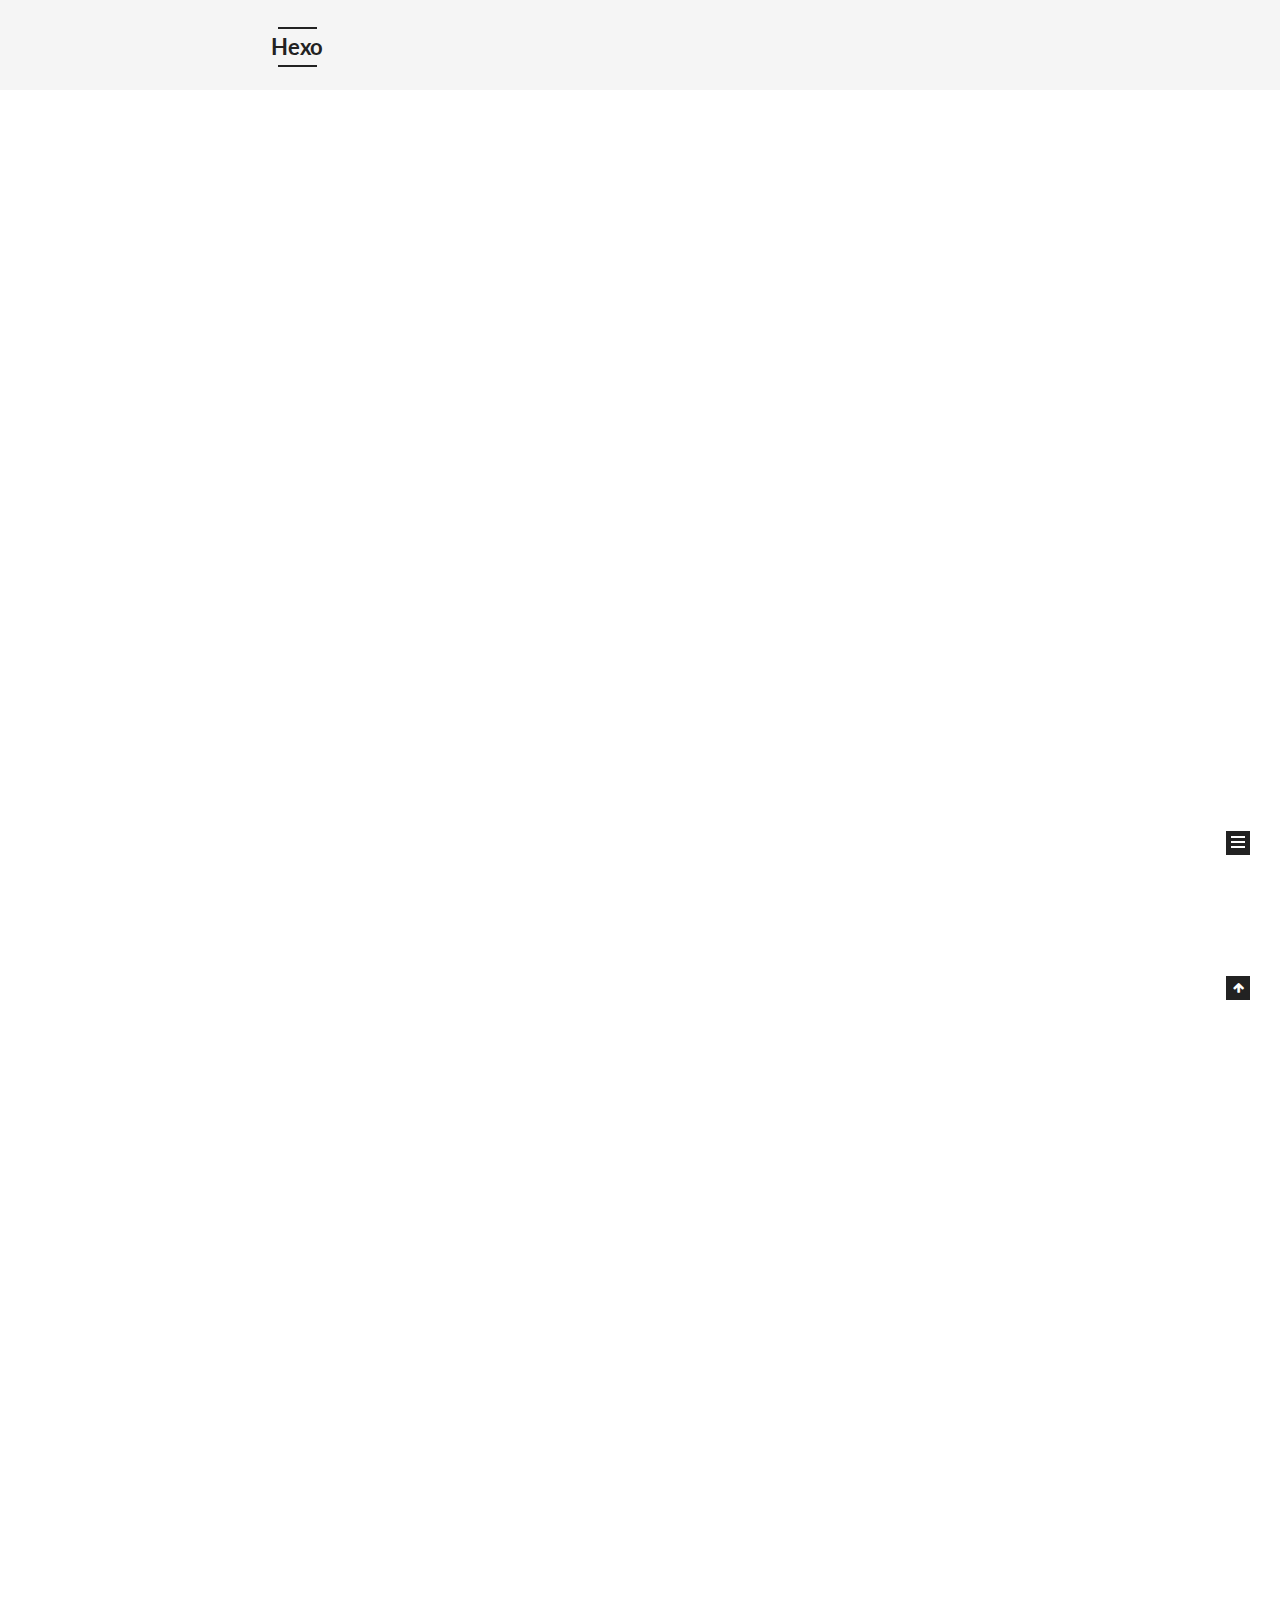
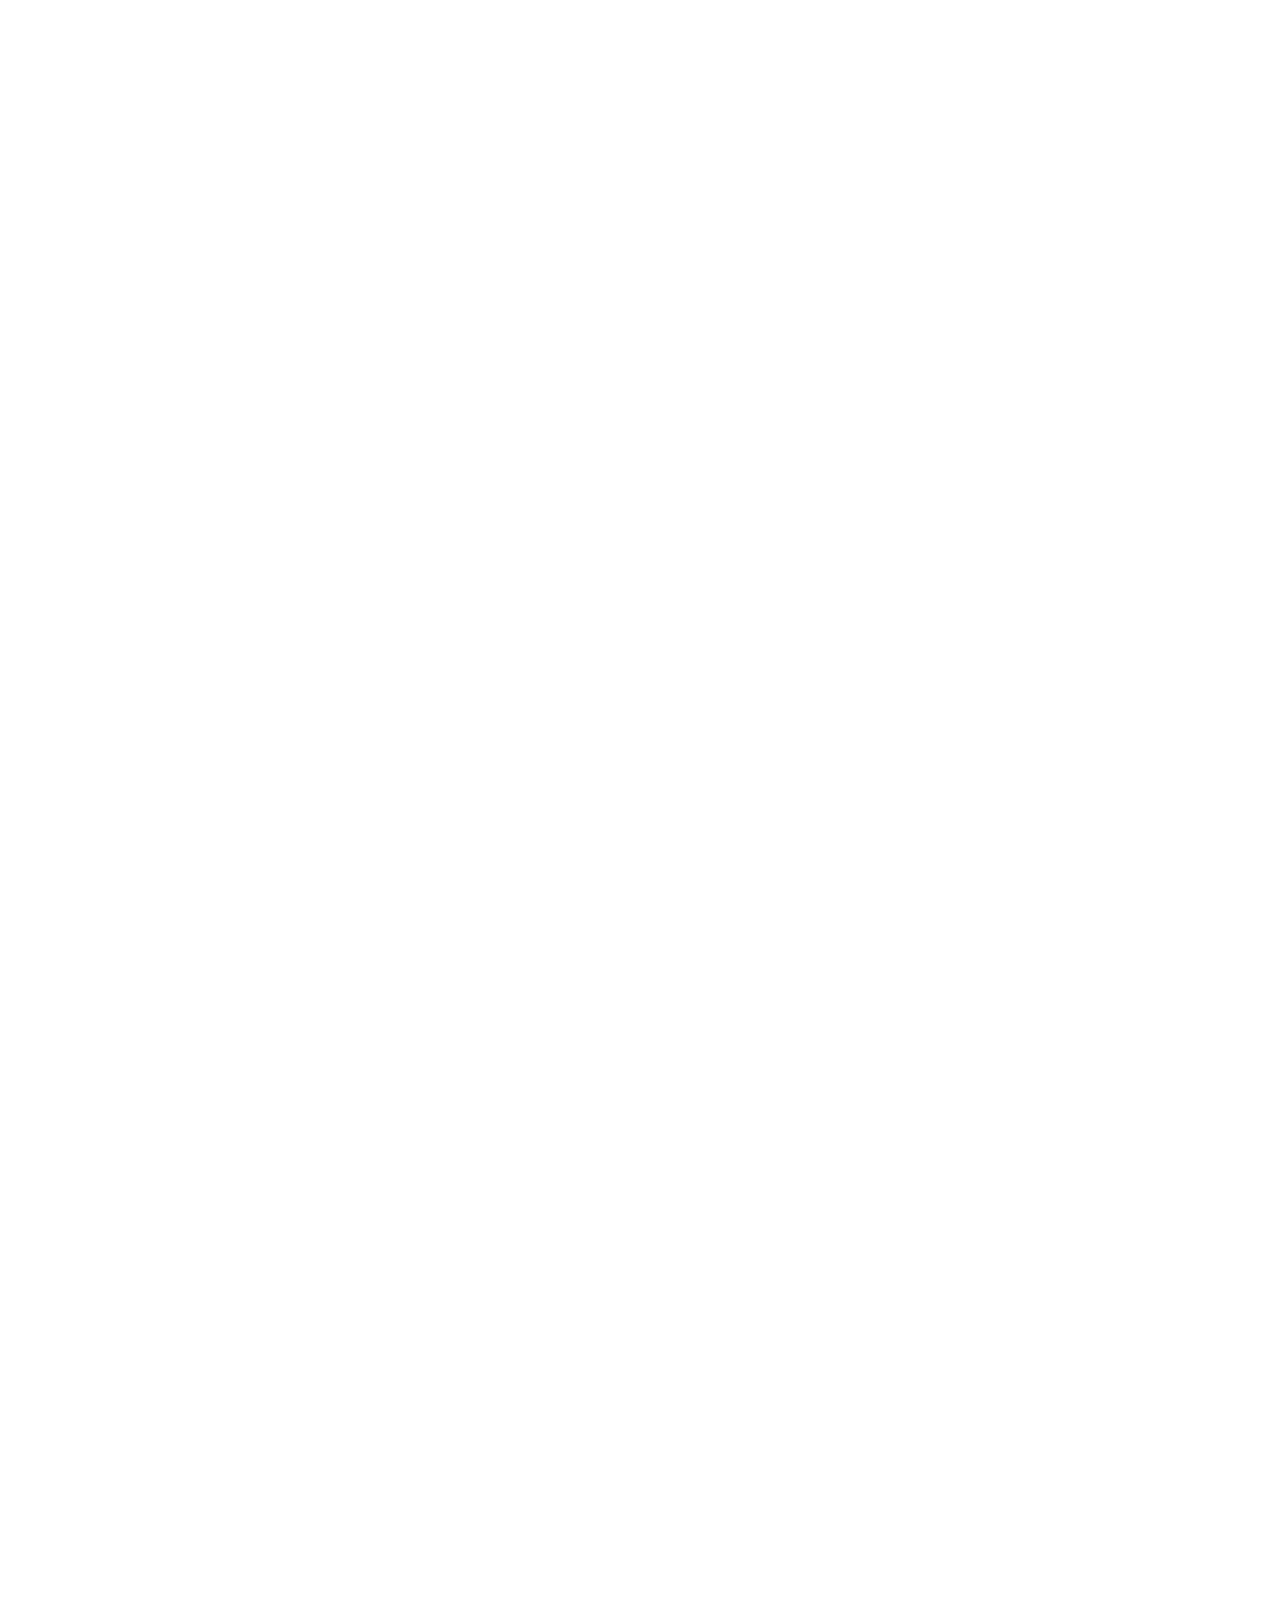
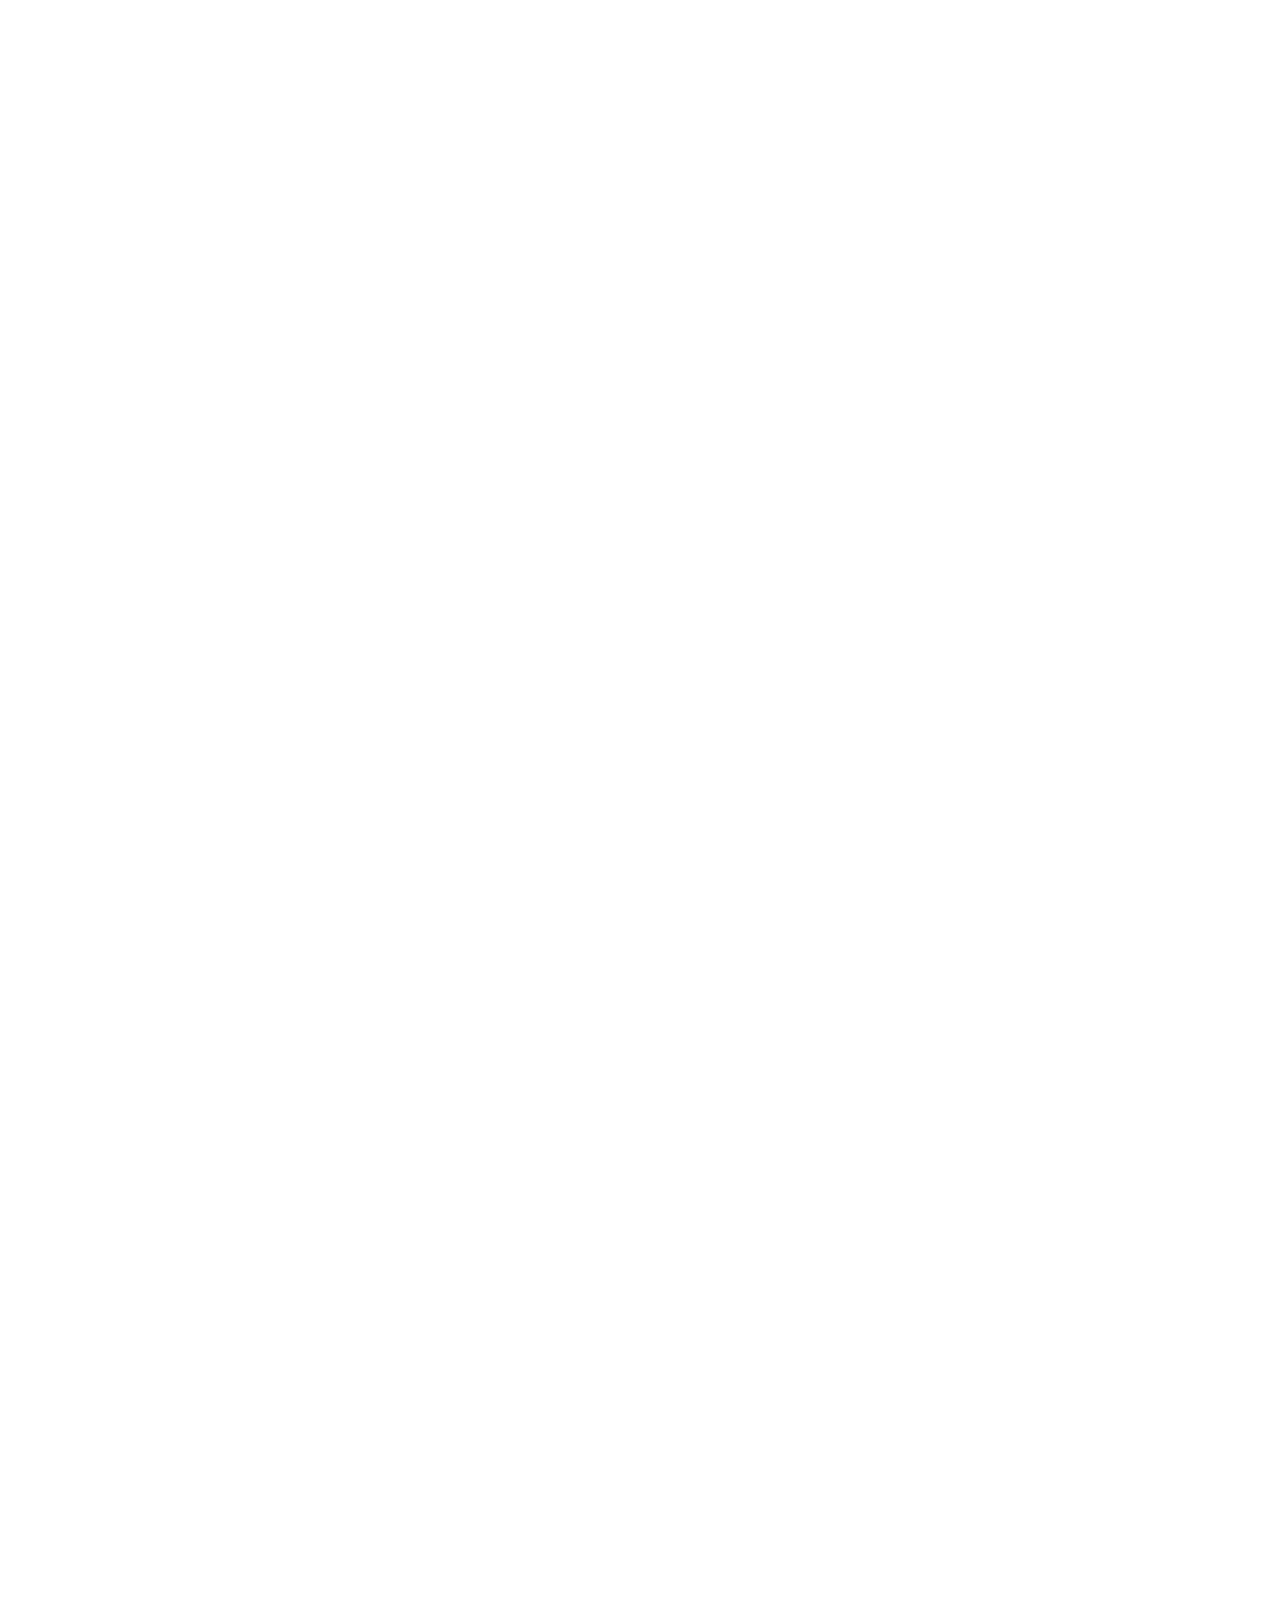
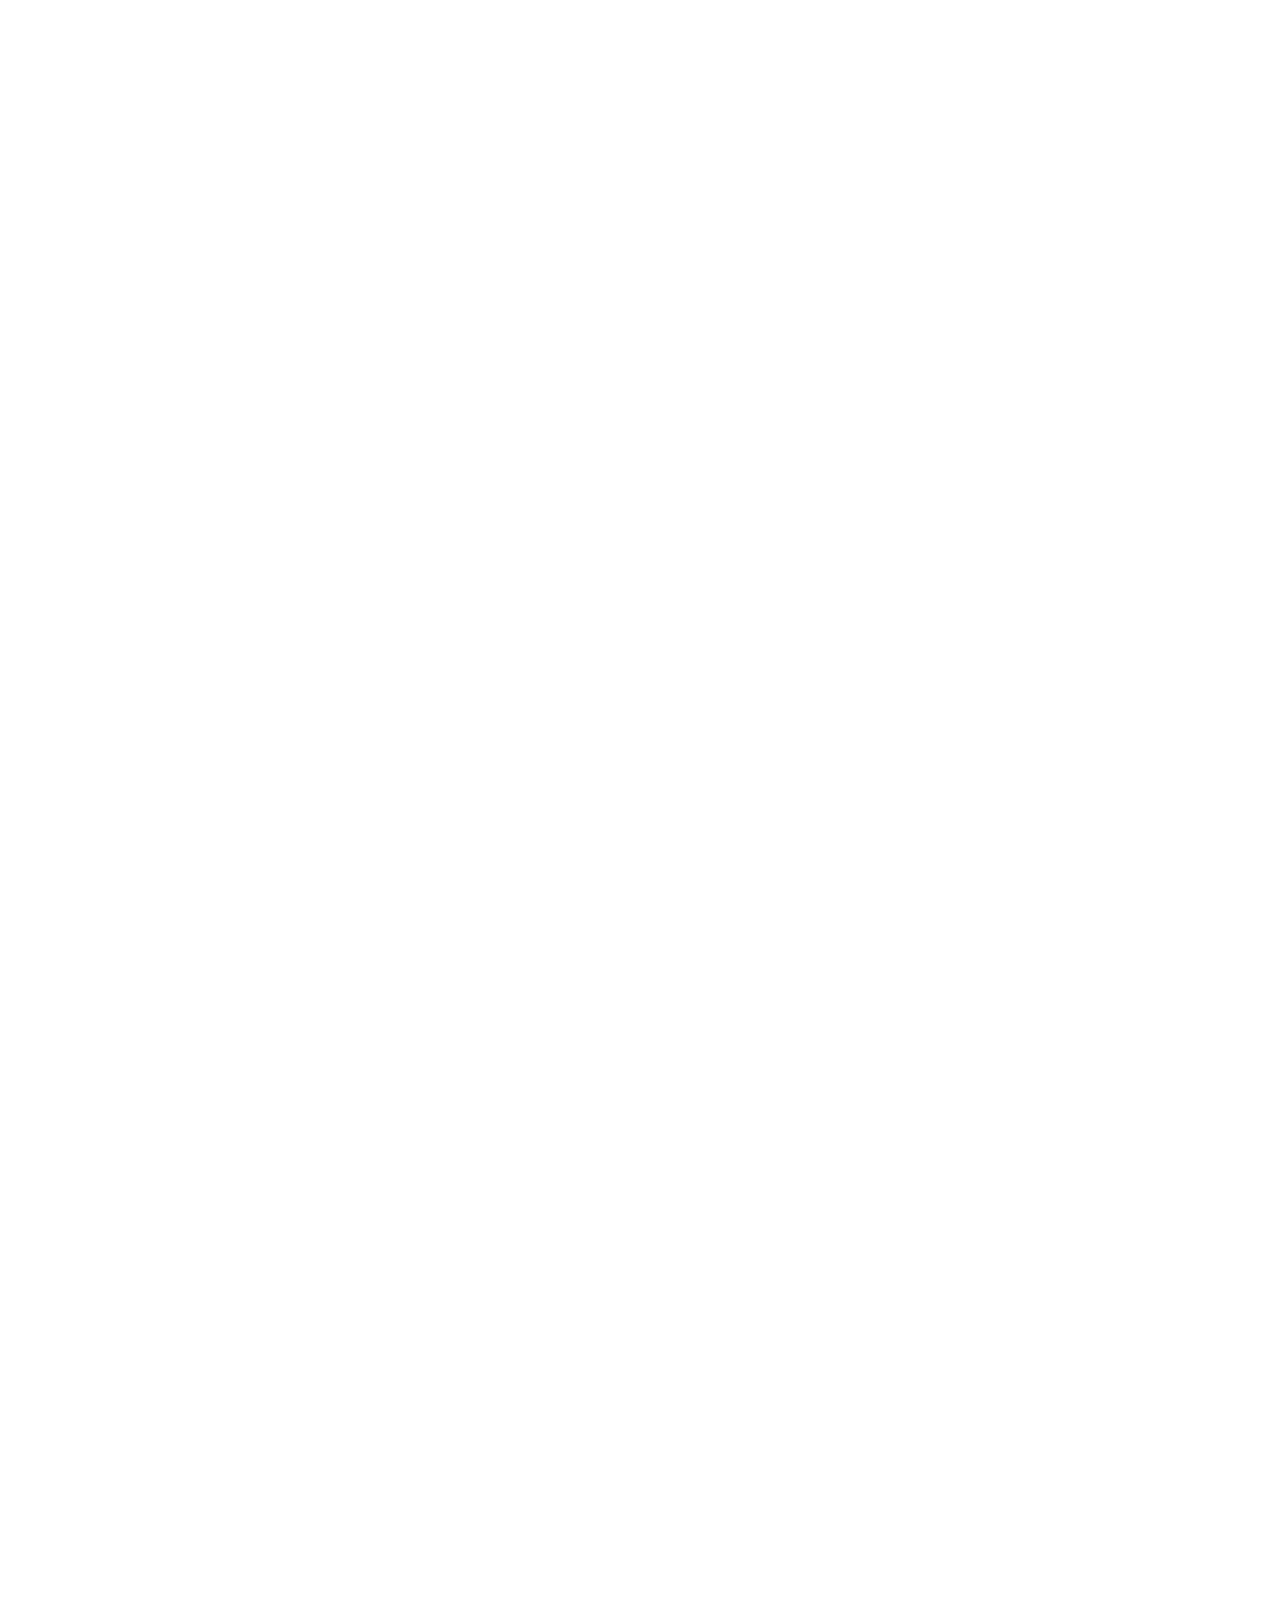
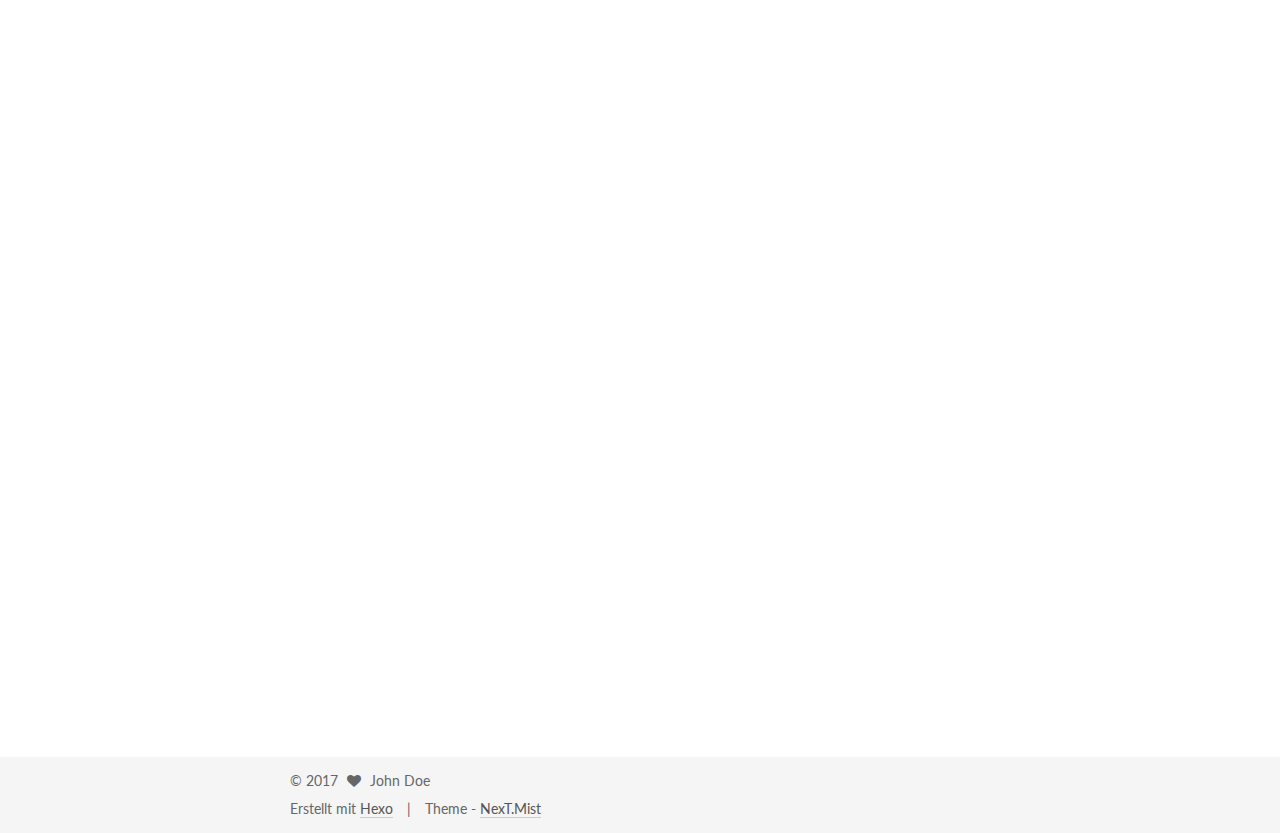
==== index.html @ 52952c56 "Site updated: 2017-04-03 16:56:32" ====
<!doctype html>



  


<html class="theme-next mist use-motion" lang="">
<head>
  <meta charset="UTF-8"/>
<meta http-equiv="X-UA-Compatible" content="IE=edge" />
<meta name="viewport" content="width=device-width, initial-scale=1, maximum-scale=1"/>



<meta http-equiv="Cache-Control" content="no-transform" />
<meta http-equiv="Cache-Control" content="no-siteapp" />















  
  
  <link href="/lib/fancybox/source/jquery.fancybox.css?v=2.1.5" rel="stylesheet" type="text/css" />




  
  
  
  

  
    
    
  

  

  

  

  

  
    
    
    <link href="//fonts.googleapis.com/css?family=Lato:300,300italic,400,400italic,700,700italic&subset=latin,latin-ext" rel="stylesheet" type="text/css">
  






<link href="/lib/font-awesome/css/font-awesome.min.css?v=4.6.2" rel="stylesheet" type="text/css" />

<link href="/css/main.css?v=5.1.0" rel="stylesheet" type="text/css" />


  <meta name="keywords" content="Hexo, NexT" />








  <link rel="shortcut icon" type="image/x-icon" href="/favicon.ico?v=5.1.0" />






<meta property="og:type" content="website">
<meta property="og:title" content="Hexo">
<meta property="og:url" content="http://yoursite.com/index.html">
<meta property="og:site_name" content="Hexo">
<meta name="twitter:card" content="summary">
<meta name="twitter:title" content="Hexo">



<script type="text/javascript" id="hexo.configurations">
  var NexT = window.NexT || {};
  var CONFIG = {
    root: '/',
    scheme: 'Mist',
    sidebar: {"position":"left","display":"post","offset":12,"offset_float":0,"b2t":false,"scrollpercent":false},
    fancybox: true,
    motion: true,
    duoshuo: {
      userId: '0',
      author: 'Author'
    },
    algolia: {
      applicationID: '',
      apiKey: '',
      indexName: '',
      hits: {"per_page":10},
      labels: {"input_placeholder":"Search for Posts","hits_empty":"We didn't find any results for the search: ${query}","hits_stats":"${hits} results found in ${time} ms"}
    }
  };
</script>



  <link rel="canonical" href="http://yoursite.com/"/>





  <title> Hexo </title>
</head>

<body itemscope itemtype="http://schema.org/WebPage" lang="">

  














  
  
    
  

  <div class="container sidebar-position-left 
   page-home 
 ">
    <div class="headband"></div>

    <header id="header" class="header" itemscope itemtype="http://schema.org/WPHeader">
      <div class="header-inner"><div class="site-brand-wrapper">
  <div class="site-meta ">
    

    <div class="custom-logo-site-title">
      <a href="/"  class="brand" rel="start">
        <span class="logo-line-before"><i></i></span>
        <span class="site-title">Hexo</span>
        <span class="logo-line-after"><i></i></span>
      </a>
    </div>
      
        <p class="site-subtitle"></p>
      
  </div>

  <div class="site-nav-toggle">
    <button>
      <span class="btn-bar"></span>
      <span class="btn-bar"></span>
      <span class="btn-bar"></span>
    </button>
  </div>
</div>

<nav class="site-nav">
  

  
    <ul id="menu" class="menu">
      
        
        <li class="menu-item menu-item-home">
          <a href="/" rel="section">
            
              <i class="menu-item-icon fa fa-fw fa-home"></i> <br />
            
            Startseite
          </a>
        </li>
      
        
        <li class="menu-item menu-item-archives">
          <a href="/archives" rel="section">
            
              <i class="menu-item-icon fa fa-fw fa-archive"></i> <br />
            
            Archiv
          </a>
        </li>
      
        
        <li class="menu-item menu-item-tags">
          <a href="/tags" rel="section">
            
              <i class="menu-item-icon fa fa-fw fa-tags"></i> <br />
            
            Tags
          </a>
        </li>
      

      
    </ul>
  

  
</nav>



 </div>
    </header>

    <main id="main" class="main">
      <div class="main-inner">
        <div class="content-wrap">
          <div id="content" class="content">
            
  <section id="posts" class="posts-expand">
    
      

  

  
  
  

  <article class="post post-type-normal " itemscope itemtype="http://schema.org/Article">
    <link itemprop="mainEntityOfPage" href="http://yoursite.com/2017/04/01/sudo命令/">

    <span hidden itemprop="author" itemscope itemtype="http://schema.org/Person">
      <meta itemprop="name" content="John Doe">
      <meta itemprop="description" content="">
      <meta itemprop="image" content="/images/avatar.gif">
    </span>

    <span hidden itemprop="publisher" itemscope itemtype="http://schema.org/Organization">
      <meta itemprop="name" content="Hexo">
    </span>

    
      <header class="post-header">

        
        
          <h1 class="post-title" itemprop="name headline">
            
            
              
                
                <a class="post-title-link" href="/2017/04/01/sudo命令/" itemprop="url">
                  sudo命令用法
                </a>
              
            
          </h1>
        

        <div class="post-meta">
          <span class="post-time">
            
              <span class="post-meta-item-icon">
                <i class="fa fa-calendar-o"></i>
              </span>
              
                <span class="post-meta-item-text">Veröffentlicht am</span>
              
              <time title="Post created" itemprop="dateCreated datePublished" datetime="2017-04-01T18:00:28+08:00">
                2017-04-01
              </time>
            

            

            
          </span>

          

          
            
          

          
          

          

          

          

        </div>
      </header>
    


    <div class="post-body" itemprop="articleBody">

      
      

      
        
          
            <p>在学习linux用户管理时，我们需要了解一个命令，那就是sudo，sudo的作用简言之，就是切换身份，以其它用户的身份执行命令。</p>
<p>那为什么我们需要切换身份呢，主要原因如下：</p>
<ol>
<li><p>养成对系统操作的好习惯，一般情况下，尽量以普通用户的身份来执行日常作业，等需要设定系统环境时，再切换成root用户进行系统管理，这样对系统是相对安全的，避免因为一些错误的指令而造成严重的事故。</p>
</li>
<li><p>用较低的权限来启动系统服务。比如，系统中安装了apache服务，我们可以建一个apache用户，专门用做对apache服务的操作。这样，即使apache出了什么问题，也不会影响到系统的其它方面。</p>
</li>
</ol>
<p>鉴于以上，建议使用普通账户登录系统，当系统需要维护或者更新软件时，再切换成root身份来操作。那么，如何切换呢？</p>
<p>“su”命令可以用来切换root，但是需要root密码，对于普通用户来说，是不应该被告知root密码的。</p>
<p>“sudo”命令也可以切换到root，但不需要root的密码，只需要自己的密码，这样root的密码也不会流失出去。</p>
<p><strong>我们可以在/etc/sudoers文件里面进行相关配置，或者也可以直接在命令行输入：visudo</strong></p>
<p>假设有一个新用户hello，需要系统管理方面的相关权限，我们可以通过如下的步骤：</p>
<p>找到/etc/sudoers中“root　ALL=(ALL)　ALL”,再添加一行，“hello　ALL=(ALL)　ALL”,这样，hello用户就可以通过sudo来执行所有的命令。</p>
<blockquote>
<p>95 ## The COMMANDS section may have other options added to it.<br> 96 ##<br> 97 ## Allow root to run any commands anywhere<br> 98 root    ALL=(ALL)       ALL<br> 99 hello   ALL=(ALL)       ALL</p>
</blockquote>
<p>现在我们登录hello用户来验证是否具有权限。<br>&gt;</p>
<p>此时hello用户可以执行所有的命令。</p>
<p>sudo的使用方法就是　sudo　[选项]　[参数]，我们先用man　sudo来了解sudo的一些选项及用法</p>
<blockquote>
<pre><code>The options are as follows:
</code></pre></blockquote>
<pre><code>-A          Normally, if sudo requires a password, it will read it from
            the user’s terminal.  If the -A (askpass) option is speci-
            fied, a (possibly graphical) helper program is executed to
            read the user’s password and output the password to the stan-
            dard output.  If the SUDO_ASKPASS environment variable is
            set, it specifies the path to the helper program.  Otherwise,
            if /etc/sudo.conf contains a line specifying the askpass pro-
            gram, that value will be used.  For example:

                # Path to askpass helper program
                Path askpass /usr/X11R6/bin/ssh-askpass

            If no askpass program is available, sudo will exit with an
            error.

-b          The -b (background) option tells sudo to run the given com-
            mand in the background.  Note that if you use the -b option
            you cannot use shell job control to manipulate the process.
            Most interactive commands will fail to work properly in back-
            ground mode.

-C fd       Normally, sudo will close all open file descriptors other
            than standard input, standard output and standard error.  The
            -C (close from) option allows the user to specify a starting
            point above the standard error (file descriptor three).  Val-
            ues less than three are not permitted.  The security policy
            may restrict the user’s ability to use the -C option.  The
            sudoers policy only permits use of the -C option when the
            administrator has enabled the closefrom_override option.

-E          The -E (preserve environment) option indicates to the secu-
            rity policy that the user wishes to preserve their existing
            environment variables.  The security policy may return an
            error if the -E option is specified and the user does not
            have permission to preserve the environment.

-e          The -e (edit) option indicates that, instead of running a
            command, the user wishes to edit one or more files.  In lieu
            of a command, the string &quot;sudoedit&quot; is used when consulting
            the security policy.  If the user is authorized by the pol-
            icy, the following steps are taken:

            1.   Temporary copies are made of the files to be edited with
                 the owner set to the invoking user.

            2.   The editor specified by the policy is run to edit the
                 temporary files.  The sudoers policy uses the
                 SUDO_EDITOR, VISUAL and EDITOR environment variables (in
                 that order).  If none of SUDO_EDITOR, VISUAL or EDITOR
                 are set, the first program listed in the editor
                 sudoers(5) option is used.

            3.   If they have been modified, the temporary files are
                 copied back to their original location and the temporary
                 versions are removed.

            If the specified file does not exist, it will be created.
            Note that unlike most commands run by sudo, the editor is run
            with the invoking user’s environment unmodified.  If, for
            some reason, sudo is unable to update a file with its edited
            version, the user will receive a warning and the edited copy
            will remain in a temporary file.

-g group    Normally, sudo runs a command with the primary group set to
            the one specified by the password database for the user the
            command is being run as (by default, root).  The -g (group)
            option causes sudo to run the command with the primary group
            set to group instead.  To specify a gid instead of a group
            name, use #gid.  When running commands as a gid, many shells
            require that the ‘#’ be escaped with a backslash (‘\’).  If
            no -u option is specified, the command will be run as the
            invoking user (not root).  In either case, the primary group
            will be set to group.

-H          The -H (HOME) option requests that the security policy set
            the HOME environment variable to the home directory of the
            target user (root by default) as specified by the password
            database.  Depending on the policy, this may be the default
            behavior.

-h          The -h (help) option causes sudo to print a short help mes-
            sage to the standard output and exit.

-i [command]
            The -i (simulate initial login) option runs the shell speci-
            fied by the password database entry of the target user as a
            login shell.  This means that login-specific resource files
            such as .profile or .login will be read by the shell.  If a
            command is specified, it is passed to the shell for execution
            via the shell’s -c option.  If no command is specified, an
            interactive shell is executed.  sudo attempts to change to
            that user’s home directory before running the shell.  The
            security policy shall initialize the environment to a minimal
            set of variables, similar to what is present when a user logs
            in.  The Command Environment section in the sudoers(5) manual
            documents how the -i option affects the environment in which
            a command is run when the sudoers policy is in use.

-K          The -K (sure kill) option is like -k except that it removes
            the user’s cached credentials entirely and may not be used in
            conjunction with a command or other option.  This option does
            not require a password.  Not all security policies support
            credential caching.

-k [command]
            When used alone, the -k (kill) option to sudo invalidates the
            user’s cached credentials.  The next time sudo is run a pass-
            word will be required.  This option does not require a pass-
            word and was added to allow a user to revoke sudo permissions
            from a .logout file.  Not all security policies support cre-
            dential caching.

            When used in conjunction with a command or an option that may
            require a password, the -k option will cause sudo to ignore
            the user’s cached credentials.  As a result, sudo will prompt
            for a password (if one is required by the security policy)
            and will not update the user’s cached credentials.

-l[l] [command]
            If no command is specified, the -l (list) option will list
            the allowed (and forbidden) commands for the invoking user
            (or the user specified by the -U option) on the current host.
            If a command is specified and is permitted by the security
            policy, the fully-qualified path to the command is displayed
            along with any command line arguments.  If command is speci-
            fied but not allowed, sudo will exit with a status value of
            1.  If the -l option is specified with an l argument (i.e.
            -ll), or if -l is specified multiple times, a longer list
            format is used.

-n          The -n (non-interactive) option prevents sudo from prompting
            the user for a password.  If a password is required for the
            command to run, sudo will display an error message and exit.

-P          The -P (preserve group vector) option causes sudo to preserve
            the invoking user’s group vector unaltered.  By default, the
            sudoers policy will initialize the group vector to the list
            of groups the target user is in.  The real and effective
            group IDs, however, are still set to match the target user.

-p prompt   The -p (prompt) option allows you to override the default
            password prompt and use a custom one.  The following percent
            (‘%’) escapes are supported by the sudoers policy:

            %H  expanded to the host name including the domain name (on
                if the machine’s host name is fully qualified or the fqdn
                option is set in sudoers(5))

            %h  expanded to the local host name without the domain name

            %p  expanded to the name of the user whose password is being
                requested (respects the rootpw, targetpw, and runaspw
                flags in sudoers(5))

            %U  expanded to the login name of the user the command will
                be run as (defaults to root unless the -u option is also
                specified)

            %u  expanded to the invoking user’s login name

            %%  two consecutive ‘%’ characters are collapsed into a sin-
                gle ‘%’ character

            The prompt specified by the -p option will override the sys-
            tem password prompt on systems that support PAM unless the
            passprompt_override flag is disabled in sudoers.

-r role     The -r (role) option causes the new (SELinux) security con-
            text to have the role specified by role.

-S          The -S (stdin) option causes sudo to read the password from
            the standard input instead of the terminal device.  The pass-
            word must be followed by a newline character.

-s [command]
            The -s (shell) option runs the shell specified by the SHELL
            environment variable if it is set or the shell as specified
            in the password database.  If a command is specified, it is
            passed to the shell for execution via the shell’s -c option.
            If no command is specified, an interactive shell is executed.

-t type     The -t (type) option causes the new (SELinux) security con-
            text to have the type specified by type.  If no type is spec-
            ified, the default type is derived from the specified role.

-U user     The -U (other user) option is used in conjunction with the -l
            option to specify the user whose privileges should be listed.
            The security policy may restrict listing other users’ privi-
            leges.  The sudoers policy only allows root or a user with
            the ALL privilege on the current host to use this option.

-u user     The -u (user) option causes sudo to run the specified command
            as a user other than root.  To specify a uid instead of a
            user name, #uid.  When running commands as a uid, many shells
            require that the ‘#’ be escaped with a backslash (‘\’).
            Security policies may restrict uids to those listed in the
            password database.  The sudoers policy allows uids that are
            not in the password database as long as the targetpw option
            is not set.  Other security policies may not support this.

-V          The -V (version) option causes sudo to print its version
            string and the version string of the security policy plugin
            and any I/O plugins.  If the invoking user is already root
            the -V option will display the arguments passed to configure
            when sudo was built and plugins may display more verbose
            information such as default options.

-v          When given the -v (validate) option, sudo will update the
            user’s cached credentials, authenticating the user’s password
            if necessary.  For the sudoers plugin, this extends the sudo
            timeout for another 5 minutes (or whatever the timeout is set
            to by the security policy) but does not run a command.  Not
            all security policies support cached credentials.

--          The -- option indicates that sudo should stop processing com-
            mand line arguments.
</code></pre><p>我们来了解其中的一些选项：<br>-b：在后台运行指令<br>-h：显示帮助信息<br>-H：将HOME环境变量设置为切换后的新用户的HOME路径<br>-k：使时间戳失效，结束密码的有效期，再次使用sudo时需要重新输入密码<br>-l：列出目前用户可执行和不可执行的命令<br>-v：延长密码有效期5分钟</p>

          
        
      
    </div>

    <div>
      
    </div>

    <div>
      
    </div>

    <div>
      
    </div>

    <footer class="post-footer">
      

      

      

      
      
        <div class="post-eof"></div>
      
    </footer>
  </article>


    
      

  

  
  
  

  <article class="post post-type-normal " itemscope itemtype="http://schema.org/Article">
    <link itemprop="mainEntityOfPage" href="http://yoursite.com/2017/03/31/hello-world/">

    <span hidden itemprop="author" itemscope itemtype="http://schema.org/Person">
      <meta itemprop="name" content="John Doe">
      <meta itemprop="description" content="">
      <meta itemprop="image" content="/images/avatar.gif">
    </span>

    <span hidden itemprop="publisher" itemscope itemtype="http://schema.org/Organization">
      <meta itemprop="name" content="Hexo">
    </span>

    
      <header class="post-header">

        
        
          <h1 class="post-title" itemprop="name headline">
            
            
              
                
                <a class="post-title-link" href="/2017/03/31/hello-world/" itemprop="url">
                  Hello World
                </a>
              
            
          </h1>
        

        <div class="post-meta">
          <span class="post-time">
            
              <span class="post-meta-item-icon">
                <i class="fa fa-calendar-o"></i>
              </span>
              
                <span class="post-meta-item-text">Veröffentlicht am</span>
              
              <time title="Post created" itemprop="dateCreated datePublished" datetime="2017-03-31T23:36:07+08:00">
                2017-03-31
              </time>
            

            

            
          </span>

          

          
            
          

          
          

          

          

          

        </div>
      </header>
    


    <div class="post-body" itemprop="articleBody">

      
      

      
        
          
            <p>Welcome to <a href="https://hexo.io/" target="_blank" rel="external">Hexo</a>! This is your very first post. Check <a href="https://hexo.io/docs/" target="_blank" rel="external">documentation</a> for more info. If you get any problems when using Hexo, you can find the answer in <a href="https://hexo.io/docs/troubleshooting.html" target="_blank" rel="external">troubleshooting</a> or you can ask me on <a href="https://github.com/hexojs/hexo/issues" target="_blank" rel="external">GitHub</a>.</p>
<h2 id="Quick-Start"><a href="#Quick-Start" class="headerlink" title="Quick Start"></a>Quick Start</h2><h3 id="Create-a-new-post"><a href="#Create-a-new-post" class="headerlink" title="Create a new post"></a>Create a new post</h3><figure class="highlight bash"><table><tr><td class="gutter"><pre><div class="line">1</div></pre></td><td class="code"><pre><div class="line">$ hexo new <span class="string">"My New Post"</span></div></pre></td></tr></table></figure>
<p>More info: <a href="https://hexo.io/docs/writing.html" target="_blank" rel="external">Writing</a></p>
<h3 id="Run-server"><a href="#Run-server" class="headerlink" title="Run server"></a>Run server</h3><figure class="highlight bash"><table><tr><td class="gutter"><pre><div class="line">1</div></pre></td><td class="code"><pre><div class="line">$ hexo server</div></pre></td></tr></table></figure>
<p>More info: <a href="https://hexo.io/docs/server.html" target="_blank" rel="external">Server</a></p>
<h3 id="Generate-static-files"><a href="#Generate-static-files" class="headerlink" title="Generate static files"></a>Generate static files</h3><figure class="highlight bash"><table><tr><td class="gutter"><pre><div class="line">1</div></pre></td><td class="code"><pre><div class="line">$ hexo generate</div></pre></td></tr></table></figure>
<p>More info: <a href="https://hexo.io/docs/generating.html" target="_blank" rel="external">Generating</a></p>
<h3 id="Deploy-to-remote-sites"><a href="#Deploy-to-remote-sites" class="headerlink" title="Deploy to remote sites"></a>Deploy to remote sites</h3><figure class="highlight bash"><table><tr><td class="gutter"><pre><div class="line">1</div></pre></td><td class="code"><pre><div class="line">$ hexo deploy</div></pre></td></tr></table></figure>
<p>More info: <a href="https://hexo.io/docs/deployment.html" target="_blank" rel="external">Deployment</a></p>

          
        
      
    </div>

    <div>
      
    </div>

    <div>
      
    </div>

    <div>
      
    </div>

    <footer class="post-footer">
      

      

      

      
      
        <div class="post-eof"></div>
      
    </footer>
  </article>


    
  </section>

  


          </div>
          


          

        </div>
        
          
  
  <div class="sidebar-toggle">
    <div class="sidebar-toggle-line-wrap">
      <span class="sidebar-toggle-line sidebar-toggle-line-first"></span>
      <span class="sidebar-toggle-line sidebar-toggle-line-middle"></span>
      <span class="sidebar-toggle-line sidebar-toggle-line-last"></span>
    </div>
  </div>

  <aside id="sidebar" class="sidebar">
    <div class="sidebar-inner">

      

      

      <section class="site-overview sidebar-panel sidebar-panel-active">
        <div class="site-author motion-element" itemprop="author" itemscope itemtype="http://schema.org/Person">
          <img class="site-author-image" itemprop="image"
               src="/images/avatar.gif"
               alt="John Doe" />
          <p class="site-author-name" itemprop="name">John Doe</p>
           
              <p class="site-description motion-element" itemprop="description"></p>
          
        </div>
        <nav class="site-state motion-element">

          
            <div class="site-state-item site-state-posts">
              <a href="/archives">
                <span class="site-state-item-count">2</span>
                <span class="site-state-item-name">Artikel</span>
              </a>
            </div>
          

          

          

        </nav>

        

        <div class="links-of-author motion-element">
          
        </div>

        
        

        
        

        


      </section>

      

      

    </div>
  </aside>


        
      </div>
    </main>

    <footer id="footer" class="footer">
      <div class="footer-inner">
        <div class="copyright" >
  
  &copy; 
  <span itemprop="copyrightYear">2017</span>
  <span class="with-love">
    <i class="fa fa-heart"></i>
  </span>
  <span class="author" itemprop="copyrightHolder">John Doe</span>
</div>


<div class="powered-by">
  Erstellt mit  <a class="theme-link" href="https://hexo.io">Hexo</a>
</div>

<div class="theme-info">
  Theme -
  <a class="theme-link" href="https://github.com/iissnan/hexo-theme-next">
    NexT.Mist
  </a>
</div>


        

        
      </div>
    </footer>

    
      <div class="back-to-top">
        <i class="fa fa-arrow-up"></i>
        
      </div>
    

  </div>

  

<script type="text/javascript">
  if (Object.prototype.toString.call(window.Promise) !== '[object Function]') {
    window.Promise = null;
  }
</script>









  






  
  <script type="text/javascript" src="/lib/jquery/index.js?v=2.1.3"></script>

  
  <script type="text/javascript" src="/lib/fastclick/lib/fastclick.min.js?v=1.0.6"></script>

  
  <script type="text/javascript" src="/lib/jquery_lazyload/jquery.lazyload.js?v=1.9.7"></script>

  
  <script type="text/javascript" src="/lib/velocity/velocity.min.js?v=1.2.1"></script>

  
  <script type="text/javascript" src="/lib/velocity/velocity.ui.min.js?v=1.2.1"></script>

  
  <script type="text/javascript" src="/lib/fancybox/source/jquery.fancybox.pack.js?v=2.1.5"></script>


  


  <script type="text/javascript" src="/js/src/utils.js?v=5.1.0"></script>

  <script type="text/javascript" src="/js/src/motion.js?v=5.1.0"></script>



  
  

  

  


  <script type="text/javascript" src="/js/src/bootstrap.js?v=5.1.0"></script>



  


  




	





  





  





  






  





  

  

  

  

</body>
</html>
---- css/main.css ----
/* normalize.css v3.0.2 | MIT License | git.io/normalize */
html {
  font-family: sans-serif; /* 1 */
  -ms-text-size-adjust: 100%; /* 2 */
  -webkit-text-size-adjust: 100%; /* 2 */
}
body {
  margin: 0;
}
article,
aside,
details,
figcaption,
figure,
footer,
header,
hgroup,
main,
menu,
nav,
section,
summary {
  display: block;
}
audio,
canvas,
progress,
video {
  display: inline-block; /* 1 */
  vertical-align: baseline; /* 2 */
}
audio:not([controls]) {
  display: none;
  height: 0;
}
[hidden],
template {
  display: none;
}
a {
  background-color: transparent;
}
a:active,
a:hover {
  outline: 0;
}
abbr[title] {
  border-bottom: 1px dotted;
}
b,
strong {
  font-weight: bold;
}
dfn {
  font-style: italic;
}
h1 {
  font-size: 2em;
  margin: 0.67em 0;
}
mark {
  background: #ff0;
  color: #000;
}
small {
  font-size: 80%;
}
sub,
sup {
  font-size: 75%;
  line-height: 0;
  position: relative;
  vertical-align: baseline;
}
sup {
  top: -0.5em;
}
sub {
  bottom: -0.25em;
}
img {
  border: 0;
}
svg:not(:root) {
  overflow: hidden;
}
figure {
  margin: 1em 40px;
}
hr {
  -moz-box-sizing: content-box;
  box-sizing: content-box;
  height: 0;
}
pre {
  overflow: auto;
}
code,
kbd,
pre,
samp {
  font-family: monospace, monospace;
  font-size: 1em;
}
button,
input,
optgroup,
select,
textarea {
  color: inherit; /* 1 */
  font: inherit; /* 2 */
  margin: 0; /* 3 */
}
button {
  overflow: visible;
}
button,
select {
  text-transform: none;
}
button,
html input[type="button"],
input[type="reset"],
input[type="submit"] {
  -webkit-appearance: button; /* 2 */
  cursor: pointer; /* 3 */
}
button[disabled],
html input[disabled] {
  cursor: default;
}
button::-moz-focus-inner,
input::-moz-focus-inner {
  border: 0;
  padding: 0;
}
input {
  line-height: normal;
}
input[type="checkbox"],
input[type="radio"] {
  box-sizing: border-box; /* 1 */
  padding: 0; /* 2 */
}
input[type="number"]::-webkit-inner-spin-button,
input[type="number"]::-webkit-outer-spin-button {
  height: auto;
}
input[type="search"] {
  -webkit-appearance: textfield; /* 1 */
  -moz-box-sizing: content-box;
  -webkit-box-sizing: content-box; /* 2 */
  box-sizing: content-box;
}
input[type="search"]::-webkit-search-cancel-button,
input[type="search"]::-webkit-search-decoration {
  -webkit-appearance: none;
}
fieldset {
  border: 1px solid #c0c0c0;
  margin: 0 2px;
  padding: 0.35em 0.625em 0.75em;
}
legend {
  border: 0; /* 1 */
  padding: 0; /* 2 */
}
textarea {
  overflow: auto;
}
optgroup {
  font-weight: bold;
}
table {
  border-collapse: collapse;
  border-spacing: 0;
}
td,
th {
  padding: 0;
}
::selection {
  background: #262a30;
  color: #fff;
}
body {
  position: relative;
  font-family: 'Lato', "PingFang SC", "Microsoft YaHei", sans-serif;
  font-size: 14px;
  line-height: 2;
  color: #555;
  background: #fff;
}
@media (max-width: 767px) {
  body {
    padding-right: 0 !important;
  }
}
@media (min-width: 768px) and (max-width: 991px) {
  body {
    padding-right: 0 !important;
  }
}
@media (min-width: 1600px) {
  body {
    font-size: 16px;
  }
}
h1,
h2,
h3,
h4,
h5,
h6 {
  margin: 0;
  padding: 0;
  font-weight: bold;
  line-height: 1.5;
  font-family: 'Lato', "PingFang SC", "Microsoft YaHei", sans-serif;
}
h2,
h3,
h4,
h5,
h6 {
  margin: 20px 0 15px;
}
h1 {
  font-size: 24px;
}
@media (max-width: 767px) {
  h1 {
    font-size: 20px;
  }
}
h2 {
  font-size: 22px;
}
@media (max-width: 767px) {
  h2 {
    font-size: 18px;
  }
}
h3 {
  font-size: 20px;
}
@media (max-width: 767px) {
  h3 {
    font-size: 16px;
  }
}
h4 {
  font-size: 18px;
}
@media (max-width: 767px) {
  h4 {
    font-size: 14px;
  }
}
h5 {
  font-size: 16px;
}
@media (max-width: 767px) {
  h5 {
    font-size: 12px;
  }
}
h6 {
  font-size: 14px;
}
@media (max-width: 767px) {
  h6 {
    font-size: 10px;
  }
}
p {
  margin: 0 0 25px 0;
}
a {
  color: #555;
  text-decoration: none;
  border-bottom: 1px solid #999;
  word-wrap: break-word;
}
a:hover {
  color: #222;
  border-bottom-color: #222;
}
blockquote {
  margin: 0;
  padding: 0;
}
img {
  display: block;
  margin: auto;
  max-width: 100%;
  height: auto;
}
hr {
  margin: 40px 0;
  height: 3px;
  border: none;
  background-color: #ddd;
  background-image: repeating-linear-gradient(-45deg, #fff, #fff 4px, transparent 4px, transparent 8px);
}
blockquote {
  padding: 0 15px;
  color: #666;
  border-left: 4px solid #ddd;
}
blockquote cite::before {
  content: "-";
  padding: 0 5px;
}
dt {
  font-weight: 700;
}
dd {
  margin: 0;
  padding: 0;
}
.text-left {
  text-align: left;
}
.text-center {
  text-align: center;
}
.text-right {
  text-align: right;
}
.text-justify {
  text-align: justify;
}
.text-nowrap {
  white-space: nowrap;
}
.text-lowercase {
  text-transform: lowercase;
}
.text-uppercase {
  text-transform: uppercase;
}
.text-capitalize {
  text-transform: capitalize;
}
.center-block {
  display: block;
  margin-left: auto;
  margin-right: auto;
}
.clearfix:before,
.clearfix:after {
  content: " ";
  display: table;
}
.clearfix:after {
  clear: both;
}
.pullquote {
  width: 45%;
}
.pullquote.left {
  float: left;
  margin-left: 5px;
  margin-right: 10px;
}
.pullquote.right {
  float: right;
  margin-left: 10px;
  margin-right: 5px;
}
.affix.affix.affix {
  position: fixed;
}
.translation {
  margin-top: -20px;
  font-size: 14px;
  color: #999;
}
.scrollbar-measure {
  width: 100px;
  height: 100px;
  overflow: scroll;
  position: absolute;
  top: -9999px;
}
.use-motion .motion-element {
  opacity: 0;
}
table {
  margin: 20px 0;
  width: 100%;
  border-collapse: collapse;
  border-spacing: 0;
  border: 1px solid #ddd;
  font-size: 14px;
  table-layout: fixed;
  word-wrap: break-all;
}
table>tbody>tr:nth-of-type(odd) {
  background-color: #f9f9f9;
}
table>tbody>tr:hover {
  background-color: #f5f5f5;
}
caption,
th,
td {
  padding: 8px;
  text-align: left;
  vertical-align: middle;
  font-weight: normal;
}
th,
td {
  border-bottom: 3px solid #ddd;
  border-right: 1px solid #eee;
}
th {
  padding-bottom: 10px;
  font-weight: 700;
}
td {
  border-bottom-width: 1px;
}
html,
body {
  height: 100%;
}
.container {
  position: relative;
  min-height: 100%;
}
.header-inner {
  margin: 0 auto;
  padding: 100px 0 70px;
  width: 700px;
}
@media (min-width: 1600px) {
  .container .header-inner {
    width: 900px;
  }
}
.main {
  padding-bottom: 150px;
}
.main-inner {
  margin: 0 auto;
  width: 700px;
}
@media (min-width: 1600px) {
  .container .main-inner {
    width: 900px;
  }
}
.footer {
  position: absolute;
  left: 0;
  bottom: 0;
  width: 100%;
  min-height: 50px;
}
.footer-inner {
  box-sizing: border-box;
  margin: 20px auto;
  width: 700px;
}
@media (min-width: 1600px) {
  .container .footer-inner {
    width: 900px;
  }
}
pre,
.highlight {
  overflow: auto;
  margin: 20px 0;
  padding: 0;
  font-size: 13px;
  color: #4d4d4c;
  background: #f7f7f7;
  line-height: 1.6;
}
pre,
code {
  font-family: consolas, Menlo, "PingFang SC", "Microsoft YaHei", monospace;
}
code {
  padding: 2px 4px;
  word-wrap: break-word;
  color: #555;
  background: #eee;
  border-radius: 3px;
  font-size: 13px;
}
pre code {
  padding: 0;
  color: #4d4d4c;
  background: none;
  text-shadow: none;
}
.highlight {
  border-radius: 1px;
}
.highlight pre {
  border: none;
  margin: 0;
  padding: 10px 0;
}
.highlight table {
  margin: 0;
  width: auto;
  border: none;
}
.highlight td {
  border: none;
  padding: 0;
}
.highlight figcaption {
  font-size: 1em;
  color: #4d4d4c;
  line-height: 1em;
  margin-bottom: 1em;
}
.highlight figcaption:before,
.highlight figcaption:after {
  content: " ";
  display: table;
}
.highlight figcaption:after {
  clear: both;
}
.highlight figcaption a {
  float: right;
  color: #4d4d4c;
}
.highlight figcaption a:hover {
  border-bottom-color: #4d4d4c;
}
.highlight .gutter pre {
  padding-left: 10px;
  padding-right: 10px;
  color: #869194;
  text-align: right;
  background-color: #eff2f3;
}
.highlight .code pre {
  width: 100%;
  padding-left: 10px;
  padding-right: 10px;
  background-color: #f7f7f7;
}
.highlight .line {
  height: 20px;
}
.gutter {
  -webkit-user-select: none;
  -moz-user-select: none;
  -ms-user-select: none;
  user-select: none;
}
.gist table {
  width: auto;
}
.gist table td {
  border: none;
}
pre .deletion {
  background: #fdd;
}
pre .addition {
  background: #dfd;
}
pre .meta {
  color: #8959a8;
}
pre .comment {
  color: #8e908c;
}
pre .variable,
pre .attribute,
pre .tag,
pre .regexp,
pre .ruby .constant,
pre .xml .tag .title,
pre .xml .pi,
pre .xml .doctype,
pre .html .doctype,
pre .css .id,
pre .css .class,
pre .css .pseudo {
  color: #c82829;
}
pre .number,
pre .preprocessor,
pre .built_in,
pre .literal,
pre .params,
pre .constant,
pre .command {
  color: #f5871f;
}
pre .ruby .class .title,
pre .css .rules .attribute,
pre .string,
pre .value,
pre .inheritance,
pre .header,
pre .ruby .symbol,
pre .xml .cdata,
pre .special,
pre .number,
pre .formula {
  color: #718c00;
}
pre .title,
pre .css .hexcolor {
  color: #3e999f;
}
pre .function,
pre .python .decorator,
pre .python .title,
pre .ruby .function .title,
pre .ruby .title .keyword,
pre .perl .sub,
pre .javascript .title,
pre .coffeescript .title {
  color: #4271ae;
}
pre .keyword,
pre .javascript .function {
  color: #8959a8;
}
.full-image.full-image.full-image {
  border: none;
  max-width: 100%;
  width: auto;
  margin: 20px auto;
}
@media (min-width: 992px) {
  .full-image.full-image.full-image {
    max-width: none;
    width: 110%;
    margin: 25px -5%;
  }
}
.blockquote-center,
.page-home .post-type-quote blockquote,
.page-post-detail .post-type-quote blockquote {
  position: relative;
  margin: 40px 0;
  padding: 0;
  border-left: none;
  text-align: center;
}
.blockquote-center::before,
.page-home .post-type-quote blockquote::before,
.page-post-detail .post-type-quote blockquote::before,
.blockquote-center::after,
.page-home .post-type-quote blockquote::after,
.page-post-detail .post-type-quote blockquote::after {
  position: absolute;
  content: ' ';
  display: block;
  width: 100%;
  height: 24px;
  opacity: 0.2;
  background-repeat: no-repeat;
  background-position: 0 -6px;
  background-size: 22px 22px;
}
.blockquote-center::before,
.page-home .post-type-quote blockquote::before,
.page-post-detail .post-type-quote blockquote::before {
  top: -20px;
  background-image: url("../images/quote-l.svg");
  border-top: 1px solid #ccc;
}
.blockquote-center::after,
.page-home .post-type-quote blockquote::after,
.page-post-detail .post-type-quote blockquote::after {
  bottom: -20px;
  background-image: url("../images/quote-r.svg");
  border-bottom: 1px solid #ccc;
  background-position: 100% 8px;
}
.blockquote-center p,
.page-home .post-type-quote blockquote p,
.page-post-detail .post-type-quote blockquote p,
.blockquote-center div,
.page-home .post-type-quote blockquote div,
.page-post-detail .post-type-quote blockquote div {
  text-align: center;
}
.post .post-body .group-picture img {
  box-sizing: border-box;
  padding: 0 3px;
  border: none;
}
.post .group-picture-row {
  overflow: hidden;
  margin-top: 6px;
}
.post .group-picture-row:first-child {
  margin-top: 0;
}
.post .group-picture-column {
  float: left;
}
.page-post-detail .post-body .group-picture-column {
  float: none;
  margin-top: 10px;
  width: auto !important;
}
.page-post-detail .post-body .group-picture-column img {
  margin: 0 auto;
}
.page-archive .group-picture-container {
  overflow: hidden;
}
.page-archive .group-picture-row {
  float: left;
}
.page-archive .group-picture-row:first-child {
  margin-top: 6px;
}
.page-archive .group-picture-column {
  max-width: 150px;
  max-height: 150px;
}
.note {
  padding: 20px;
  margin: 20px 0;
  border: 1px solid #eee;
  border-left-width: 5px;
  border-radius: 3px;
}
.note h2,
.note h3,
.note h4,
.note h5,
.note h6 {
  margin-top: 0;
  margin-bottom: 5px;
}
.note p:last-child {
  margin-bottom: 0;
}
.note code {
  border-radius: 3px;
}
.note+.note {
  margin-top: -5px;
}
.default {
  border-left-color: #777;
}
.default h2,
.default h3,
.default h4,
.default h5,
.default h6 {
  color: #777;
}
.primary {
  border-left-color: #428bca;
}
.primary h2,
.primary h3,
.primary h4,
.primary h5,
.primary h6 {
  color: #428bca;
}
.success {
  border-left-color: #5cb85c;
}
.success h2,
.success h3,
.success h4,
.success h5,
.success h6 {
  color: #5cb85c;
}
.danger {
  border-left-color: #d9534f;
}
.danger h2,
.danger h3,
.danger h4,
.danger h5,
.danger h6 {
  color: #d9534f;
}
.warning {
  border-left-color: #f0ad4e;
}
.warning h2,
.warning h3,
.warning h4,
.warning h5,
.warning h6 {
  color: #f0ad4e;
}
.info {
  border-left-color: #5bc0de;
}
.info h2,
.info h3,
.info h4,
.info h5,
.info h6 {
  color: #5bc0de;
}
.btn {
  display: inline-block;
  padding: 0 20px;
  font-size: 14px;
  color: #fff;
  background: #222;
  border: 2px solid #222;
  text-decoration: none;
  border-radius: 0;
  transition-property: background-color;
  transition-duration: 0.2s;
  transition-timing-function: ease-in-out;
  transition-delay: 0s;
}
.btn:hover,
.post-button .btn:hover {
  border-color: #222;
  color: #222;
  background: #fff;
}
.btn-bar {
  display: block;
  width: 22px;
  height: 2px;
  background: #555;
  border-radius: 1px;
}
.btn-bar+.btn-bar {
  margin-top: 4px;
}
.pagination {
  margin: 120px 0 40px;
  text-align: center;
  border-top: 1px solid #eee;
}
.page-number-basic,
.pagination .prev,
.pagination .next,
.pagination .page-number,
.pagination .space {
  display: inline-block;
  position: relative;
  top: -1px;
  margin: 0 10px;
  padding: 0 10px;
  line-height: 30px;
}
@media (max-width: 767px) {
  .page-number-basic,
  .pagination .prev,
  .pagination .next,
  .pagination .page-number,
  .pagination .space {
    margin: 0 5px;
  }
}
.pagination .prev,
.pagination .next,
.pagination .page-number {
  border-bottom: 0;
  border-top: 1px solid #eee;
  transition-property: border-color;
  transition-duration: 0.2s;
  transition-timing-function: ease-in-out;
  transition-delay: 0s;
}
.pagination .prev:hover,
.pagination .next:hover,
.pagination .page-number:hover {
  border-top-color: #222;
}
.pagination .space {
  padding: 0;
  margin: 0;
}
.pagination .prev {
  margin-left: 0;
}
.pagination .next {
  margin-right: 0;
}
.pagination .page-number.current {
  color: #fff;
  background: #ccc;
  border-top-color: #ccc;
}
@media (max-width: 767px) {
  .pagination {
    border-top: none;
  }
  .pagination .prev,
  .pagination .next,
  .pagination .page-number {
    margin-bottom: 10px;
    border-top: 0;
    border-bottom: 1px solid #eee;
  }
  .pagination .prev:hover,
  .pagination .next:hover,
  .pagination .page-number:hover {
    border-bottom-color: #222;
  }
}
.comments {
  margin: 60px 20px 0;
}
.tag-cloud {
  text-align: center;
}
.tag-cloud a {
  display: inline-block;
  margin: 10px;
}
.back-to-top {
  box-sizing: border-box;
  position: fixed;
  bottom: -100px;
  right: 30px;
  z-index: 1050;
  padding: 0 6px;
  width: 24px;
  background: #222;
  font-size: 12px;
  opacity: 1;
  color: #fff;
  cursor: pointer;
  text-align: center;
  -webkit-transform: translateZ(0);
  transition-property: bottom;
  transition-duration: 0.2s;
  transition-timing-function: ease-in-out;
  transition-delay: 0s;
}
@media (max-width: 767px) {
  .back-to-top {
    display: none;
  }
}
@media (min-width: 768px) and (max-width: 991px) {
  .back-to-top {
    display: none;
  }
}
.back-to-top.back-to-top-on {
  bottom: 19px;
}
.header {
  background: #fff;
}
.header-inner {
  position: relative;
}
.headband {
  height: 3px;
  background: #222;
}
.site-meta {
  margin: 0;
  text-align: left;
}
@media (max-width: 767px) {
  .site-meta {
    text-align: center;
  }
}
.brand {
  position: relative;
  display: inline-block;
  padding: 0 40px;
  color: #222;
  background: #222;
  border-bottom: none;
}
.brand:hover {
  color: #222;
}
.logo {
  display: inline-block;
  margin-right: 5px;
  line-height: 36px;
  vertical-align: top;
}
.site-title {
  display: inline-block;
  vertical-align: top;
  line-height: 36px;
  font-size: 20px;
  font-weight: normal;
  font-family: 'Lato', "PingFang SC", "Microsoft YaHei", sans-serif;
}
.site-subtitle {
  margin-top: 10px;
  font-size: 13px;
  color: #999;
}
.use-motion .brand {
  opacity: 0;
}
.use-motion .logo,
.use-motion .site-title,
.use-motion .site-subtitle {
  opacity: 0;
  position: relative;
  top: -10px;
}
.site-nav-toggle {
  display: none;
  position: absolute;
  top: 10px;
  left: 10px;
}
@media (max-width: 767px) {
  .site-nav-toggle {
    display: block;
  }
}
.site-nav-toggle button {
  margin-top: 2px;
  padding: 9px 10px;
  background: transparent;
  border: none;
}
@media (max-width: 767px) {
  .site-nav {
    display: none;
    margin: 0 -10px;
    padding: 0 10px;
    clear: both;
    border-top: 1px solid #ddd;
  }
}
@media (min-width: 768px) and (max-width: 991px) {
  .site-nav {
    display: block !important;
  }
}
@media (min-width: 992px) {
  .site-nav {
    display: block !important;
  }
}
.menu {
  margin-top: 20px;
  padding-left: 0;
  text-align: center;
}
.menu .menu-item {
  display: inline-block;
  margin: 0 10px;
  list-style: none;
}
@media screen and (max-width: 767px) {
  .menu .menu-item {
    margin-top: 10px;
  }
}
.menu .menu-item a {
  display: block;
  font-size: 13px;
  line-height: inherit;
  border-bottom: 1px solid transparent;
  transition-property: border-color;
  transition-duration: 0.2s;
  transition-timing-function: ease-in-out;
  transition-delay: 0s;
}
.menu .menu-item a:hover {
  border-bottom-color: #222;
}
.menu .menu-item .fa {
  margin-right: 5px;
}
.use-motion .menu-item {
  opacity: 0;
}
.post-body {
  font-family: 'Lato', "PingFang SC", "Microsoft YaHei", sans-serif;
}
@media (max-width: 767px) {
  .post-body {
    word-break: break-word;
  }
}
.post-body .fancybox img {
  display: block !important;
  margin: 0 auto;
  cursor: pointer;
  cursor: zoom-in;
  cursor: -webkit-zoom-in;
}
.post-body .image-caption,
.post-body .figure .caption {
  margin: 10px auto 15px;
  text-align: center;
  font-size: 14px;
  color: #999;
  font-weight: bold;
  line-height: 1;
}
.post-sticky-flag {
  display: inline-block;
  font-size: 16px;
  -ms-transform: rotate(30deg);
  -webkit-transform: rotate(30deg);
  -moz-transform: rotate(30deg);
  -ms-transform: rotate(30deg);
  -o-transform: rotate(30deg);
  transform: rotate(30deg);
}
.posts-expand {
  padding-top: 40px;
}
@media (max-width: 767px) {
  .posts-expand {
    margin: 0 20px;
  }
  .post-body pre {
    padding: 10px;
  }
  .post-body pre .gutter pre {
    padding-right: 10px;
  }
  .post-body .highlight {
    margin-left: -40px;
    margin-right: -40px;
    padding: 0;
  }
  .post-body .highlight .gutter pre {
    padding-right: 10px;
  }
}
@media (min-width: 992px) {
  .posts-expand .post-body {
    text-align: justify;
  }
}
.posts-expand .post-body h2,
.posts-expand .post-body h3,
.posts-expand .post-body h4,
.posts-expand .post-body h5,
.posts-expand .post-body h6 {
  padding-top: 10px;
}
.posts-expand .post-body h2 .header-anchor,
.posts-expand .post-body h3 .header-anchor,
.posts-expand .post-body h4 .header-anchor,
.posts-expand .post-body h5 .header-anchor,
.posts-expand .post-body h6 .header-anchor {
  float: right;
  margin-left: 10px;
  color: #ccc;
  border-bottom-style: none;
  visibility: hidden;
}
.posts-expand .post-body h2 .header-anchor:hover,
.posts-expand .post-body h3 .header-anchor:hover,
.posts-expand .post-body h4 .header-anchor:hover,
.posts-expand .post-body h5 .header-anchor:hover,
.posts-expand .post-body h6 .header-anchor:hover {
  color: inherit;
}
.posts-expand .post-body h2:hover .header-anchor,
.posts-expand .post-body h3:hover .header-anchor,
.posts-expand .post-body h4:hover .header-anchor,
.posts-expand .post-body h5:hover .header-anchor,
.posts-expand .post-body h6:hover .header-anchor {
  visibility: visible;
}
.posts-expand .post-body ul li {
  list-style: circle;
}
.posts-expand .post-body img {
  box-sizing: border-box;
  margin: auto;
  padding: 3px;
  border: 1px solid #ddd;
}
.posts-expand .fancybox img {
  margin: 0 auto;
}
@media (max-width: 767px) {
  .posts-collapse {
    margin: 0 20px;
  }
  .posts-collapse .post-title,
  .posts-collapse .post-meta {
    display: block;
    width: auto;
    text-align: left;
  }
}
.posts-collapse {
  position: relative;
  z-index: 1010;
  margin-left: 0;
}
.posts-collapse::after {
  content: " ";
  position: absolute;
  top: 20px;
  left: 0;
  margin-left: -2px;
  width: 4px;
  height: 100%;
  background: #f5f5f5;
  z-index: -1;
}
@media (max-width: 767px) {
  .posts-collapse {
    margin: 0 20px;
  }
}
.posts-collapse .collection-title {
  position: relative;
  margin: 60px 0;
}
.posts-collapse .collection-title h2 {
  margin-left: 20px;
}
.posts-collapse .collection-title small {
  color: #bbb;
}
.posts-collapse .collection-title::before {
  content: " ";
  position: absolute;
  left: 0;
  top: 50%;
  margin-left: -4px;
  margin-top: -4px;
  width: 8px;
  height: 8px;
  background: #bbb;
  border-radius: 50%;
}
.posts-collapse .post {
  margin: 30px 0;
}
.posts-collapse .post-header {
  position: relative;
  transition-duration: 0.2s;
  transition-timing-function: ease-in-out;
  transition-delay: 0s;
  transition-property: border;
  border-bottom: 1px dashed #ccc;
}
.posts-collapse .post-header::before {
  content: " ";
  position: absolute;
  left: 0;
  top: 12px;
  width: 6px;
  height: 6px;
  margin-left: -4px;
  background: #bbb;
  border-radius: 50%;
  border: 1px solid #fff;
  transition-duration: 0.2s;
  transition-timing-function: ease-in-out;
  transition-delay: 0s;
  transition-property: background;
}
.posts-collapse .post-header:hover {
  border-bottom-color: #666;
}
.posts-collapse .post-header:hover::before {
  background: #222;
}
.posts-collapse .post-meta {
  position: absolute;
  font-size: 12px;
  left: 20px;
  top: 5px;
}
.posts-collapse .post-comments-count {
  display: none;
}
.posts-collapse .post-title {
  margin-left: 60px;
  font-size: 16px;
  font-weight: normal;
  line-height: inherit;
}
.posts-collapse .post-title::after {
  margin-left: 3px;
  opacity: 0.6;
}
.posts-collapse .post-title a {
  color: #666;
  border-bottom: none;
}
.page-home .post-type-quote .post-header,
.page-post-detail .post-type-quote .post-header,
.page-home .post-type-quote .post-tags,
.page-post-detail .post-type-quote .post-tags {
  display: none;
}
.posts-expand .post-title {
  font-size: 26px;
  text-align: center;
  word-break: break-word;
  font-weight: 400;
}
@media (max-width: 767px) {
  .posts-expand .post-title {
    font-size: 22px;
  }
}
.posts-expand .post-title-link {
  display: inline-block;
  position: relative;
  color: #555;
  border-bottom: none;
  line-height: 1.2;
  vertical-align: top;
}
.posts-expand .post-title-link::before {
  content: "";
  position: absolute;
  width: 100%;
  height: 2px;
  bottom: 0;
  left: 0;
  background-color: #000;
  visibility: hidden;
  -webkit-transform: scaleX(0);
  -moz-transform: scaleX(0);
  -ms-transform: scaleX(0);
  -o-transform: scaleX(0);
  transform: scaleX(0);
  transition-duration: 0.2s;
  transition-timing-function: ease-in-out;
  transition-delay: 0s;
}
.posts-expand .post-title-link:hover::before {
  visibility: visible;
  -webkit-transform: scaleX(1);
  -moz-transform: scaleX(1);
  -ms-transform: scaleX(1);
  -o-transform: scaleX(1);
  transform: scaleX(1);
}
.posts-expand .post-title-link .fa {
  font-size: 16px;
}
.posts-expand .post-meta {
  margin: 3px 0 60px 0;
  color: #999;
  font-family: 'Lato', "PingFang SC", "Microsoft YaHei", sans-serif;
  font-size: 12px;
  text-align: center;
}
.posts-expand .post-meta .post-category-list {
  display: inline-block;
  margin: 0;
  padding: 3px;
}
.posts-expand .post-meta .post-category-list-link {
  color: #999;
}
.posts-expand .post-meta .post-description {
  font-size: 14px;
  margin-top: 2px;
}
.post-meta-divider {
  margin: 0 0.5em;
}
.post-meta-item-icon {
  margin-right: 3px;
}
@media (min-width: 768px) and (max-width: 991px) {
  .post-meta-item-icon {
    display: inline-block;
  }
}
@media (max-width: 767px) {
  .post-meta-item-icon {
    display: inline-block;
  }
}
@media (min-width: 768px) and (max-width: 991px) {
  .post-meta-item-text {
    display: none;
  }
}
@media (max-width: 767px) {
  .post-meta-item-text {
    display: none;
  }
}
@media (max-width: 767px) {
  .posts-expand .post-comments-count {
    display: none;
  }
}
.social-like {
  font-size: 14px;
  height: 20px;
  text-align: center;
  border-top: 1px solid #eee;
  padding-top: 9px;
  margin-top: 45px;
  display: flex;
  justify-content: center;
}
.vk_like {
  width: 85px;
  height: 21px;
  padding-top: 7px;
  align-self: center;
}
.fb_like {
  height: 30px;
  align-self: center;
}
.post-button {
  margin-top: 50px;
}
.post-button .btn {
  color: #555;
  font-size: 14px;
  background: transparent;
  border-radius: 0;
  line-height: 2;
  margin: 0 4px 8px 4px;
}
.post-button .fa-fw {
  width: 1.285714285714286em;
  text-align: left;
}
.posts-expand .post-tags {
  margin-top: 40px;
  text-align: center;
}
.posts-expand .post-tags a {
  display: inline-block;
  margin-right: 10px;
  font-size: 13px;
}
.post-nav {
  display: table;
  margin-top: 15px;
  width: 100%;
  border-top: 1px solid #eee;
}
.post-nav-divider {
  display: table-cell;
  width: 10%;
}
.post-nav-item {
  display: table-cell;
  padding: 10px 0 0 0;
  width: 45%;
  vertical-align: top;
}
.post-nav-item a {
  position: relative;
  display: block;
  line-height: 25px;
  font-size: 14px;
  color: #555;
  border-bottom: none;
}
.post-nav-item a:hover {
  color: #222;
  border-bottom: none;
}
.post-nav-item a:active {
  top: 2px;
}
.post-nav-item .fa {
  position: absolute;
  top: 8px;
  left: 0;
  font-size: 12px;
}
.post-nav-next a {
  padding-left: 15px;
}
.post-nav-prev {
  text-align: right;
}
.post-nav-prev a {
  padding-right: 15px;
}
.post-nav-prev .fa {
  right: 0;
  left: auto;
}
.posts-expand .post-eof {
  display: block;
  margin: 80px auto 60px;
  width: 8%;
  height: 1px;
  background: #ccc;
  text-align: center;
}
.post:last-child .post-eof.post-eof.post-eof {
  display: none;
}
.post-gallery {
  display: table;
  table-layout: fixed;
  width: 100%;
  border-collapse: separate;
}
.post-gallery-row {
  display: table-row;
}
.post-gallery .post-gallery-img {
  display: table-cell;
  text-align: center;
  vertical-align: middle;
  border: none;
}
.post-gallery .post-gallery-img img {
  max-width: 100%;
  max-height: 100%;
  border: none;
}
.fancybox-close,
.fancybox-close:hover {
  border: none;
}
.sidebar {
  position: fixed;
  right: 0;
  top: 0;
  bottom: 0;
  width: 0;
  z-index: 1040;
  box-shadow: inset 0 2px 6px #000;
  background: #222;
  -webkit-transform: translateZ(0);
}
.sidebar a {
  color: #999;
  border-bottom-color: #555;
}
.sidebar a:hover {
  color: #eee;
}
@media (min-width: 768px) and (max-width: 991px) {
  .sidebar {
    display: none !important;
  }
}
@media (max-width: 767px) {
  .sidebar {
    display: none !important;
  }
}
.sidebar-inner {
  position: relative;
  padding: 20px 10px;
  color: #999;
  text-align: center;
}
.sidebar-toggle {
  position: fixed;
  right: 30px;
  bottom: 45px;
  width: 14px;
  height: 14px;
  padding: 5px;
  background: #222;
  line-height: 0;
  z-index: 1050;
  cursor: pointer;
  -webkit-transform: translateZ(0);
}
@media (min-width: 768px) and (max-width: 991px) {
  .sidebar-toggle {
    display: none;
  }
}
@media (max-width: 767px) {
  .sidebar-toggle {
    display: none;
  }
}
.sidebar-toggle-line {
  position: relative;
  display: inline-block;
  vertical-align: top;
  height: 2px;
  width: 100%;
  background: #fff;
  margin-top: 3px;
}
.sidebar-toggle-line:first-child {
  margin-top: 0;
}
.site-author-image {
  display: block;
  margin: 0 auto;
  padding: 2px;
  max-width: 96px;
  height: auto;
  border: 2px solid #333;
}
.site-author-name {
  margin: 5px 0 0;
  text-align: center;
  color: #f5f5f5;
  font-weight: normal;
}
.site-description {
  margin-top: 5px;
  text-align: center;
  font-size: 14px;
  color: #999;
}
.site-state {
  overflow: hidden;
  line-height: 1.4;
  white-space: nowrap;
  text-align: center;
}
.site-state-item {
  display: inline-block;
  padding: 0 15px;
  border-left: 1px solid #333;
}
.site-state-item:first-child {
  border-left: none;
}
.site-state-item a {
  border-bottom: none;
}
.site-state-item-count {
  display: block;
  text-align: center;
  color: inherit;
  font-weight: 600;
  font-size: 18px;
}
.site-state-item-name {
  font-size: 13px;
  color: inherit;
}
.feed-link {
  margin-top: 20px;
}
.feed-link a {
  display: inline-block;
  padding: 0 15px;
  color: #fc6423;
  border: 1px solid #fc6423;
  border-radius: 4px;
}
.feed-link a i {
  color: #fc6423;
  font-size: 14px;
}
.feed-link a:hover {
  color: #fff;
  background: #fc6423;
}
.feed-link a:hover i {
  color: #fff;
}
.links-of-author {
  margin-top: 20px;
}
.links-of-author a {
  display: inline-block;
  vertical-align: middle;
  margin-right: 10px;
  margin-bottom: 10px;
  border-bottom-color: #555;
  font-size: 13px;
}
.links-of-author a:before {
  display: inline-block;
  vertical-align: middle;
  margin-right: 3px;
  content: " ";
  width: 4px;
  height: 4px;
  border-radius: 50%;
  background: #ffa6a2;
}
.links-of-blogroll {
  font-size: 13px;
}
.links-of-blogroll-title {
  margin-top: 20px;
  font-size: 14px;
  font-weight: 600;
}
.links-of-blogroll-list {
  margin: 0;
  padding: 0;
  list-style: none;
}
.links-of-blogroll-item {
  padding: 2px 10px;
}
.sidebar-nav {
  margin: 0 0 20px;
  padding-left: 0;
}
.sidebar-nav li {
  display: inline-block;
  cursor: pointer;
  border-bottom: 1px solid transparent;
  font-size: 14px;
  color: #555;
}
.sidebar-nav li:hover {
  color: #f5f5f5;
}
.page-post-detail .sidebar-nav-toc {
  padding: 0 5px;
}
.page-post-detail .sidebar-nav-overview {
  margin-left: 10px;
}
.sidebar-nav .sidebar-nav-active {
  color: #87daff;
  border-bottom-color: #87daff;
}
.sidebar-nav .sidebar-nav-active:hover {
  color: #87daff;
}
.sidebar-panel {
  display: none;
}
.sidebar-panel-active {
  display: block;
}
.post-toc-empty {
  font-size: 14px;
  color: #666;
}
.post-toc-wrap {
  overflow: hidden;
}
.post-toc {
  overflow: auto;
}
.post-toc ol {
  margin: 0;
  padding: 0 2px 5px 10px;
  text-align: left;
  list-style: none;
  font-size: 14px;
}
.post-toc ol > ol {
  padding-left: 0;
}
.post-toc ol a {
  transition-duration: 0.2s;
  transition-timing-function: ease-in-out;
  transition-delay: 0s;
  transition-property: all;
  color: #999;
  border-bottom-color: #555;
}
.post-toc ol a:hover {
  color: #ccc;
  border-bottom-color: #ccc;
}
.post-toc .nav-item {
  overflow: hidden;
  text-overflow: ellipsis;
  white-space: nowrap;
  line-height: 1.8;
}
.post-toc .nav .nav-child {
  display: none;
}
.post-toc .nav .active > .nav-child {
  display: block;
}
.post-toc .nav .active-current > .nav-child {
  display: block;
}
.post-toc .nav .active-current > .nav-child > .nav-item {
  display: block;
}
.post-toc .nav .active > a {
  color: #87daff;
  border-bottom-color: #87daff;
}
.post-toc .nav .active-current > a {
  color: #87daff;
}
.post-toc .nav .active-current > a:hover {
  color: #87daff;
}
.footer {
  font-size: 14px;
  color: #999;
}
.footer img {
  border: none;
}
.footer-inner {
  text-align: center;
}
.with-love {
  display: inline-block;
  margin: 0 5px;
}
.powered-by,
.theme-info {
  display: inline-block;
}
.powered-by {
  margin-right: 10px;
}
.powered-by::after {
  content: "|";
  padding-left: 10px;
}
.cc-license {
  margin-top: 10px;
  text-align: center;
}
.cc-license .cc-opacity {
  opacity: 0.7;
  border-bottom: none;
}
.cc-license .cc-opacity:hover {
  opacity: 0.9;
}
.cc-license img {
  display: inline-block;
}
.theme-next #ds-thread #ds-reset {
  color: #555;
}
.theme-next #ds-thread #ds-reset .ds-replybox {
  margin-bottom: 30px;
}
.theme-next #ds-thread #ds-reset .ds-replybox .ds-avatar,
.theme-next #ds-reset .ds-avatar img {
  box-shadow: none;
}
.theme-next #ds-thread #ds-reset .ds-textarea-wrapper {
  border-color: #c7d4e1;
  background: none;
  border-top-right-radius: 3px;
  border-top-left-radius: 3px;
}
.theme-next #ds-thread #ds-reset .ds-textarea-wrapper textarea {
  height: 60px;
}
.theme-next #ds-reset .ds-rounded-top {
  border-radius: 0;
}
.theme-next #ds-thread #ds-reset .ds-post-toolbar {
  box-sizing: border-box;
  border: 1px solid #c7d4e1;
  background: #f6f8fa;
}
.theme-next #ds-thread #ds-reset .ds-post-options {
  height: 40px;
  border: none;
  background: none;
}
.theme-next #ds-thread #ds-reset .ds-toolbar-buttons {
  top: 11px;
}
.theme-next #ds-thread #ds-reset .ds-sync {
  top: 5px;
}
.theme-next #ds-thread #ds-reset .ds-post-button {
  top: 4px;
  right: 5px;
  width: 90px;
  height: 30px;
  border: 1px solid #c5ced7;
  border-radius: 3px;
  background-image: linear-gradient(#fbfbfc, #f5f7f9);
  color: #60676d;
}
.theme-next #ds-thread #ds-reset .ds-post-button:hover {
  background-position: 0 -30px;
  color: #60676d;
}
.theme-next #ds-thread #ds-reset .ds-comments-info {
  padding: 10px 0;
}
.theme-next #ds-thread #ds-reset .ds-sort {
  display: none;
}
.theme-next #ds-thread #ds-reset li.ds-tab a.ds-current {
  border: none;
  background: #f6f8fa;
  color: #60676d;
}
.theme-next #ds-thread #ds-reset li.ds-tab a.ds-current:hover {
  background-color: #e9f0f7;
  color: #60676d;
}
.theme-next #ds-thread #ds-reset li.ds-tab a {
  border-radius: 2px;
  padding: 5px;
}
.theme-next #ds-thread #ds-reset .ds-login-buttons p {
  color: #999;
  line-height: 36px;
}
.theme-next #ds-thread #ds-reset .ds-login-buttons .ds-service-list li {
  height: 28px;
}
.theme-next #ds-thread #ds-reset .ds-service-list a {
  background: none;
  padding: 5px;
  border: 1px solid;
  border-radius: 3px;
  text-align: center;
}
.theme-next #ds-thread #ds-reset .ds-service-list a:hover {
  color: #fff;
  background: #666;
}
.theme-next #ds-thread #ds-reset .ds-service-list .ds-weibo {
  color: #fc9b00;
  border-color: #fc9b00;
}
.theme-next #ds-thread #ds-reset .ds-service-list .ds-weibo:hover {
  background: #fc9b00;
}
.theme-next #ds-thread #ds-reset .ds-service-list .ds-qq {
  color: #60a3ec;
  border-color: #60a3ec;
}
.theme-next #ds-thread #ds-reset .ds-service-list .ds-qq:hover {
  background: #60a3ec;
}
.theme-next #ds-thread #ds-reset .ds-service-list .ds-renren {
  color: #2e7ac4;
  border-color: #2e7ac4;
}
.theme-next #ds-thread #ds-reset .ds-service-list .ds-renren:hover {
  background: #2e7ac4;
}
.theme-next #ds-thread #ds-reset .ds-service-list .ds-douban {
  color: #37994c;
  border-color: #37994c;
}
.theme-next #ds-thread #ds-reset .ds-service-list .ds-douban:hover {
  background: #37994c;
}
.theme-next #ds-thread #ds-reset .ds-service-list .ds-kaixin {
  color: #fef20d;
  border-color: #fef20d;
}
.theme-next #ds-thread #ds-reset .ds-service-list .ds-kaixin:hover {
  background: #fef20d;
}
.theme-next #ds-thread #ds-reset .ds-service-list .ds-netease {
  color: #f00;
  border-color: #f00;
}
.theme-next #ds-thread #ds-reset .ds-service-list .ds-netease:hover {
  background: #f00;
}
.theme-next #ds-thread #ds-reset .ds-service-list .ds-sohu {
  color: #ffcb05;
  border-color: #ffcb05;
}
.theme-next #ds-thread #ds-reset .ds-service-list .ds-sohu:hover {
  background: #ffcb05;
}
.theme-next #ds-thread #ds-reset .ds-service-list .ds-baidu {
  color: #2831e0;
  border-color: #2831e0;
}
.theme-next #ds-thread #ds-reset .ds-service-list .ds-baidu:hover {
  background: #2831e0;
}
.theme-next #ds-thread #ds-reset .ds-service-list .ds-google {
  color: #166bec;
  border-color: #166bec;
}
.theme-next #ds-thread #ds-reset .ds-service-list .ds-google:hover {
  background: #166bec;
}
.theme-next #ds-thread #ds-reset .ds-service-list .ds-weixin {
  color: #00ce0d;
  border-color: #00ce0d;
}
.theme-next #ds-thread #ds-reset .ds-service-list .ds-weixin:hover {
  background: #00ce0d;
}
.theme-next #ds-thread #ds-reset .ds-service-list .ds-more-services {
  border: none;
}
.theme-next #ds-thread #ds-reset .ds-service-list .ds-more-services:hover {
  background: none;
}
.theme-next #ds-reset .duoshuo-ua-admin {
  display: inline-block;
  color: #f00;
}
.theme-next #ds-reset .duoshuo-ua-platform,
.theme-next #ds-reset .duoshuo-ua-browser {
  color: #ccc;
}
.theme-next #ds-reset .duoshuo-ua-platform .fa,
.theme-next #ds-reset .duoshuo-ua-browser .fa {
  display: inline-block;
  margin-right: 3px;
}
.theme-next #ds-reset .duoshuo-ua-separator {
  display: inline-block;
  margin-left: 5px;
}
.theme-next .this_ua {
  background-color: #ccc !important;
  border-radius: 4px;
  padding: 0 5px !important;
  margin: 1px 1px !important;
  border: 1px solid #bbb !important;
  color: #fff;
  display: inline-block !important;
}
.theme-next .this_ua.admin {
  background-color: #d9534f !important;
  border-color: #d9534f !important;
}
.theme-next .this_ua.platform.iOS,
.theme-next .this_ua.platform.Mac,
.theme-next .this_ua.platform.Windows {
  background-color: #39b3d7 !important;
  border-color: #46b8da !important;
}
.theme-next .this_ua.platform.Linux {
  background-color: #3a3a3a !important;
  border-color: #1f1f1f !important;
}
.theme-next .this_ua.platform.Android {
  background-color: #00c47d !important;
  border-color: #01b171 !important;
}
.theme-next .this_ua.browser.Mobile,
.theme-next .this_ua.browser.Chrome {
  background-color: #5cb85c !important;
  border-color: #4cae4c !important;
}
.theme-next .this_ua.browser.Firefox {
  background-color: #f0ad4e !important;
  border-color: #eea236 !important;
}
.theme-next .this_ua.browser.Maxthon,
.theme-next .this_ua.browser.IE {
  background-color: #428bca !important;
  border-color: #357ebd !important;
}
.theme-next .this_ua.browser.baidu,
.theme-next .this_ua.browser.UCBrowser,
.theme-next .this_ua.browser.Opera {
  background-color: #d9534f !important;
  border-color: #d43f3a !important;
}
.theme-next .this_ua.browser.Android,
.theme-next .this_ua.browser.QQBrowser {
  background-color: #78ace9 !important;
  border-color: #4cae4c !important;
}
.cloud-tie-wrapper img {
  display: inline-block;
}
.cloud-tie-wrapper .total-txt {
  font-size: 1em !important;
}
.cloud-tie-join-count .join-count {
  color: #555 !important;
  font-size: inherit !important;
  margin: 0 !important;
}
.post-spread {
  margin-top: 20px;
  text-align: center;
}
.jiathis_style {
  display: inline-block;
}
.jiathis_style a {
  border: none;
}
.post-spread {
  margin-top: 20px;
  text-align: center;
}
.bdshare-slide-button-box a {
  border: none;
}
.bdsharebuttonbox {
  display: inline-block;
}
.bdsharebuttonbox a {
  border: none;
}
.local-search-pop-overlay {
  position: fixed;
  width: 100%;
  height: 100%;
  top: 0;
  left: 0;
  z-index: 2080;
  background-color: rgba(0,0,0,0.3);
}
.local-search-popup {
  display: none;
  position: fixed;
  top: 10%;
  left: 50%;
  margin-left: -350px;
  width: 700px;
  height: 80%;
  padding: 0;
  background: #fff;
  color: #333;
  z-index: 9999;
  border-radius: 5px;
}
@media (max-width: 767px) {
  .local-search-popup {
    padding: 0;
    top: 0;
    left: 0;
    margin: 0;
    width: 100%;
    height: 100%;
    border-radius: 0;
  }
}
.local-search-popup ul.search-result-list {
  padding: 0;
  margin: 0 5px;
}
.local-search-popup p.search-result {
  border-bottom: 1px dashed #ccc;
  padding: 5px 0;
}
.local-search-popup a.search-result-title {
  font-weight: bold;
  font-size: 16px;
}
.local-search-popup .search-keyword {
  border-bottom: 1px dashed #f00;
  font-size: 14px;
  font-weight: bold;
  color: #f00;
}
.local-search-popup .local-search-header {
  padding: 5px;
  height: 36px;
  background: #f5f5f5;
  border-top-left-radius: 5px;
  border-top-right-radius: 5px;
}
.local-search-popup #local-search-result {
  overflow: auto;
  position: relative;
  padding: 5px 25px;
  height: calc(100% - 55px);
}
.local-search-popup .local-search-input-wrapper {
  display: inline-block;
  width: calc(100% - 60px);
  height: 36px;
  line-height: 36px;
  padding: 0 5px;
}
.local-search-popup .local-search-input-wrapper input {
  padding: 8px 0;
  height: 20px;
  display: block;
  width: 100%;
  outline: none;
  border: none;
  background: transparent;
  vertical-align: middle;
}
.local-search-popup .search-icon,
.local-search-popup .popup-btn-close {
  display: inline-block;
  font-size: 18px;
  color: #999;
  height: 36px;
  width: 18px;
}
.local-search-popup .search-icon {
  float: left;
}
.local-search-popup .popup-btn-close {
  border-left: 1px solid #eee;
  float: right;
  cursor: pointer;
  padding-left: 10px;
}
.local-search-popup #no-result {
  position: absolute;
  left: 50%;
  top: 50%;
  -webkit-transform: translate(-50%, -50%);
  -webkit-transform: translate(-50%, -50%);
  -moz-transform: translate(-50%, -50%);
  -ms-transform: translate(-50%, -50%);
  -o-transform: translate(-50%, -50%);
  transform: translate(-50%, -50%);
  color: #ccc;
}
.site-uv,
.site-pv,
.page-pv {
  display: inline-block;
}
.site-uv .busuanzi-value,
.site-pv .busuanzi-value,
.page-pv .busuanzi-value {
  margin: 0 5px;
}
.site-uv {
  margin-right: 10px;
}
.site-uv::after {
  content: "|";
  padding-left: 10px;
}
.use-motion .post {
  opacity: 0;
}
.page-archive .archive-page-counter {
  position: relative;
  top: 3px;
  left: 20px;
}
@media (max-width: 767px) {
  .page-archive .archive-page-counter {
    top: 5px;
  }
}
.page-archive .posts-collapse .archive-move-on {
  position: absolute;
  top: 11px;
  left: 0;
  margin-left: -6px;
  width: 10px;
  height: 10px;
  opacity: 0.5;
  background: #555;
  border: 1px solid #fff;
  border-radius: 50%;
}
.category-all-page .category-all-title {
  text-align: center;
}
.category-all-page .category-all {
  margin-top: 20px;
}
.category-all-page .category-list {
  margin: 0;
  padding: 0;
  list-style: none;
}
.category-all-page .category-list-item {
  margin: 5px 10px;
}
.category-all-page .category-list-count {
  color: #bbb;
}
.category-all-page .category-list-count:before {
  display: inline;
  content: " (";
}
.category-all-page .category-list-count:after {
  display: inline;
  content: ") ";
}
.category-all-page .category-list-child {
  padding-left: 10px;
}
#schedule ul#event-list {
  padding-left: 30px;
}
#schedule ul#event-list hr {
  margin: 20px 0 45px 0 !important;
  background: #222;
}
#schedule ul#event-list hr:after {
  display: inline-block;
  content: 'NOW';
  background: #222;
  color: #fff;
  font-weight: bold;
  text-align: right;
  padding: 0 5px;
}
#schedule ul#event-list li.event {
  margin: 20px 0px;
  background: #f9f9f9;
  padding-left: 10px;
  min-height: 40px;
}
#schedule ul#event-list li.event h2.event-summary {
  margin: 0;
  padding-bottom: 3px;
}
#schedule ul#event-list li.event h2.event-summary:before {
  display: inline-block;
  font-family: FontAwesome;
  font-size: 8px;
  content: '\f111';
  vertical-align: middle;
  margin-right: 25px;
  color: #bbb;
}
#schedule ul#event-list li.event span.event-relative-time {
  display: inline-block;
  font-size: 12px;
  font-weight: 400;
  padding-left: 12px;
  color: #bbb;
}
#schedule ul#event-list li.event span.event-details {
  display: block;
  color: #bbb;
  margin-left: 56px;
  padding-top: 3px;
  padding-bottom: 6px;
  text-indent: -24px;
  line-height: 18px;
}
#schedule ul#event-list li.event span.event-details:before {
  text-indent: 0;
  display: inline-block;
  width: 14px;
  font-family: FontAwesome;
  text-align: center;
  margin-right: 9px;
  color: #bbb;
}
#schedule ul#event-list li.event span.event-details.event-location:before {
  content: '\f041';
}
#schedule ul#event-list li.event span.event-details.event-duration:before {
  content: '\f017';
}
#schedule ul#event-list li.event-past {
  background: #fcfcfc;
}
#schedule ul#event-list li.event-past > * {
  opacity: 0.6;
}
#schedule ul#event-list li.event-past h2.event-summary {
  color: #bbb;
}
#schedule ul#event-list li.event-past h2.event-summary:before {
  color: #dfdfdf;
}
#schedule ul#event-list li.event-now {
  background: #222;
  color: #fff;
  padding: 15px 0 15px 10px;
}
#schedule ul#event-list li.event-now h2.event-summary:before {
  -webkit-transform: scale(1.2);
  -moz-transform: scale(1.2);
  -ms-transform: scale(1.2);
  -o-transform: scale(1.2);
  transform: scale(1.2);
  color: #fff;
  animation: dot-flash 1s alternate infinite ease-in-out;
}
#schedule ul#event-list li.event-now * {
  color: #fff !important;
}
@-moz-keyframes dot-flash {
  from {
    opacity: 1;
    -webkit-transform: scale(1.1);
    -moz-transform: scale(1.1);
    -ms-transform: scale(1.1);
    -o-transform: scale(1.1);
    transform: scale(1.1);
  }
  to {
    opacity: 0;
    -webkit-transform: scale(1);
    -moz-transform: scale(1);
    -ms-transform: scale(1);
    -o-transform: scale(1);
    transform: scale(1);
  }
}
@-webkit-keyframes dot-flash {
  from {
    opacity: 1;
    -webkit-transform: scale(1.1);
    -moz-transform: scale(1.1);
    -ms-transform: scale(1.1);
    -o-transform: scale(1.1);
    transform: scale(1.1);
  }
  to {
    opacity: 0;
    -webkit-transform: scale(1);
    -moz-transform: scale(1);
    -ms-transform: scale(1);
    -o-transform: scale(1);
    transform: scale(1);
  }
}
@-o-keyframes dot-flash {
  from {
    opacity: 1;
    -webkit-transform: scale(1.1);
    -moz-transform: scale(1.1);
    -ms-transform: scale(1.1);
    -o-transform: scale(1.1);
    transform: scale(1.1);
  }
  to {
    opacity: 0;
    -webkit-transform: scale(1);
    -moz-transform: scale(1);
    -ms-transform: scale(1);
    -o-transform: scale(1);
    transform: scale(1);
  }
}
@keyframes dot-flash {
  from {
    opacity: 1;
    -webkit-transform: scale(1.1);
    -moz-transform: scale(1.1);
    -ms-transform: scale(1.1);
    -o-transform: scale(1.1);
    transform: scale(1.1);
  }
  to {
    opacity: 0;
    -webkit-transform: scale(1);
    -moz-transform: scale(1);
    -ms-transform: scale(1);
    -o-transform: scale(1);
    transform: scale(1);
  }
}
.page-post-detail .sidebar-toggle-line {
  background: #87daff;
}
.page-post-detail .comments {
  overflow: hidden;
}
h1,
h2,
h3,
h4,
h5,
h6 {
  margin: 20px 0 10px;
}
p {
  margin: 0 0 25px 0;
}
a {
  border-bottom-color: #ccc;
}
hr {
  margin: 20px 0;
  height: 2px;
}
.main-inner {
  margin-top: 80px;
}
.header {
  background: #f5f5f5;
}
.header-inner {
  padding: 25px 0 20px;
}
.header-inner:before,
.header-inner:after {
  content: " ";
  display: table;
}
.header-inner:after {
  clear: both;
}
@media (max-width: 767px) {
  .header-inner {
    width: auto;
    margin-bottom: 50px;
    padding: 10px;
  }
}
.site-meta {
  float: left;
  margin-left: -20px;
  line-height: normal;
}
@media (max-width: 767px) {
  .site-meta {
    margin-left: 10px;
  }
}
.site-meta .brand {
  padding: 2px 1px;
  background: none;
}
@media (max-width: 767px) {
  .site-meta .brand {
    display: block;
  }
}
.site-meta .logo {
  display: none;
}
.site-meta .site-title {
  font-size: 22px;
  font-weight: bolder;
}
@media (max-width: 767px) {
  .site-meta .site-title {
    line-height: 34px;
  }
}
.logo-line-before,
.logo-line-after {
  display: block;
  overflow: hidden;
  margin: 0 auto;
  width: 75%;
}
@media (max-width: 767px) {
  .logo-line-before,
  .logo-line-after {
    display: none;
  }
}
.logo-line-before i,
.logo-line-after i {
  position: relative;
  display: block;
  height: 2px;
  background: #222;
}
@media (max-width: 767px) {
  .logo-line-before i,
  .logo-line-after i {
    height: 3px;
  }
}
.use-motion .logo-line-before i {
  left: -100%;
}
.use-motion .logo-line-after i {
  right: -100%;
}
.site-subtitle {
  display: none;
}
.site-nav-toggle {
  position: static;
  float: right;
}
.menu {
  float: right;
  margin: 8px 0 0 0;
}
@media (max-width: 767px) {
  .menu {
    margin: 20px 0 0 0;
    padding: 0;
  }
}
.menu br {
  display: none;
}
.menu .menu-item {
  margin: 0;
}
@media (max-width: 767px) {
  .menu .menu-item {
    display: block;
  }
}
.menu .menu-item a {
  padding: 0 10px;
  background: none;
  border: none;
  border-radius: 2px;
  transition-property: background;
}
@media (max-width: 767px) {
  .menu .menu-item a {
    text-align: left;
  }
}
.menu .menu-item a:hover {
  background: #e1e1e1;
}
.menu a::before {
  display: none;
}
@media (max-width: 767px) {
  .menu a::before {
    display: block;
  }
}
@media (max-width: 767px) {
  .menu {
    float: none;
  }
}
.site-search form {
  display: none;
}
.posts-expand {
  padding-top: 0;
}
.posts-expand .post-title,
.posts-expand .post-meta {
  text-align: left;
}
@media (max-width: 767px) {
  .posts-expand .post-title,
  .posts-expand .post-meta {
    text-align: center;
  }
}
.posts-expand .post-eof {
  display: none;
}
.posts-expand .post {
  margin-top: 120px;
}
.posts-expand .post:first-child {
  margin-top: 0;
}
.posts-expand .post-meta {
  margin-top: 5px;
  margin-bottom: 20px;
}
.posts-expand .post-title {
  position: relative;
  font-size: 26px;
  font-weight: 400;
}
@media (max-width: 767px) {
  .posts-expand .post-title {
    font-size: 20px;
  }
}
@media (min-width: 1600px) {
  .posts-expand .post-title {
    font-size: 26px;
  }
}
.posts-expand .post-title:hover:before {
  background: #222;
}
.posts-expand .post-body img {
  margin: 0;
}
.posts-expand .post-tags {
  text-align: left;
}
.posts-expand .post-tags a {
  padding: 1px 5px;
  background: #f5f5f5;
  border-bottom: none;
}
.posts-expand .post-tags a:hover {
  background: #ccc;
}
.posts-expand .post-nav {
  margin-top: 40px;
}
.post-button {
  margin-top: 20px;
  text-align: left;
}
.post-button a {
  margin: 0 8px 8px 0 !important;
  padding: 0;
  font-size: 14px;
  color: #666;
  background: none;
  border: none;
  border-bottom: 2px solid #666;
  transition-property: border;
}
@media (max-width: 767px) {
  .post-button a {
    font-size: 12px;
  }
}
@media (min-width: 1600px) {
  .post-button a {
    font-size: 16px;
  }
}
.post-button a:hover {
  border-bottom-color: #222;
}
.links-of-blogroll-inline .links-of-blogroll-item {
  display: inline-block;
}
.btn {
  padding: 0 10px;
  border-width: 2px;
  border-radius: 0;
}
.headband {
  display: none;
}
.site-search {
  position: relative;
  float: right;
  margin-top: 5px;
  padding-top: 3px;
}
@media (max-width: 767px) {
  .site-search {
    float: none;
    padding: 0 10px;
  }
}
@media (max-width: 767px) {
  .container .main-inner {
    width: auto;
  }
}
.page-post-detail .post-title,
.page-post-detail .post-meta {
  text-align: center;
}
.page-post-detail .post-title:before {
  display: none;
}
.page-post-detail .post-meta {
  margin-bottom: 60px;
}
.pagination {
  margin: 120px 0 0;
  text-align: left;
}
@media (max-width: 767px) {
  .pagination {
    margin: 80px 10px 0;
    text-align: center;
  }
}
.footer {
  margin-top: 80px;
  padding: 10px 0;
  background: #f5f5f5;
  color: #666;
}
.footer-inner {
  margin: 0 auto;
  text-align: left;
}
@media (max-width: 767px) {
  .footer-inner {
    width: auto;
    text-align: center;
  }
}
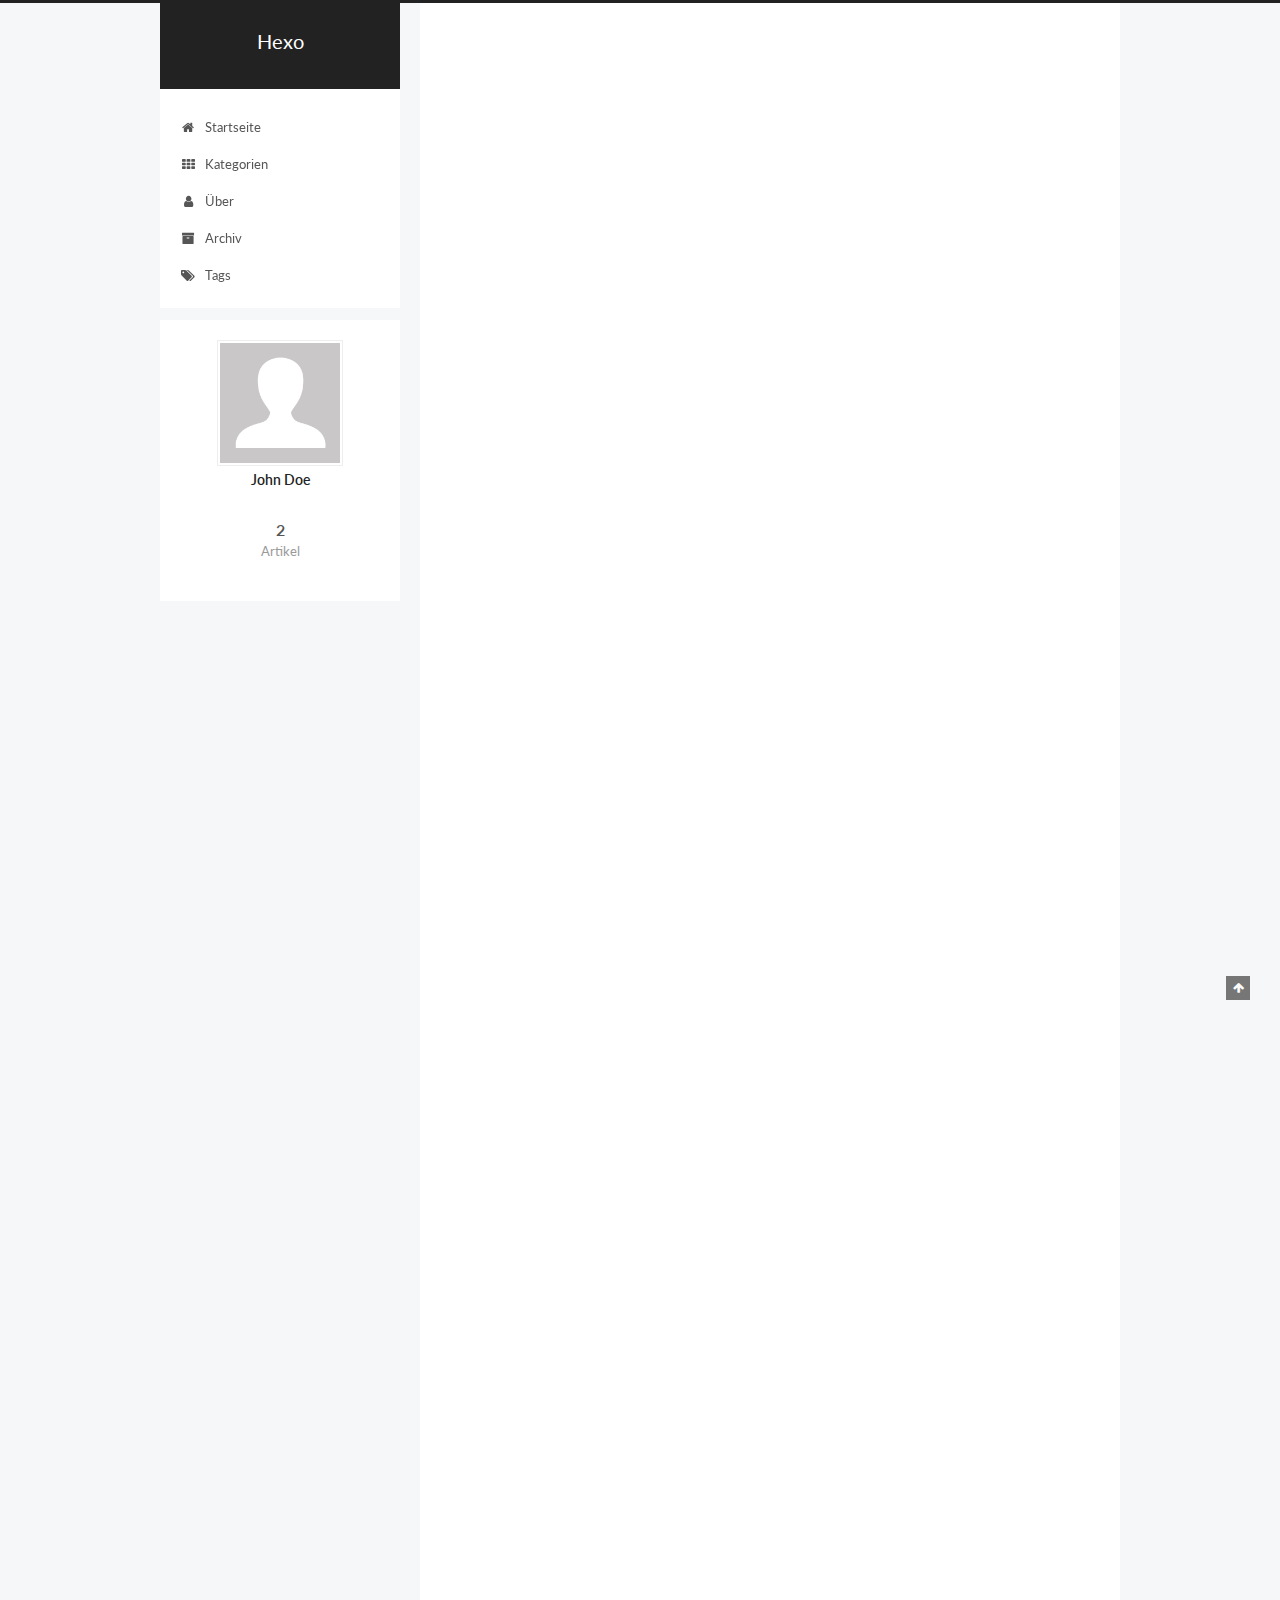
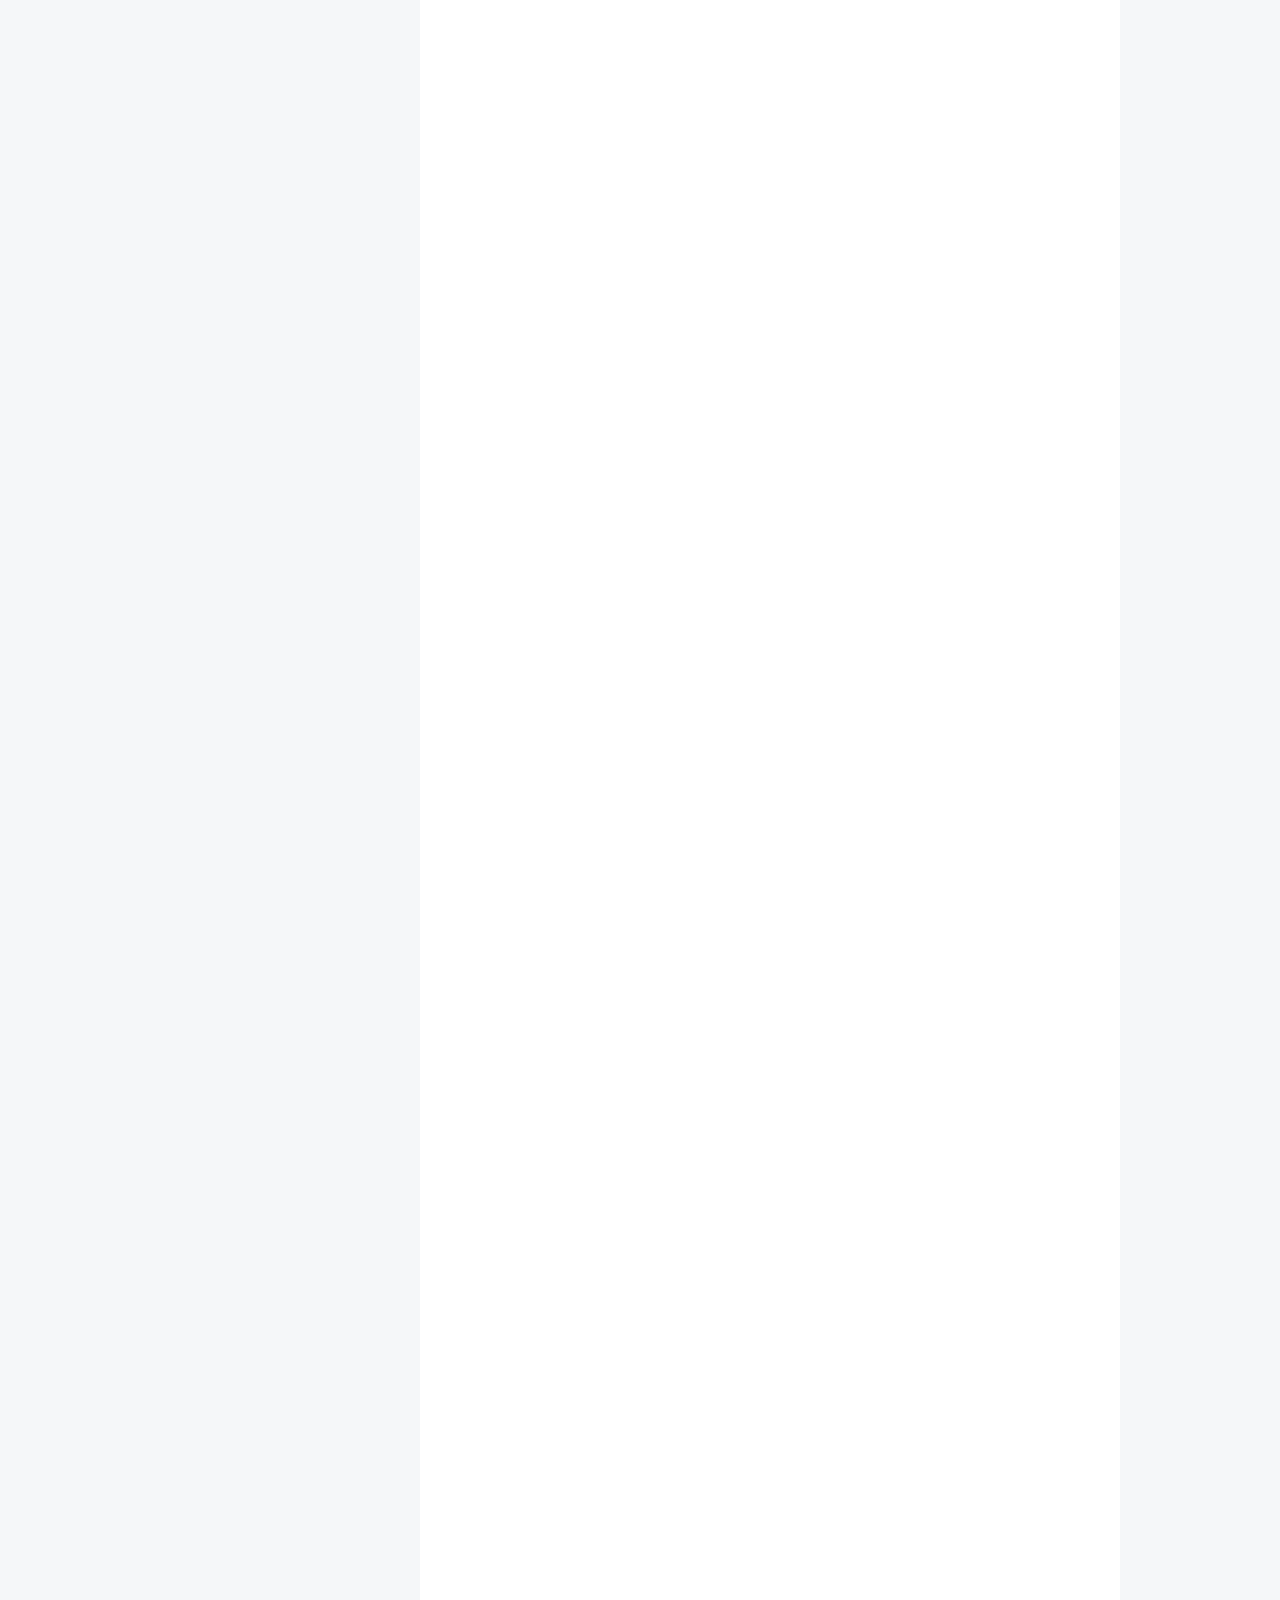
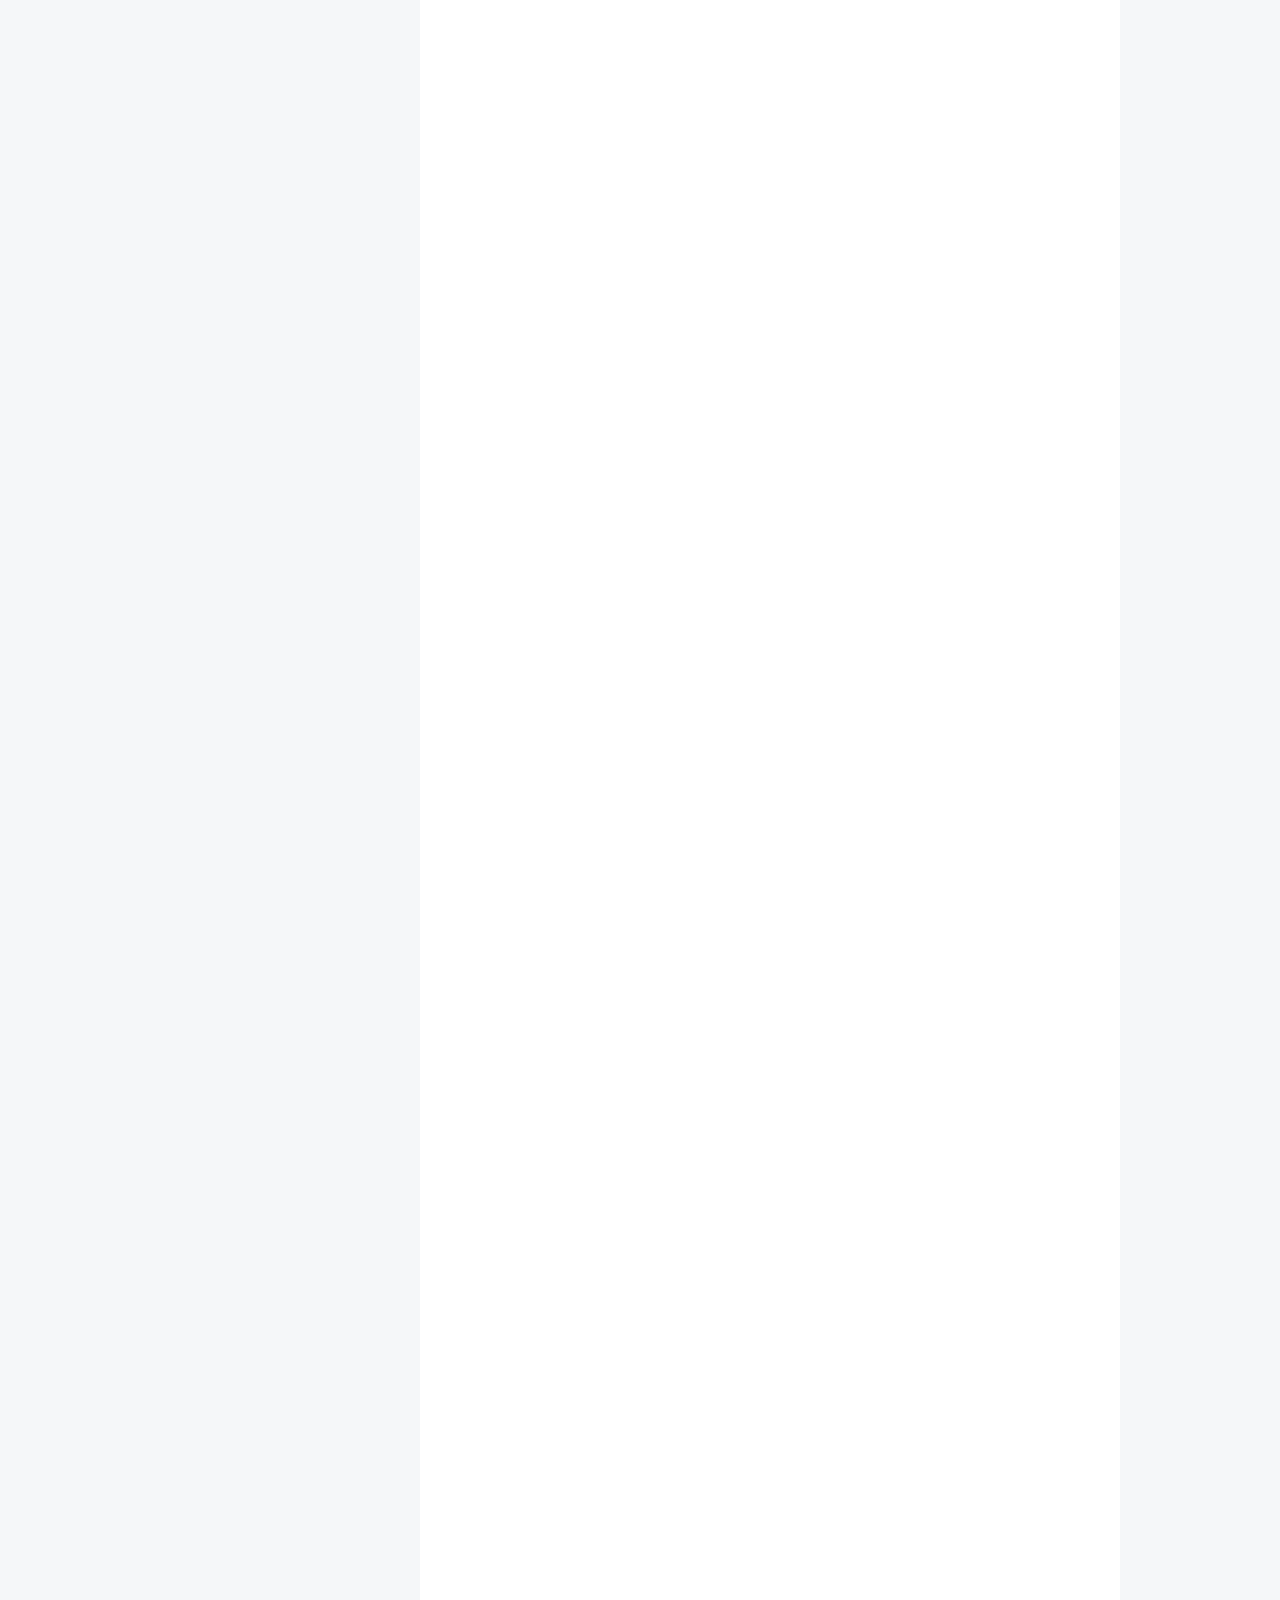
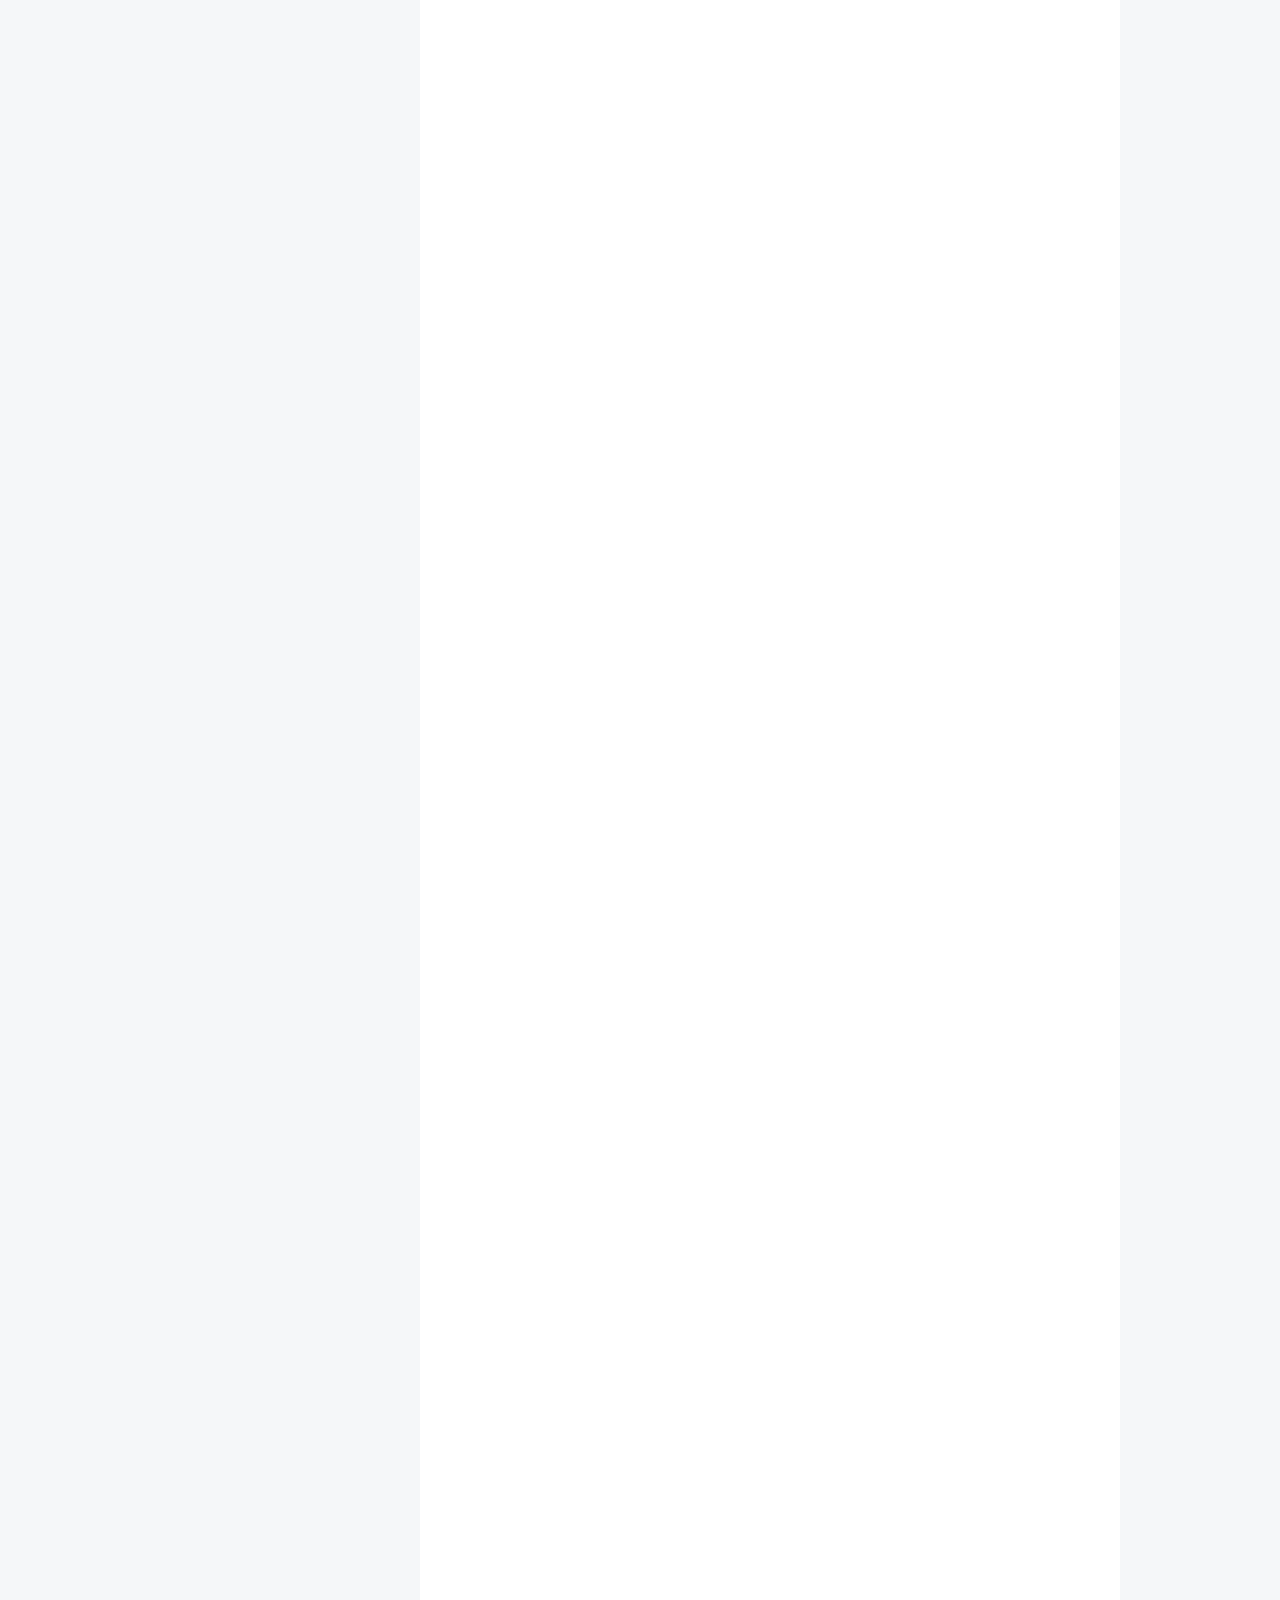
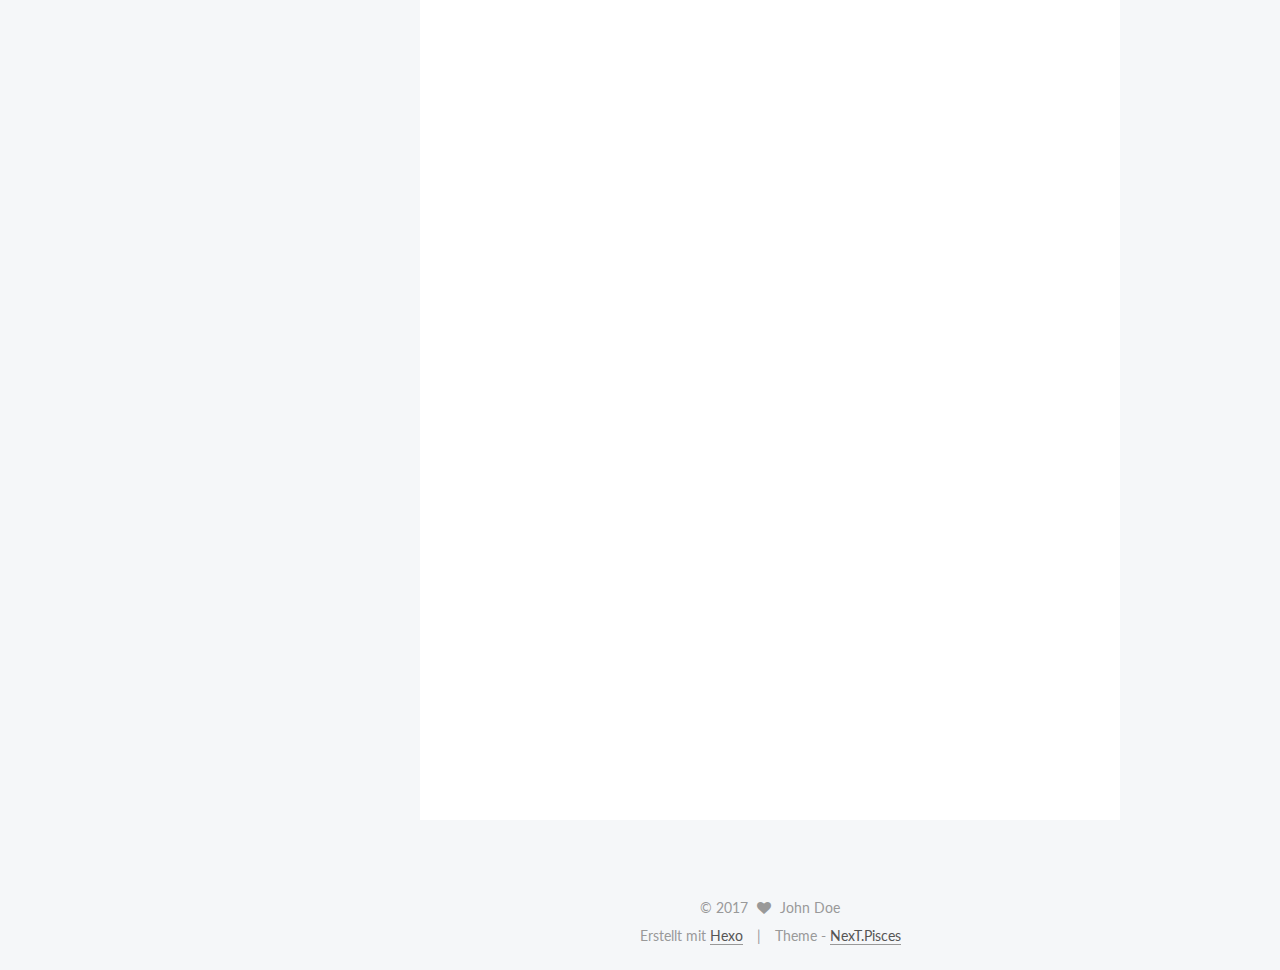
==== commit 5d3e2a99: "Site updated: 2017-04-03 16:58:53" ====
--- a/index.html
+++ b/index.html
@@ -5,7 +5,7 @@
   
 
 
-<html class="theme-next mist use-motion" lang="">
+<html class="theme-next pisces use-motion" lang="">
 <head>
   <meta charset="UTF-8"/>
 <meta http-equiv="X-UA-Compatible" content="IE=edge" />
@@ -100,7 +100,7 @@
   var NexT = window.NexT || {};
   var CONFIG = {
     root: '/',
-    scheme: 'Mist',
+    scheme: 'Pisces',
     sidebar: {"position":"left","display":"post","offset":12,"offset_float":0,"b2t":false,"scrollpercent":false},
     fancybox: true,
     motion: true,
@@ -195,6 +195,26 @@
               <i class="menu-item-icon fa fa-fw fa-home"></i> <br />
             
             Startseite
+          </a>
+        </li>
+      
+        
+        <li class="menu-item menu-item-categories">
+          <a href="/categories" rel="section">
+            
+              <i class="menu-item-icon fa fa-fw fa-th"></i> <br />
+            
+            Kategorien
+          </a>
+        </li>
+      
+        
+        <li class="menu-item menu-item-about">
+          <a href="/about" rel="section">
+            
+              <i class="menu-item-icon fa fa-fw fa-user"></i> <br />
+            
+            Über
           </a>
         </li>
       
@@ -833,7 +853,7 @@
 <div class="theme-info">
   Theme -
   <a class="theme-link" href="https://github.com/iissnan/hexo-theme-next">
-    NexT.Mist
+    NexT.Pisces
   </a>
 </div>
 
@@ -907,6 +927,13 @@
   
   
 
+
+  <script type="text/javascript" src="/js/src/affix.js?v=5.1.0"></script>
+
+  <script type="text/javascript" src="/js/src/schemes/pisces.js?v=5.1.0"></script>
+
+
+
   
 
   
--- a/css/main.css
+++ b/css/main.css
@@ -189,7 +189,7 @@
   font-size: 14px;
   line-height: 2;
   color: #555;
-  background: #fff;
+  background: #f5f7f9;
 }
 @media (max-width: 767px) {
   body {
@@ -226,51 +226,51 @@
   margin: 20px 0 15px;
 }
 h1 {
-  font-size: 24px;
+  font-size: 22px;
 }
 @media (max-width: 767px) {
   h1 {
-    font-size: 20px;
+    font-size: 18px;
   }
 }
 h2 {
-  font-size: 22px;
+  font-size: 20px;
 }
 @media (max-width: 767px) {
   h2 {
-    font-size: 18px;
+    font-size: 16px;
   }
 }
 h3 {
-  font-size: 20px;
+  font-size: 18px;
 }
 @media (max-width: 767px) {
   h3 {
-    font-size: 16px;
+    font-size: 14px;
   }
 }
 h4 {
-  font-size: 18px;
+  font-size: 16px;
 }
 @media (max-width: 767px) {
   h4 {
-    font-size: 14px;
+    font-size: 12px;
   }
 }
 h5 {
-  font-size: 16px;
+  font-size: 14px;
 }
 @media (max-width: 767px) {
   h5 {
-    font-size: 12px;
+    font-size: 10px;
   }
 }
 h6 {
-  font-size: 14px;
+  font-size: 12px;
 }
 @media (max-width: 767px) {
   h6 {
-    font-size: 10px;
+    font-size: 8px;
   }
 }
 p {
@@ -639,8 +639,8 @@
 @media (min-width: 992px) {
   .full-image.full-image.full-image {
     max-width: none;
-    width: 110%;
-    margin: 25px -5%;
+    width: 118%;
+    margin: 0 -9%;
   }
 }
 .blockquote-center,
@@ -817,7 +817,7 @@
   font-size: 14px;
   color: #fff;
   background: #222;
-  border: 2px solid #222;
+  border: 2px solid #555;
   text-decoration: none;
   border-radius: 0;
   transition-property: background-color;
@@ -828,8 +828,8 @@
 .btn:hover,
 .post-button .btn:hover {
   border-color: #222;
-  color: #222;
-  background: #fff;
+  color: #fff;
+  background: #222;
 }
 .btn-bar {
   display: block;
@@ -934,7 +934,7 @@
   width: 24px;
   background: #222;
   font-size: 12px;
-  opacity: 1;
+  opacity: 0.6;
   color: #fff;
   cursor: pointer;
   text-align: center;
@@ -955,7 +955,7 @@
   }
 }
 .back-to-top.back-to-top-on {
-  bottom: 19px;
+  bottom: 30px;
 }
 .header {
   background: #fff;
@@ -969,7 +969,7 @@
 }
 .site-meta {
   margin: 0;
-  text-align: left;
+  text-align: center;
 }
 @media (max-width: 767px) {
   .site-meta {
@@ -980,12 +980,12 @@
   position: relative;
   display: inline-block;
   padding: 0 40px;
-  color: #222;
+  color: #fff;
   background: #222;
   border-bottom: none;
 }
 .brand:hover {
-  color: #222;
+  color: #fff;
 }
 .logo {
   display: inline-block;
@@ -1004,7 +1004,7 @@
 .site-subtitle {
   margin-top: 10px;
   font-size: 13px;
-  color: #999;
+  color: #ddd;
 }
 .use-motion .brand {
   opacity: 0;
@@ -1077,7 +1077,8 @@
   transition-timing-function: ease-in-out;
   transition-delay: 0s;
 }
-.menu .menu-item a:hover {
+.menu .menu-item a:hover,
+.menu-item-active a {
   border-bottom-color: #222;
 }
 .menu .menu-item .fa {
@@ -1205,7 +1206,7 @@
 .posts-collapse {
   position: relative;
   z-index: 1010;
-  margin-left: 0;
+  margin-left: 55px;
 }
 .posts-collapse::after {
   content: " ";
@@ -1431,8 +1432,8 @@
 .post-button .btn {
   color: #555;
   font-size: 14px;
-  background: transparent;
-  border-radius: 0;
+  background: #fff;
+  border-radius: 2px;
   line-height: 2;
   margin: 0 4px 8px 4px;
 }
@@ -1607,20 +1608,20 @@
   display: block;
   margin: 0 auto;
   padding: 2px;
-  max-width: 96px;
+  max-width: 120px;
   height: auto;
-  border: 2px solid #333;
+  border: 1px solid #eee;
 }
 .site-author-name {
-  margin: 5px 0 0;
+  margin: 0;
   text-align: center;
-  color: #f5f5f5;
-  font-weight: normal;
+  color: #222;
+  font-weight: 600;
 }
 .site-description {
-  margin-top: 5px;
+  margin-top: 0;
   text-align: center;
-  font-size: 14px;
+  font-size: 13px;
   color: #999;
 }
 .site-state {
@@ -1632,7 +1633,7 @@
 .site-state-item {
   display: inline-block;
   padding: 0 15px;
-  border-left: 1px solid #333;
+  border-left: 1px solid #eee;
 }
 .site-state-item:first-child {
   border-left: none;
@@ -1645,11 +1646,11 @@
   text-align: center;
   color: inherit;
   font-weight: 600;
-  font-size: 18px;
+  font-size: 16px;
 }
 .site-state-item-name {
   font-size: 13px;
-  color: inherit;
+  color: #999;
 }
 .feed-link {
   margin-top: 20px;
@@ -1691,7 +1692,7 @@
   width: 4px;
   height: 4px;
   border-radius: 50%;
-  background: #ffa6a2;
+  background: #ffb;
 }
 .links-of-blogroll {
   font-size: 13px;
@@ -1721,7 +1722,7 @@
   color: #555;
 }
 .sidebar-nav li:hover {
-  color: #f5f5f5;
+  color: #fc6423;
 }
 .page-post-detail .sidebar-nav-toc {
   padding: 0 5px;
@@ -1730,11 +1731,11 @@
   margin-left: 10px;
 }
 .sidebar-nav .sidebar-nav-active {
-  color: #87daff;
-  border-bottom-color: #87daff;
+  color: #fc6423;
+  border-bottom-color: #fc6423;
 }
 .sidebar-nav .sidebar-nav-active:hover {
-  color: #87daff;
+  color: #fc6423;
 }
 .sidebar-panel {
   display: none;
@@ -1767,12 +1768,12 @@
   transition-timing-function: ease-in-out;
   transition-delay: 0s;
   transition-property: all;
-  color: #999;
-  border-bottom-color: #555;
+  color: #666;
+  border-bottom-color: #ccc;
 }
 .post-toc ol a:hover {
-  color: #ccc;
-  border-bottom-color: #ccc;
+  color: #000;
+  border-bottom-color: #000;
 }
 .post-toc .nav-item {
   overflow: hidden;
@@ -1793,14 +1794,14 @@
   display: block;
 }
 .post-toc .nav .active > a {
-  color: #87daff;
-  border-bottom-color: #87daff;
+  color: #fc6423;
+  border-bottom-color: #fc6423;
 }
 .post-toc .nav .active-current > a {
-  color: #87daff;
+  color: #fc6423;
 }
 .post-toc .nav .active-current > a:hover {
-  color: #87daff;
+  color: #fc6423;
 }
 .footer {
   font-size: 14px;
@@ -2220,6 +2221,16 @@
   transform: translate(-50%, -50%);
   color: #ccc;
 }
+@media (min-width: 768px) and (max-width: 991px) {
+  .busuanzi-count {
+    width: auto;
+  }
+}
+@media (max-width: 767px) {
+  .busuanzi-count {
+    width: auto;
+  }
+}
 .site-uv,
 .site-pv,
 .page-pv {
@@ -2458,324 +2469,397 @@
   }
 }
 .page-post-detail .sidebar-toggle-line {
-  background: #87daff;
+  background: #fc6423;
 }
 .page-post-detail .comments {
   overflow: hidden;
 }
-h1,
-h2,
-h3,
-h4,
-h5,
-h6 {
-  margin: 20px 0 10px;
-}
-p {
-  margin: 0 0 25px 0;
-}
-a {
-  border-bottom-color: #ccc;
-}
-hr {
-  margin: 20px 0;
-  height: 2px;
-}
-.main-inner {
-  margin-top: 80px;
-}
 .header {
-  background: #f5f5f5;
+  position: relative;
+  margin: 0 auto;
+  width: 960px;
+}
+@media (min-width: 768px) and (max-width: 991px) {
+  .header {
+    width: auto;
+  }
+}
+@media (max-width: 767px) {
+  .header {
+    width: auto;
+  }
 }
 .header-inner {
-  padding: 25px 0 20px;
-}
-.header-inner:before,
-.header-inner:after {
+  position: absolute;
+  top: 0;
+  overflow: hidden;
+  padding: 0;
+  width: 240px;
+  background: #fff;
+  box-shadow: initial;
+  border-radius: initial;
+}
+@media (min-width: 1600px) {
+  .container .header-inner {
+    width: 240px;
+  }
+}
+@media (min-width: 768px) and (max-width: 991px) {
+  .header-inner {
+    position: relative;
+    width: auto;
+    border-radius: initial;
+  }
+}
+@media (max-width: 767px) {
+  .header-inner {
+    position: relative;
+    width: auto;
+    border-radius: initial;
+  }
+}
+.main:before,
+.main:after {
   content: " ";
   display: table;
 }
-.header-inner:after {
+.main:after {
   clear: both;
 }
-@media (max-width: 767px) {
-  .header-inner {
+@media (min-width: 768px) and (max-width: 991px) {
+  .main {
+    padding-bottom: 100px;
+  }
+}
+@media (max-width: 767px) {
+  .main {
+    padding-bottom: 100px;
+  }
+}
+.container .main-inner {
+  width: 960px;
+}
+@media (min-width: 768px) and (max-width: 991px) {
+  .container .main-inner {
     width: auto;
-    margin-bottom: 50px;
-    padding: 10px;
-  }
+  }
+}
+@media (max-width: 767px) {
+  .container .main-inner {
+    width: auto;
+  }
+}
+.content-wrap {
+  float: right;
+  box-sizing: border-box;
+  padding: 40px;
+  width: 700px;
+  background: #fff;
+  min-height: 700px;
+  box-shadow: initial;
+  border-radius: initial;
+}
+@media (min-width: 768px) and (max-width: 991px) {
+  .content-wrap {
+    width: 100%;
+    padding: 20px;
+    border-radius: initial;
+  }
+}
+@media (max-width: 767px) {
+  .content-wrap {
+    width: 100%;
+    padding: 20px;
+    min-height: auto;
+    border-radius: initial;
+  }
+}
+.sidebar {
+  position: static;
+  float: left;
+  margin-top: 300px;
+  width: 240px;
+  background: #f5f7f9;
+  box-shadow: none;
+}
+@media (min-width: 768px) and (max-width: 991px) {
+  .sidebar {
+    display: none;
+  }
+}
+@media (max-width: 767px) {
+  .sidebar {
+    display: none;
+  }
+}
+.sidebar-toggle {
+  display: none;
+}
+.footer-inner {
+  width: 960px;
+  padding-left: 260px;
+}
+@media (min-width: 768px) and (max-width: 991px) {
+  .footer-inner {
+    width: auto;
+    padding-left: 0 !important;
+    padding-right: 0 !important;
+  }
+}
+@media (max-width: 767px) {
+  .footer-inner {
+    width: auto;
+    padding-left: 0 !important;
+    padding-right: 0 !important;
+  }
+}
+.sidebar-position-right .header-inner {
+  right: 0;
+}
+.sidebar-position-right .content-wrap {
+  float: left;
+}
+.sidebar-position-right .sidebar {
+  float: right;
+}
+.sidebar-position-right .footer-inner {
+  padding-left: 0;
+  padding-right: 260px;
+}
+.site-brand-wrapper {
+  position: relative;
 }
 .site-meta {
-  float: left;
-  margin-left: -20px;
-  line-height: normal;
-}
-@media (max-width: 767px) {
+  padding: 20px 0;
+  color: #fff;
+  background: #222;
+}
+@media (min-width: 768px) and (max-width: 991px) {
   .site-meta {
-    margin-left: 10px;
-  }
-}
-.site-meta .brand {
-  padding: 2px 1px;
+    box-shadow: 0 0 16px rgba(0,0,0,0.5);
+  }
+}
+@media (max-width: 767px) {
+  .site-meta {
+    box-shadow: 0 0 16px rgba(0,0,0,0.5);
+  }
+}
+.brand {
+  padding: 0;
   background: none;
 }
-@media (max-width: 767px) {
-  .site-meta .brand {
-    display: block;
-  }
-}
-.site-meta .logo {
-  display: none;
-}
-.site-meta .site-title {
-  font-size: 22px;
-  font-weight: bolder;
-}
-@media (max-width: 767px) {
-  .site-meta .site-title {
-    line-height: 34px;
-  }
-}
-.logo-line-before,
-.logo-line-after {
-  display: block;
-  overflow: hidden;
-  margin: 0 auto;
-  width: 75%;
-}
-@media (max-width: 767px) {
-  .logo-line-before,
-  .logo-line-after {
-    display: none;
-  }
-}
-.logo-line-before i,
-.logo-line-after i {
-  position: relative;
-  display: block;
-  height: 2px;
-  background: #222;
-}
-@media (max-width: 767px) {
-  .logo-line-before i,
-  .logo-line-after i {
-    height: 3px;
-  }
-}
-.use-motion .logo-line-before i {
-  left: -100%;
-}
-.use-motion .logo-line-after i {
-  right: -100%;
+.brand:hover {
+  color: #fff;
 }
 .site-subtitle {
-  display: none;
-}
-.site-nav-toggle {
-  position: static;
-  float: right;
-}
-.menu {
-  float: right;
-  margin: 8px 0 0 0;
-}
-@media (max-width: 767px) {
-  .menu {
-    margin: 20px 0 0 0;
-    padding: 0;
-  }
-}
-.menu br {
-  display: none;
-}
-.menu .menu-item {
-  margin: 0;
-}
-@media (max-width: 767px) {
-  .menu .menu-item {
-    display: block;
-  }
-}
-.menu .menu-item a {
-  padding: 0 10px;
-  background: none;
-  border: none;
-  border-radius: 2px;
-  transition-property: background;
-}
-@media (max-width: 767px) {
-  .menu .menu-item a {
-    text-align: left;
-  }
-}
-.menu .menu-item a:hover {
-  background: #e1e1e1;
-}
-.menu a::before {
-  display: none;
-}
-@media (max-width: 767px) {
-  .menu a::before {
-    display: block;
-  }
-}
-@media (max-width: 767px) {
-  .menu {
-    float: none;
-  }
+  margin: 10px 10px 0;
+  font-weight: initial;
 }
 .site-search form {
   display: none;
 }
-.posts-expand {
-  padding-top: 0;
-}
-.posts-expand .post-title,
-.posts-expand .post-meta {
+.site-nav {
+  border-top: none;
+}
+@media (min-width: 768px) and (max-width: 991px) {
+  .site-nav {
+    display: none !important;
+  }
+}
+@media (min-width: 768px) and (max-width: 991px) {
+  .site-nav-on {
+    display: block !important;
+  }
+}
+.menu .menu-item {
+  display: block;
+  margin: 0;
+}
+.menu .menu-item a {
+  position: relative;
+  box-sizing: border-box;
+  padding: 5px 20px;
   text-align: left;
-}
-@media (max-width: 767px) {
-  .posts-expand .post-title,
-  .posts-expand .post-meta {
-    text-align: center;
-  }
-}
-.posts-expand .post-eof {
+  line-height: inherit;
+  transition-property: background-color;
+  transition-duration: 0.2s;
+  transition-timing-function: ease-in-out;
+  transition-delay: 0s;
+}
+.menu .menu-item a:hover,
+.menu-item-active a {
+  background: #f9f9f9;
+  border-bottom-color: #fff;
+}
+.menu .menu-item br {
   display: none;
 }
-.posts-expand .post {
-  margin-top: 120px;
-}
-.posts-expand .post:first-child {
+.menu-item-active a:after {
+  content: " ";
+  position: absolute;
+  top: 50%;
+  margin-top: -3px;
+  right: 15px;
+  width: 6px;
+  height: 6px;
+  border-radius: 50%;
+  background-color: #bbb;
+}
+.btn-bar {
+  background-color: #fff;
+}
+.site-nav-toggle {
+  left: 20px;
+  top: 50%;
+  -webkit-transform: translateY(-50%);
+  -webkit-transform: translateY(-50%);
+  -moz-transform: translateY(-50%);
+  -ms-transform: translateY(-50%);
+  -o-transform: translateY(-50%);
+  transform: translateY(-50%);
+}
+@media (min-width: 768px) and (max-width: 991px) {
+  .site-nav-toggle {
+    display: block;
+  }
+}
+.use-motion .sidebar .motion-element {
+  opacity: 1;
+}
+.sidebar {
+  display: none;
+  right: auto;
+  bottom: auto;
+  -webkit-transform: none;
+}
+.sidebar-inner {
+  box-sizing: border-box;
+  width: 240px;
+  color: #555;
+  background: #fff;
+  box-shadow: initial;
+  border-radius: initial;
+}
+.sidebar-inner.affix {
+  position: fixed;
+  top: 0px;
+}
+.site-overview {
+  margin: 0 2px;
+  text-align: left;
+}
+.site-author:before,
+.site-author:after {
+  content: " ";
+  display: table;
+}
+.site-author:after {
+  clear: both;
+}
+.sidebar a {
+  color: #555;
+}
+.sidebar a:hover {
+  color: #222;
+}
+.links-of-author-item a:before {
+  display: none;
+}
+.links-of-author-item a {
+  border-bottom: none;
+  text-decoration: underline;
+}
+.feed-link {
+  border-top: 1px dotted #ccc;
+  border-bottom: 1px dotted #ccc;
+  text-align: center;
+}
+.feed-link a {
+  display: block;
+  color: #fc6423;
+  border: none;
+}
+.feed-link a:hover {
+  background: none;
+  color: #e34603;
+}
+.feed-link a:hover i {
+  color: #e34603;
+}
+.links-of-author:before,
+.links-of-author:after {
+  content: " ";
+  display: table;
+}
+.links-of-author:after {
+  clear: both;
+}
+.links-of-author-item {
+  float: left;
+  margin: 5px 0 0;
+  width: 50%;
+}
+.links-of-author-item a {
+  box-sizing: border-box;
+  display: inline-block;
+  margin-right: 0;
+  margin-bottom: 0;
+  padding: 0 5px;
+  overflow: hidden;
+  white-space: nowrap;
+  text-overflow: ellipsis;
+}
+.links-of-author-item a {
+  display: block;
+  text-decoration: none;
+}
+.links-of-author-item a:hover {
+  border-radius: 4px;
+  background: #eee;
+}
+.links-of-author-item .fa {
+  margin-right: 2px;
+  font-size: 16px;
+}
+.links-of-author-item .fa-globe {
+  font-size: 15px;
+}
+.links-of-blogroll {
+  margin-top: 20px;
+  padding: 3px 0 0;
+  border-top: 1px dotted #ccc;
+}
+.links-of-blogroll-title {
   margin-top: 0;
 }
-.posts-expand .post-meta {
-  margin-top: 5px;
-  margin-bottom: 20px;
-}
-.posts-expand .post-title {
-  position: relative;
-  font-size: 26px;
-  font-weight: 400;
-}
-@media (max-width: 767px) {
-  .posts-expand .post-title {
-    font-size: 20px;
-  }
-}
-@media (min-width: 1600px) {
-  .posts-expand .post-title {
-    font-size: 26px;
-  }
-}
-.posts-expand .post-title:hover:before {
-  background: #222;
-}
-.posts-expand .post-body img {
-  margin: 0;
-}
-.posts-expand .post-tags {
-  text-align: left;
-}
-.posts-expand .post-tags a {
-  padding: 1px 5px;
-  background: #f5f5f5;
-  border-bottom: none;
-}
-.posts-expand .post-tags a:hover {
-  background: #ccc;
-}
-.posts-expand .post-nav {
-  margin-top: 40px;
-}
-.post-button {
-  margin-top: 20px;
-  text-align: left;
-}
-.post-button a {
-  margin: 0 8px 8px 0 !important;
+.links-of-blogroll-item {
   padding: 0;
-  font-size: 14px;
-  color: #666;
-  background: none;
-  border: none;
-  border-bottom: 2px solid #666;
-  transition-property: border;
-}
-@media (max-width: 767px) {
-  .post-button a {
-    font-size: 12px;
-  }
-}
-@media (min-width: 1600px) {
-  .post-button a {
-    font-size: 16px;
-  }
-}
-.post-button a:hover {
-  border-bottom-color: #222;
+}
+.links-of-blogroll-inline:before,
+.links-of-blogroll-inline:after {
+  content: " ";
+  display: table;
+}
+.links-of-blogroll-inline:after {
+  clear: both;
 }
 .links-of-blogroll-inline .links-of-blogroll-item {
-  display: inline-block;
-}
-.btn {
-  padding: 0 10px;
-  border-width: 2px;
-  border-radius: 0;
-}
-.headband {
-  display: none;
-}
-.site-search {
-  position: relative;
-  float: right;
-  margin-top: 5px;
-  padding-top: 3px;
-}
-@media (max-width: 767px) {
-  .site-search {
-    float: none;
-    padding: 0 10px;
-  }
-}
-@media (max-width: 767px) {
-  .container .main-inner {
-    width: auto;
-  }
-}
-.page-post-detail .post-title,
-.page-post-detail .post-meta {
-  text-align: center;
-}
-.page-post-detail .post-title:before {
-  display: none;
-}
-.page-post-detail .post-meta {
-  margin-bottom: 60px;
-}
-.pagination {
-  margin: 120px 0 0;
-  text-align: left;
-}
-@media (max-width: 767px) {
-  .pagination {
-    margin: 80px 10px 0;
-    text-align: center;
-  }
-}
-.footer {
-  margin-top: 80px;
-  padding: 10px 0;
-  background: #f5f5f5;
-  color: #666;
-}
-.footer-inner {
-  margin: 0 auto;
-  text-align: left;
-}
-@media (max-width: 767px) {
-  .footer-inner {
-    width: auto;
-    text-align: center;
-  }
-}
+  float: left;
+  margin: 5px 0 0;
+  width: 50%;
+}
+.links-of-blogroll-inline .links-of-blogroll-item a {
+  box-sizing: border-box;
+  display: inline-block;
+  margin-right: 0;
+  margin-bottom: 0;
+  padding: 0 5px;
+  overflow: hidden;
+  white-space: nowrap;
+  text-overflow: ellipsis;
+}
+@media (max-width: 767px) {
+  .post-body {
+    text-align: justify;
+  }
+}
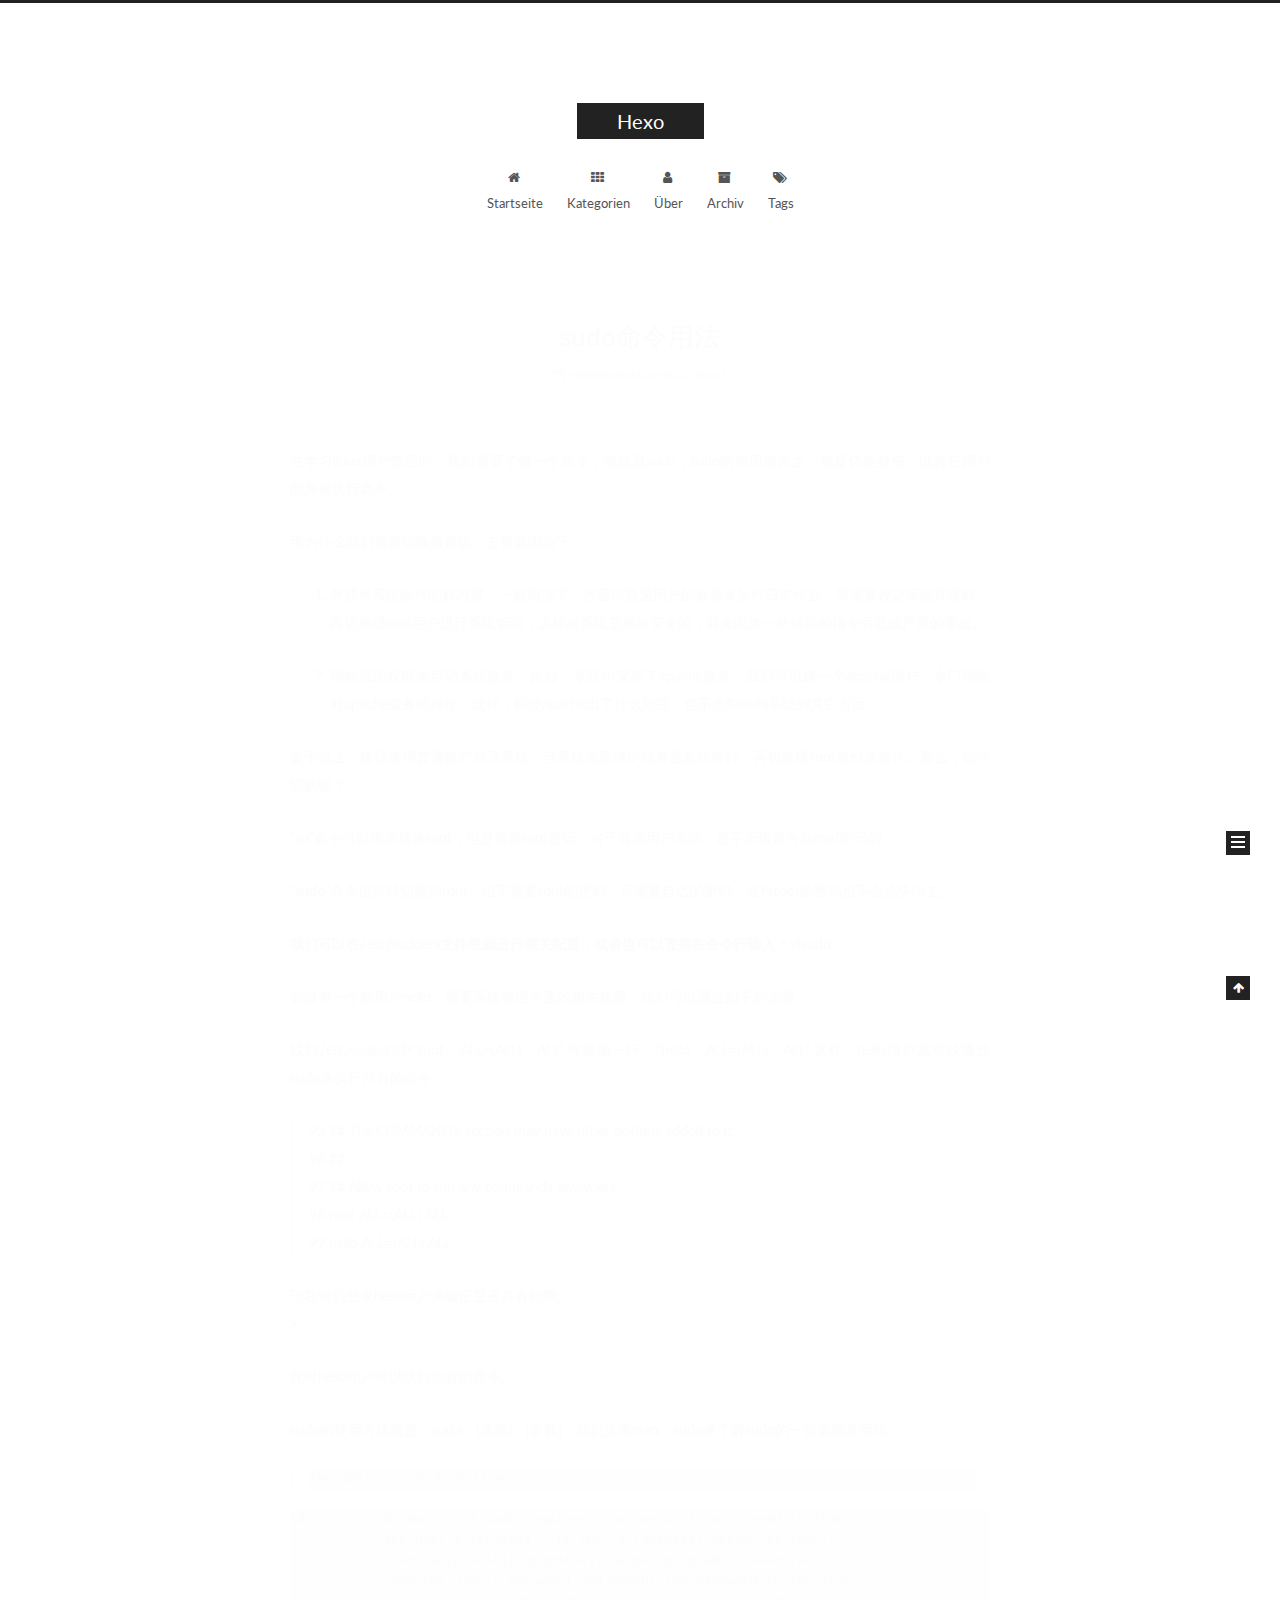
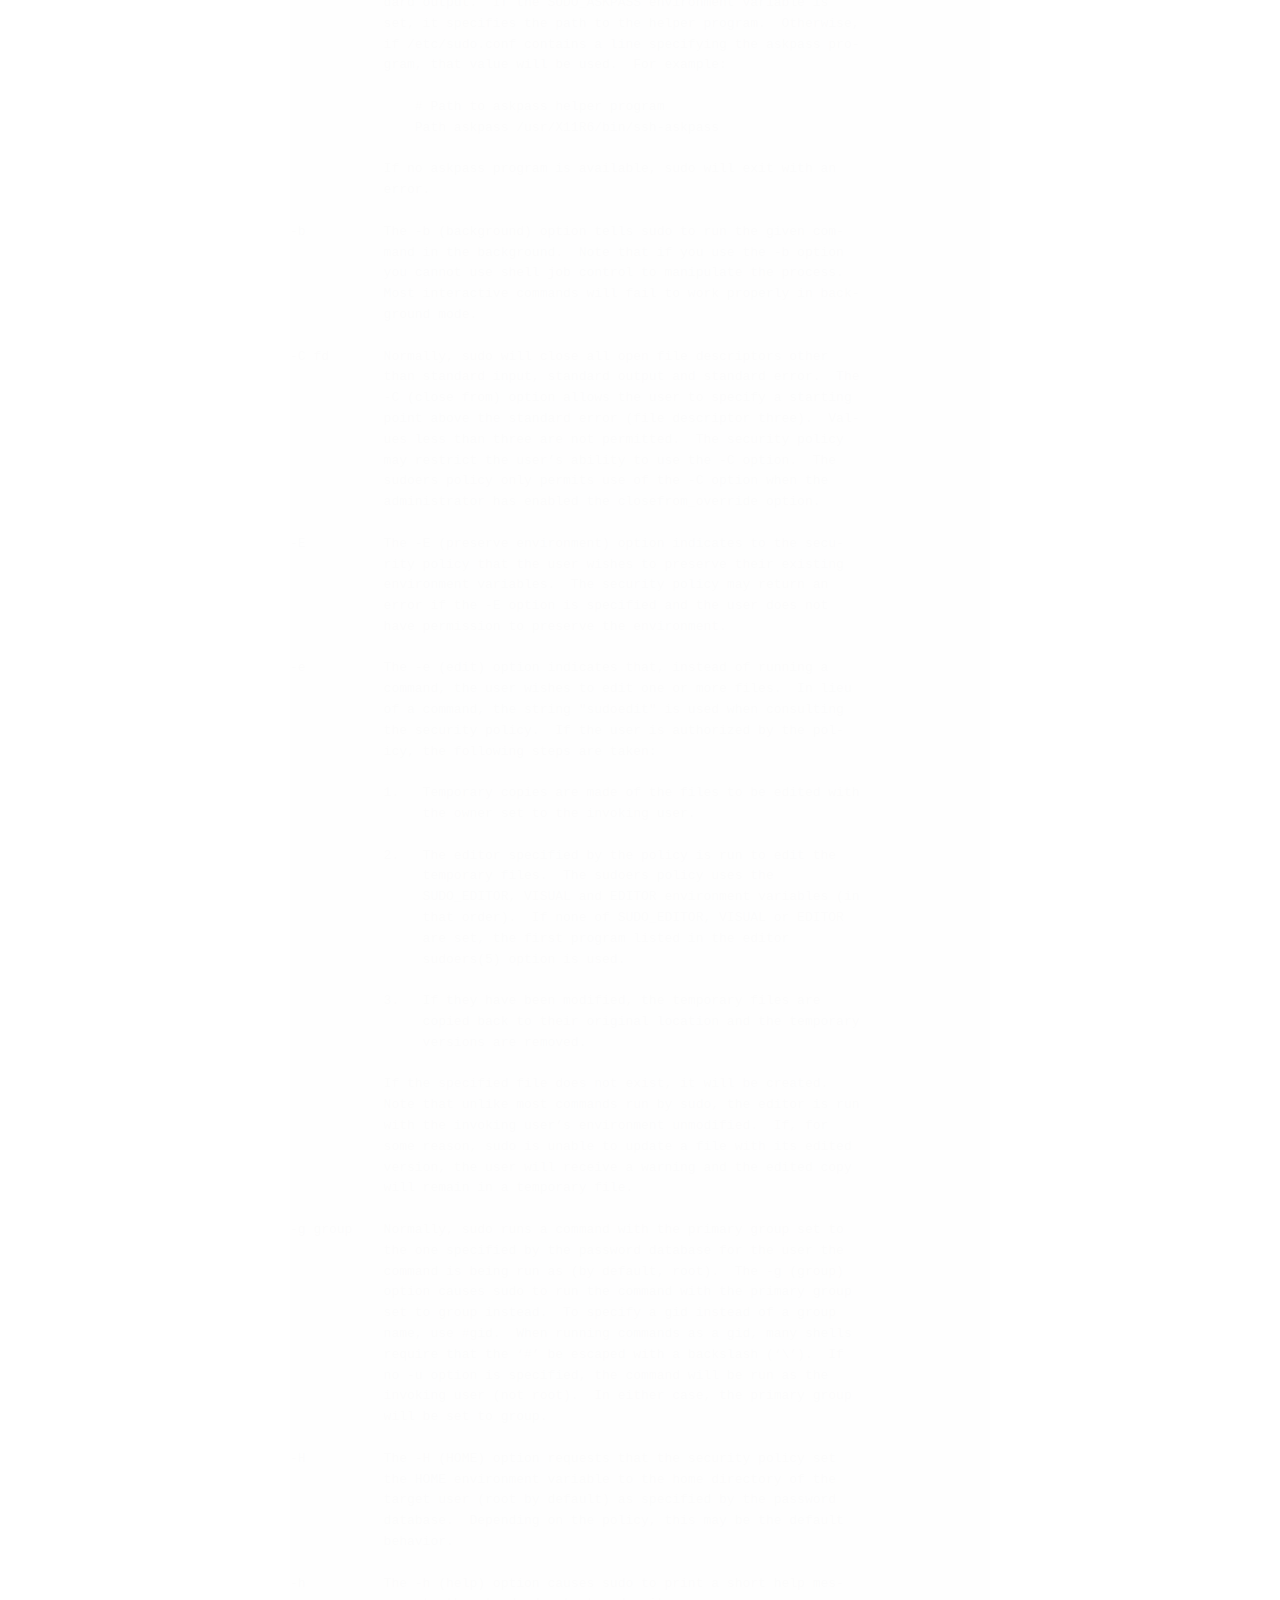
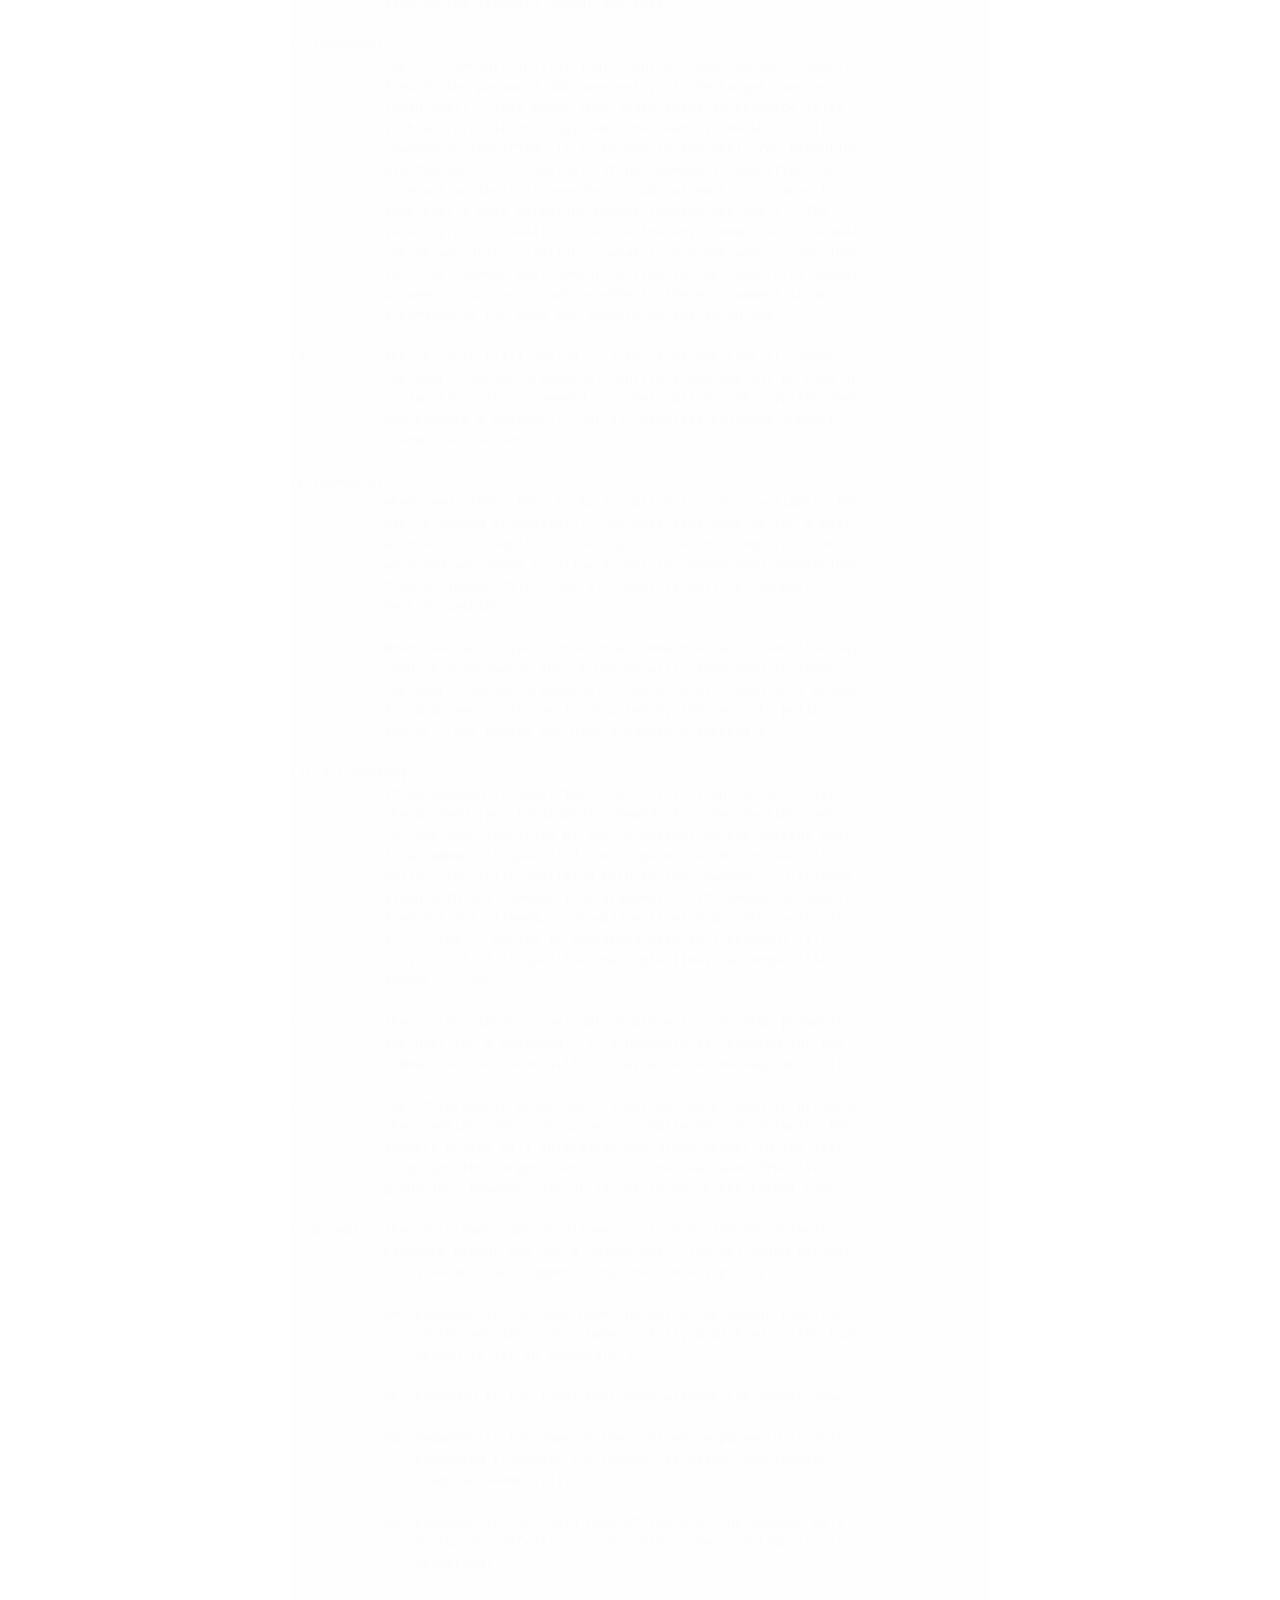
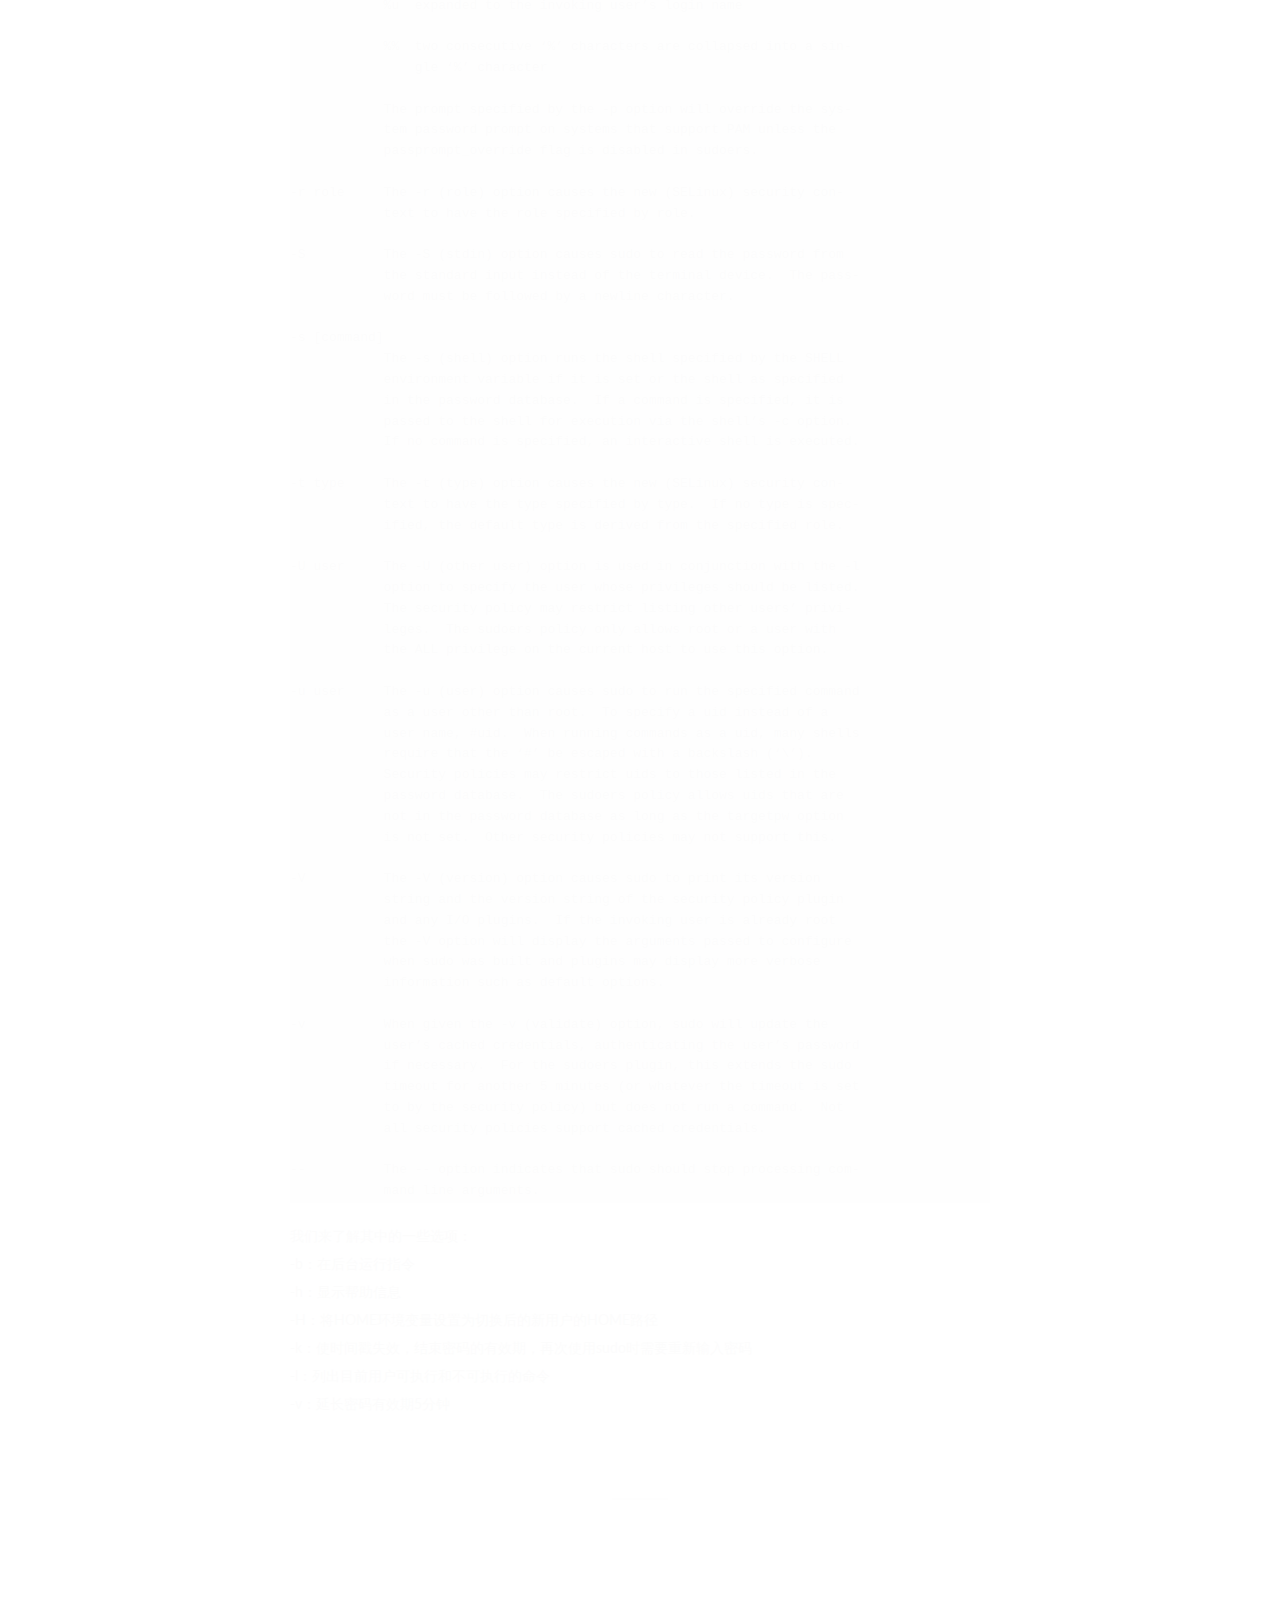
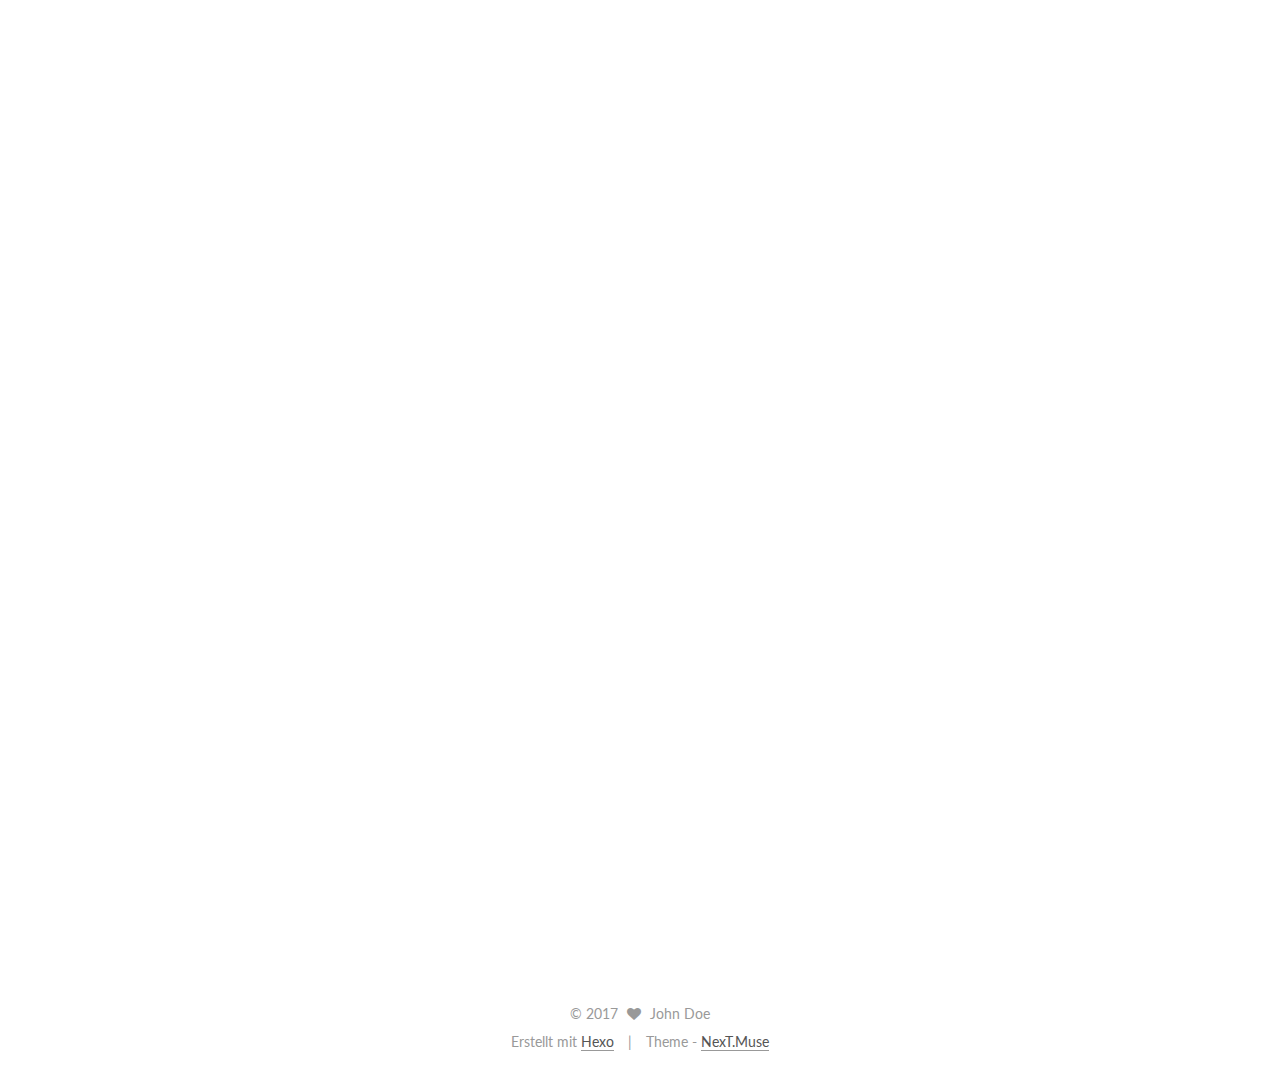
==== commit 67c6315a: "Site updated: 2017-04-03 17:01:40" ====
--- a/index.html
+++ b/index.html
@@ -5,7 +5,7 @@
   
 
 
-<html class="theme-next pisces use-motion" lang="">
+<html class="theme-next muse use-motion" lang="">
 <head>
   <meta charset="UTF-8"/>
 <meta http-equiv="X-UA-Compatible" content="IE=edge" />
@@ -100,7 +100,7 @@
   var NexT = window.NexT || {};
   var CONFIG = {
     root: '/',
-    scheme: 'Pisces',
+    scheme: 'Muse',
     sidebar: {"position":"left","display":"post","offset":12,"offset_float":0,"b2t":false,"scrollpercent":false},
     fancybox: true,
     motion: true,
@@ -853,7 +853,7 @@
 <div class="theme-info">
   Theme -
   <a class="theme-link" href="https://github.com/iissnan/hexo-theme-next">
-    NexT.Pisces
+    NexT.Muse
   </a>
 </div>
 
@@ -927,13 +927,6 @@
   
   
 
-
-  <script type="text/javascript" src="/js/src/affix.js?v=5.1.0"></script>
-
-  <script type="text/javascript" src="/js/src/schemes/pisces.js?v=5.1.0"></script>
-
-
-
   
 
   
--- a/css/main.css
+++ b/css/main.css
@@ -189,7 +189,7 @@
   font-size: 14px;
   line-height: 2;
   color: #555;
-  background: #f5f7f9;
+  background: #fff;
 }
 @media (max-width: 767px) {
   body {
@@ -639,8 +639,8 @@
 @media (min-width: 992px) {
   .full-image.full-image.full-image {
     max-width: none;
-    width: 118%;
-    margin: 0 -9%;
+    width: 110%;
+    margin: 25px -5%;
   }
 }
 .blockquote-center,
@@ -817,7 +817,7 @@
   font-size: 14px;
   color: #fff;
   background: #222;
-  border: 2px solid #555;
+  border: 2px solid #222;
   text-decoration: none;
   border-radius: 0;
   transition-property: background-color;
@@ -828,8 +828,8 @@
 .btn:hover,
 .post-button .btn:hover {
   border-color: #222;
-  color: #fff;
-  background: #222;
+  color: #222;
+  background: #fff;
 }
 .btn-bar {
   display: block;
@@ -934,7 +934,7 @@
   width: 24px;
   background: #222;
   font-size: 12px;
-  opacity: 0.6;
+  opacity: 1;
   color: #fff;
   cursor: pointer;
   text-align: center;
@@ -955,7 +955,7 @@
   }
 }
 .back-to-top.back-to-top-on {
-  bottom: 30px;
+  bottom: 19px;
 }
 .header {
   background: #fff;
@@ -1004,7 +1004,7 @@
 .site-subtitle {
   margin-top: 10px;
   font-size: 13px;
-  color: #ddd;
+  color: #999;
 }
 .use-motion .brand {
   opacity: 0;
@@ -1077,8 +1077,7 @@
   transition-timing-function: ease-in-out;
   transition-delay: 0s;
 }
-.menu .menu-item a:hover,
-.menu-item-active a {
+.menu .menu-item a:hover {
   border-bottom-color: #222;
 }
 .menu .menu-item .fa {
@@ -1430,10 +1429,10 @@
   margin-top: 50px;
 }
 .post-button .btn {
-  color: #555;
+  color: #fff;
   font-size: 14px;
-  background: #fff;
-  border-radius: 2px;
+  background: #222;
+  border-radius: 0;
   line-height: 2;
   margin: 0 4px 8px 4px;
 }
@@ -1608,20 +1607,20 @@
   display: block;
   margin: 0 auto;
   padding: 2px;
-  max-width: 120px;
+  max-width: 96px;
   height: auto;
-  border: 1px solid #eee;
+  border: 2px solid #333;
 }
 .site-author-name {
-  margin: 0;
-  text-align: center;
-  color: #222;
-  font-weight: 600;
+  margin: 5px 0 0;
+  text-align: center;
+  color: #f5f5f5;
+  font-weight: normal;
 }
 .site-description {
-  margin-top: 0;
-  text-align: center;
-  font-size: 13px;
+  margin-top: 5px;
+  text-align: center;
+  font-size: 14px;
   color: #999;
 }
 .site-state {
@@ -1633,7 +1632,7 @@
 .site-state-item {
   display: inline-block;
   padding: 0 15px;
-  border-left: 1px solid #eee;
+  border-left: 1px solid #333;
 }
 .site-state-item:first-child {
   border-left: none;
@@ -1646,11 +1645,11 @@
   text-align: center;
   color: inherit;
   font-weight: 600;
-  font-size: 16px;
+  font-size: 18px;
 }
 .site-state-item-name {
   font-size: 13px;
-  color: #999;
+  color: inherit;
 }
 .feed-link {
   margin-top: 20px;
@@ -1692,7 +1691,7 @@
   width: 4px;
   height: 4px;
   border-radius: 50%;
-  background: #ffb;
+  background: #2233c7;
 }
 .links-of-blogroll {
   font-size: 13px;
@@ -1722,7 +1721,7 @@
   color: #555;
 }
 .sidebar-nav li:hover {
-  color: #fc6423;
+  color: #f5f5f5;
 }
 .page-post-detail .sidebar-nav-toc {
   padding: 0 5px;
@@ -1731,11 +1730,11 @@
   margin-left: 10px;
 }
 .sidebar-nav .sidebar-nav-active {
-  color: #fc6423;
-  border-bottom-color: #fc6423;
+  color: #87daff;
+  border-bottom-color: #87daff;
 }
 .sidebar-nav .sidebar-nav-active:hover {
-  color: #fc6423;
+  color: #87daff;
 }
 .sidebar-panel {
   display: none;
@@ -1768,12 +1767,12 @@
   transition-timing-function: ease-in-out;
   transition-delay: 0s;
   transition-property: all;
-  color: #666;
+  color: #999;
+  border-bottom-color: #555;
+}
+.post-toc ol a:hover {
+  color: #ccc;
   border-bottom-color: #ccc;
-}
-.post-toc ol a:hover {
-  color: #000;
-  border-bottom-color: #000;
 }
 .post-toc .nav-item {
   overflow: hidden;
@@ -1794,14 +1793,14 @@
   display: block;
 }
 .post-toc .nav .active > a {
-  color: #fc6423;
-  border-bottom-color: #fc6423;
+  color: #87daff;
+  border-bottom-color: #87daff;
 }
 .post-toc .nav .active-current > a {
-  color: #fc6423;
+  color: #87daff;
 }
 .post-toc .nav .active-current > a:hover {
-  color: #fc6423;
+  color: #87daff;
 }
 .footer {
   font-size: 14px;
@@ -2221,16 +2220,6 @@
   transform: translate(-50%, -50%);
   color: #ccc;
 }
-@media (min-width: 768px) and (max-width: 991px) {
-  .busuanzi-count {
-    width: auto;
-  }
-}
-@media (max-width: 767px) {
-  .busuanzi-count {
-    width: auto;
-  }
-}
 .site-uv,
 .site-pv,
 .page-pv {
@@ -2469,397 +2458,83 @@
   }
 }
 .page-post-detail .sidebar-toggle-line {
-  background: #fc6423;
+  background: #87daff;
 }
 .page-post-detail .comments {
   overflow: hidden;
 }
-.header {
-  position: relative;
-  margin: 0 auto;
-  width: 960px;
-}
-@media (min-width: 768px) and (max-width: 991px) {
-  .header {
-    width: auto;
-  }
-}
-@media (max-width: 767px) {
-  .header {
-    width: auto;
-  }
-}
-.header-inner {
-  position: absolute;
-  top: 0;
-  overflow: hidden;
-  padding: 0;
-  width: 240px;
-  background: #fff;
-  box-shadow: initial;
-  border-radius: initial;
-}
-@media (min-width: 1600px) {
-  .container .header-inner {
-    width: 240px;
-  }
-}
-@media (min-width: 768px) and (max-width: 991px) {
-  .header-inner {
-    position: relative;
-    width: auto;
-    border-radius: initial;
-  }
-}
-@media (max-width: 767px) {
-  .header-inner {
-    position: relative;
-    width: auto;
-    border-radius: initial;
-  }
-}
-.main:before,
-.main:after {
-  content: " ";
-  display: table;
-}
-.main:after {
-  clear: both;
-}
-@media (min-width: 768px) and (max-width: 991px) {
-  .main {
-    padding-bottom: 100px;
-  }
-}
-@media (max-width: 767px) {
-  .main {
-    padding-bottom: 100px;
-  }
-}
-.container .main-inner {
-  width: 960px;
-}
-@media (min-width: 768px) and (max-width: 991px) {
-  .container .main-inner {
-    width: auto;
-  }
-}
-@media (max-width: 767px) {
-  .container .main-inner {
-    width: auto;
-  }
-}
-.content-wrap {
-  float: right;
-  box-sizing: border-box;
-  padding: 40px;
-  width: 700px;
-  background: #fff;
-  min-height: 700px;
-  box-shadow: initial;
-  border-radius: initial;
-}
-@media (min-width: 768px) and (max-width: 991px) {
-  .content-wrap {
-    width: 100%;
-    padding: 20px;
-    border-radius: initial;
-  }
-}
-@media (max-width: 767px) {
-  .content-wrap {
-    width: 100%;
-    padding: 20px;
-    min-height: auto;
-    border-radius: initial;
-  }
-}
-.sidebar {
-  position: static;
-  float: left;
-  margin-top: 300px;
-  width: 240px;
-  background: #f5f7f9;
-  box-shadow: none;
-}
-@media (min-width: 768px) and (max-width: 991px) {
-  .sidebar {
-    display: none;
-  }
-}
-@media (max-width: 767px) {
-  .sidebar {
-    display: none;
-  }
-}
-.sidebar-toggle {
-  display: none;
-}
-.footer-inner {
-  width: 960px;
-  padding-left: 260px;
-}
-@media (min-width: 768px) and (max-width: 991px) {
+@media (max-width: 767px) {
+  .header-inner,
+  .container .main-inner,
   .footer-inner {
     width: auto;
-    padding-left: 0 !important;
-    padding-right: 0 !important;
-  }
-}
-@media (max-width: 767px) {
-  .footer-inner {
-    width: auto;
-    padding-left: 0 !important;
-    padding-right: 0 !important;
-  }
-}
-.sidebar-position-right .header-inner {
-  right: 0;
-}
-.sidebar-position-right .content-wrap {
-  float: left;
-}
-.sidebar-position-right .sidebar {
-  float: right;
-}
-.sidebar-position-right .footer-inner {
-  padding-left: 0;
-  padding-right: 260px;
-}
-.site-brand-wrapper {
-  position: relative;
-}
-.site-meta {
-  padding: 20px 0;
-  color: #fff;
-  background: #222;
-}
-@media (min-width: 768px) and (max-width: 991px) {
-  .site-meta {
-    box-shadow: 0 0 16px rgba(0,0,0,0.5);
-  }
-}
-@media (max-width: 767px) {
-  .site-meta {
-    box-shadow: 0 0 16px rgba(0,0,0,0.5);
-  }
-}
-.brand {
-  padding: 0;
+  }
+}
+embed {
+  display: block;
+  margin: 0px auto 25px auto;
+}
+.custom-logo .site-meta-headline {
+  text-align: center;
+}
+.custom-logo .brand {
   background: none;
 }
-.brand:hover {
-  color: #fff;
-}
-.site-subtitle {
-  margin: 10px 10px 0;
-  font-weight: initial;
+.custom-logo .site-title {
+  margin: 10px auto 0;
+  font-size: 24px;
+  color: #222;
+}
+.custom-logo .site-title a {
+  border: none;
+}
+.custom-logo-image {
+  margin: 0 auto;
+  padding: 5px;
+  max-width: 150px;
+  background: #fff;
+}
+@media (max-width: 767px) {
+  .site-nav {
+    position: absolute;
+    left: 0;
+    top: 52px;
+    margin: 0;
+    width: 100%;
+    padding: 0;
+    background: #fff;
+    border-bottom: 1px solid #ddd;
+    z-index: 1;
+  }
+}
+@media (max-width: 767px) {
+  .menu {
+    text-align: left;
+  }
+}
+@media (max-width: 767px) {
+  .menu .menu-item {
+    display: block;
+    margin: 0 10px;
+    vertical-align: top;
+  }
+}
+@media (max-width: 767px) {
+  .menu .menu-item br {
+    display: none;
+  }
+}
+@media (max-width: 767px) {
+  .menu .menu-item a {
+    padding: 5px 10px;
+  }
+}
+.menu .menu-item .fa {
+  margin-right: 0;
 }
 .site-search form {
   display: none;
 }
-.site-nav {
-  border-top: none;
-}
-@media (min-width: 768px) and (max-width: 991px) {
-  .site-nav {
-    display: none !important;
-  }
-}
-@media (min-width: 768px) and (max-width: 991px) {
-  .site-nav-on {
-    display: block !important;
-  }
-}
-.menu .menu-item {
-  display: block;
-  margin: 0;
-}
-.menu .menu-item a {
-  position: relative;
-  box-sizing: border-box;
-  padding: 5px 20px;
-  text-align: left;
-  line-height: inherit;
-  transition-property: background-color;
-  transition-duration: 0.2s;
-  transition-timing-function: ease-in-out;
-  transition-delay: 0s;
-}
-.menu .menu-item a:hover,
-.menu-item-active a {
-  background: #f9f9f9;
-  border-bottom-color: #fff;
-}
-.menu .menu-item br {
-  display: none;
-}
-.menu-item-active a:after {
-  content: " ";
-  position: absolute;
-  top: 50%;
-  margin-top: -3px;
-  right: 15px;
-  width: 6px;
-  height: 6px;
-  border-radius: 50%;
-  background-color: #bbb;
-}
-.btn-bar {
-  background-color: #fff;
-}
-.site-nav-toggle {
-  left: 20px;
-  top: 50%;
-  -webkit-transform: translateY(-50%);
-  -webkit-transform: translateY(-50%);
-  -moz-transform: translateY(-50%);
-  -ms-transform: translateY(-50%);
-  -o-transform: translateY(-50%);
-  transform: translateY(-50%);
-}
-@media (min-width: 768px) and (max-width: 991px) {
-  .site-nav-toggle {
-    display: block;
-  }
-}
-.use-motion .sidebar .motion-element {
-  opacity: 1;
-}
-.sidebar {
-  display: none;
-  right: auto;
-  bottom: auto;
-  -webkit-transform: none;
-}
-.sidebar-inner {
-  box-sizing: border-box;
-  width: 240px;
-  color: #555;
-  background: #fff;
-  box-shadow: initial;
-  border-radius: initial;
-}
-.sidebar-inner.affix {
-  position: fixed;
-  top: 0px;
-}
-.site-overview {
-  margin: 0 2px;
-  text-align: left;
-}
-.site-author:before,
-.site-author:after {
-  content: " ";
-  display: table;
-}
-.site-author:after {
-  clear: both;
-}
-.sidebar a {
-  color: #555;
-}
-.sidebar a:hover {
-  color: #222;
-}
-.links-of-author-item a:before {
-  display: none;
-}
-.links-of-author-item a {
-  border-bottom: none;
-  text-decoration: underline;
-}
-.feed-link {
-  border-top: 1px dotted #ccc;
-  border-bottom: 1px dotted #ccc;
-  text-align: center;
-}
-.feed-link a {
-  display: block;
-  color: #fc6423;
-  border: none;
-}
-.feed-link a:hover {
-  background: none;
-  color: #e34603;
-}
-.feed-link a:hover i {
-  color: #e34603;
-}
-.links-of-author:before,
-.links-of-author:after {
-  content: " ";
-  display: table;
-}
-.links-of-author:after {
-  clear: both;
-}
-.links-of-author-item {
-  float: left;
-  margin: 5px 0 0;
-  width: 50%;
-}
-.links-of-author-item a {
-  box-sizing: border-box;
-  display: inline-block;
-  margin-right: 0;
-  margin-bottom: 0;
-  padding: 0 5px;
-  overflow: hidden;
-  white-space: nowrap;
-  text-overflow: ellipsis;
-}
-.links-of-author-item a {
-  display: block;
-  text-decoration: none;
-}
-.links-of-author-item a:hover {
-  border-radius: 4px;
-  background: #eee;
-}
-.links-of-author-item .fa {
-  margin-right: 2px;
-  font-size: 16px;
-}
-.links-of-author-item .fa-globe {
-  font-size: 15px;
-}
-.links-of-blogroll {
-  margin-top: 20px;
-  padding: 3px 0 0;
-  border-top: 1px dotted #ccc;
-}
-.links-of-blogroll-title {
-  margin-top: 0;
-}
-.links-of-blogroll-item {
-  padding: 0;
-}
-.links-of-blogroll-inline:before,
-.links-of-blogroll-inline:after {
-  content: " ";
-  display: table;
-}
-.links-of-blogroll-inline:after {
-  clear: both;
-}
 .links-of-blogroll-inline .links-of-blogroll-item {
-  float: left;
-  margin: 5px 0 0;
-  width: 50%;
-}
-.links-of-blogroll-inline .links-of-blogroll-item a {
-  box-sizing: border-box;
-  display: inline-block;
-  margin-right: 0;
-  margin-bottom: 0;
-  padding: 0 5px;
-  overflow: hidden;
-  white-space: nowrap;
-  text-overflow: ellipsis;
-}
-@media (max-width: 767px) {
-  .post-body {
-    text-align: justify;
-  }
-}
+  display: inline-block;
+}
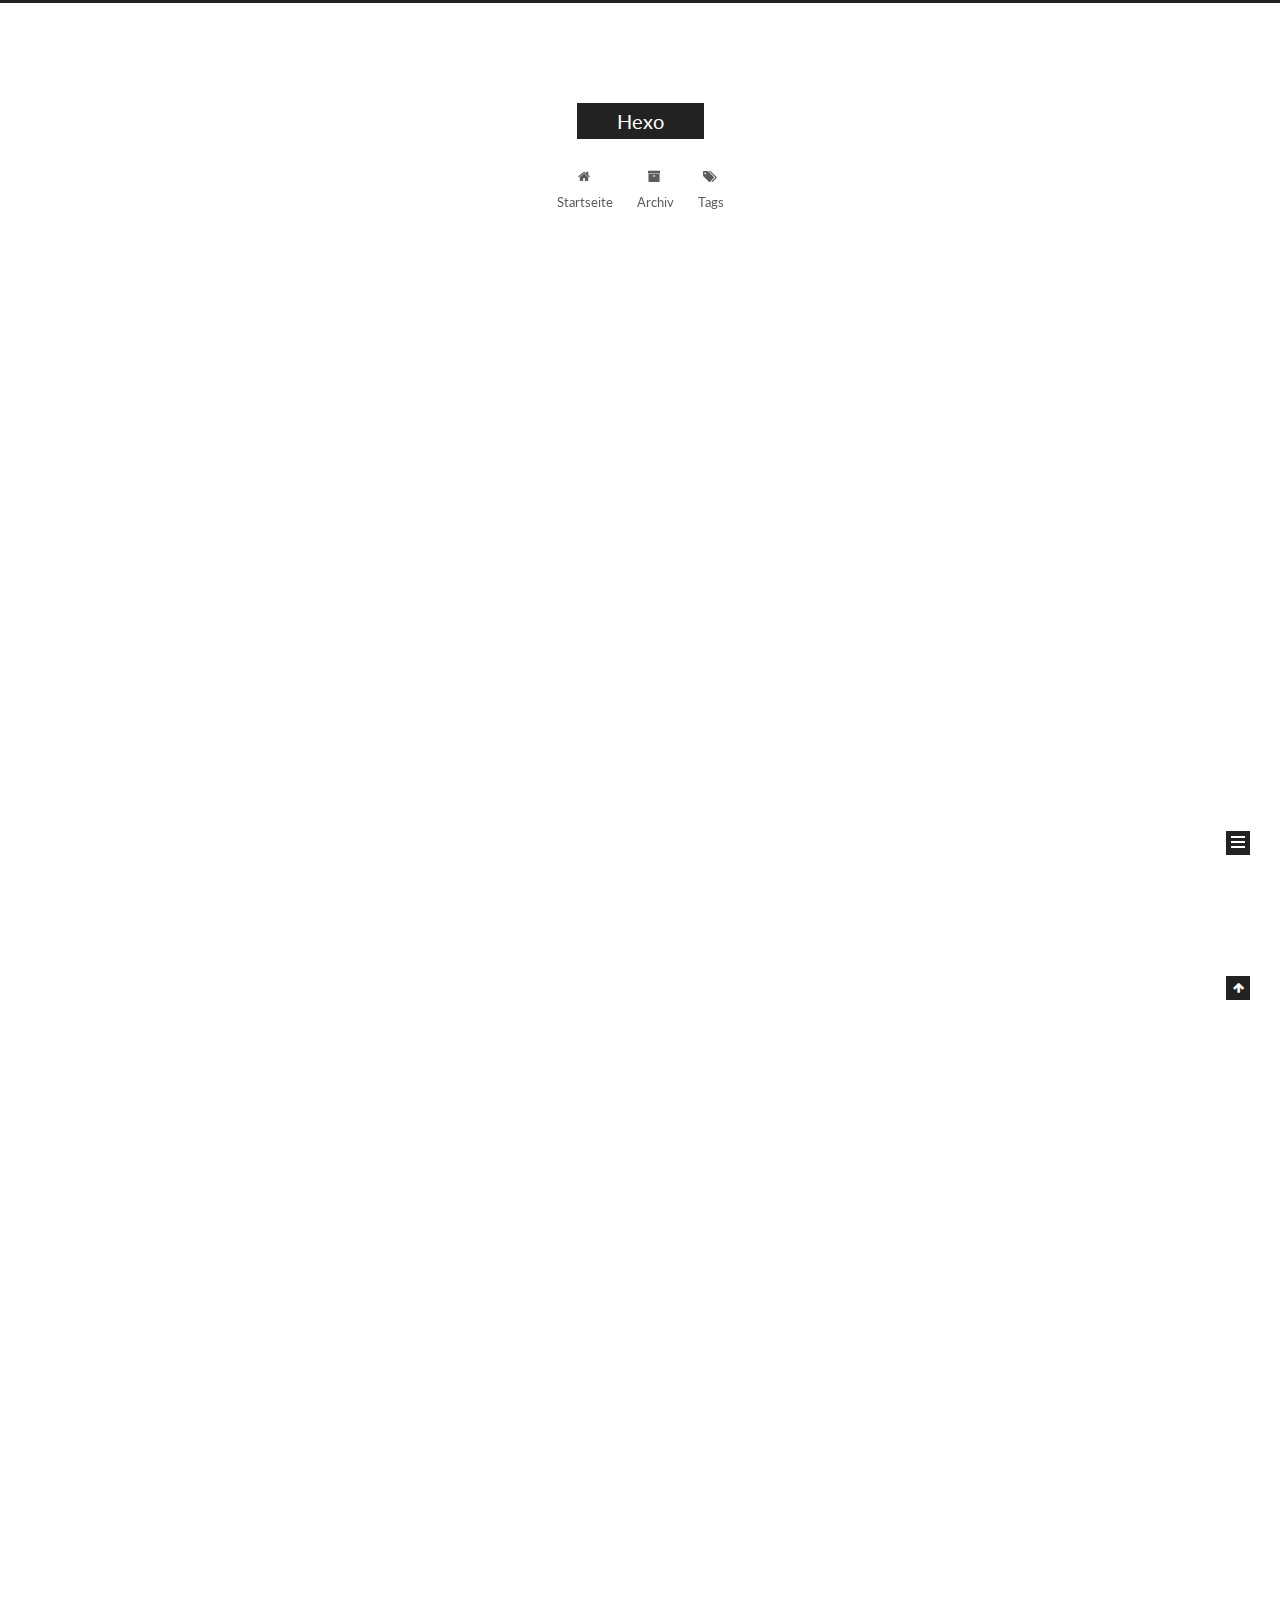
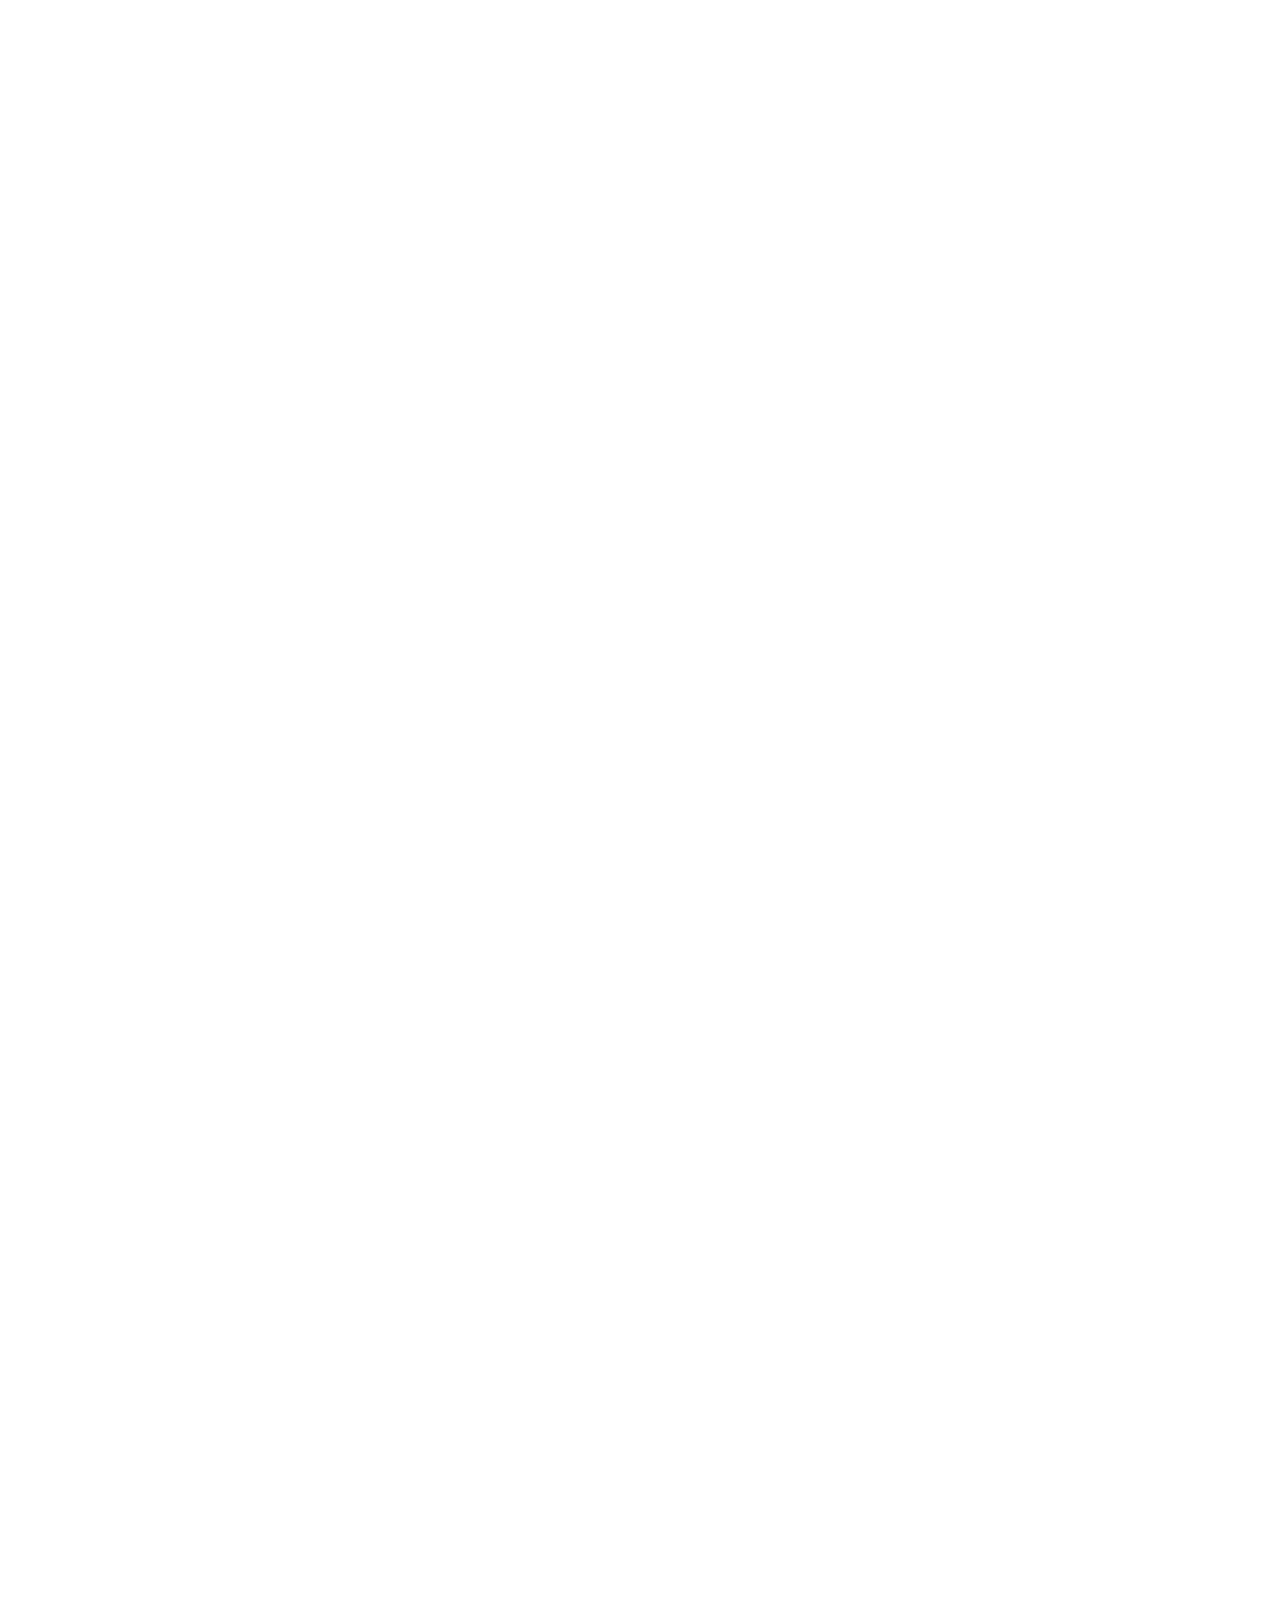
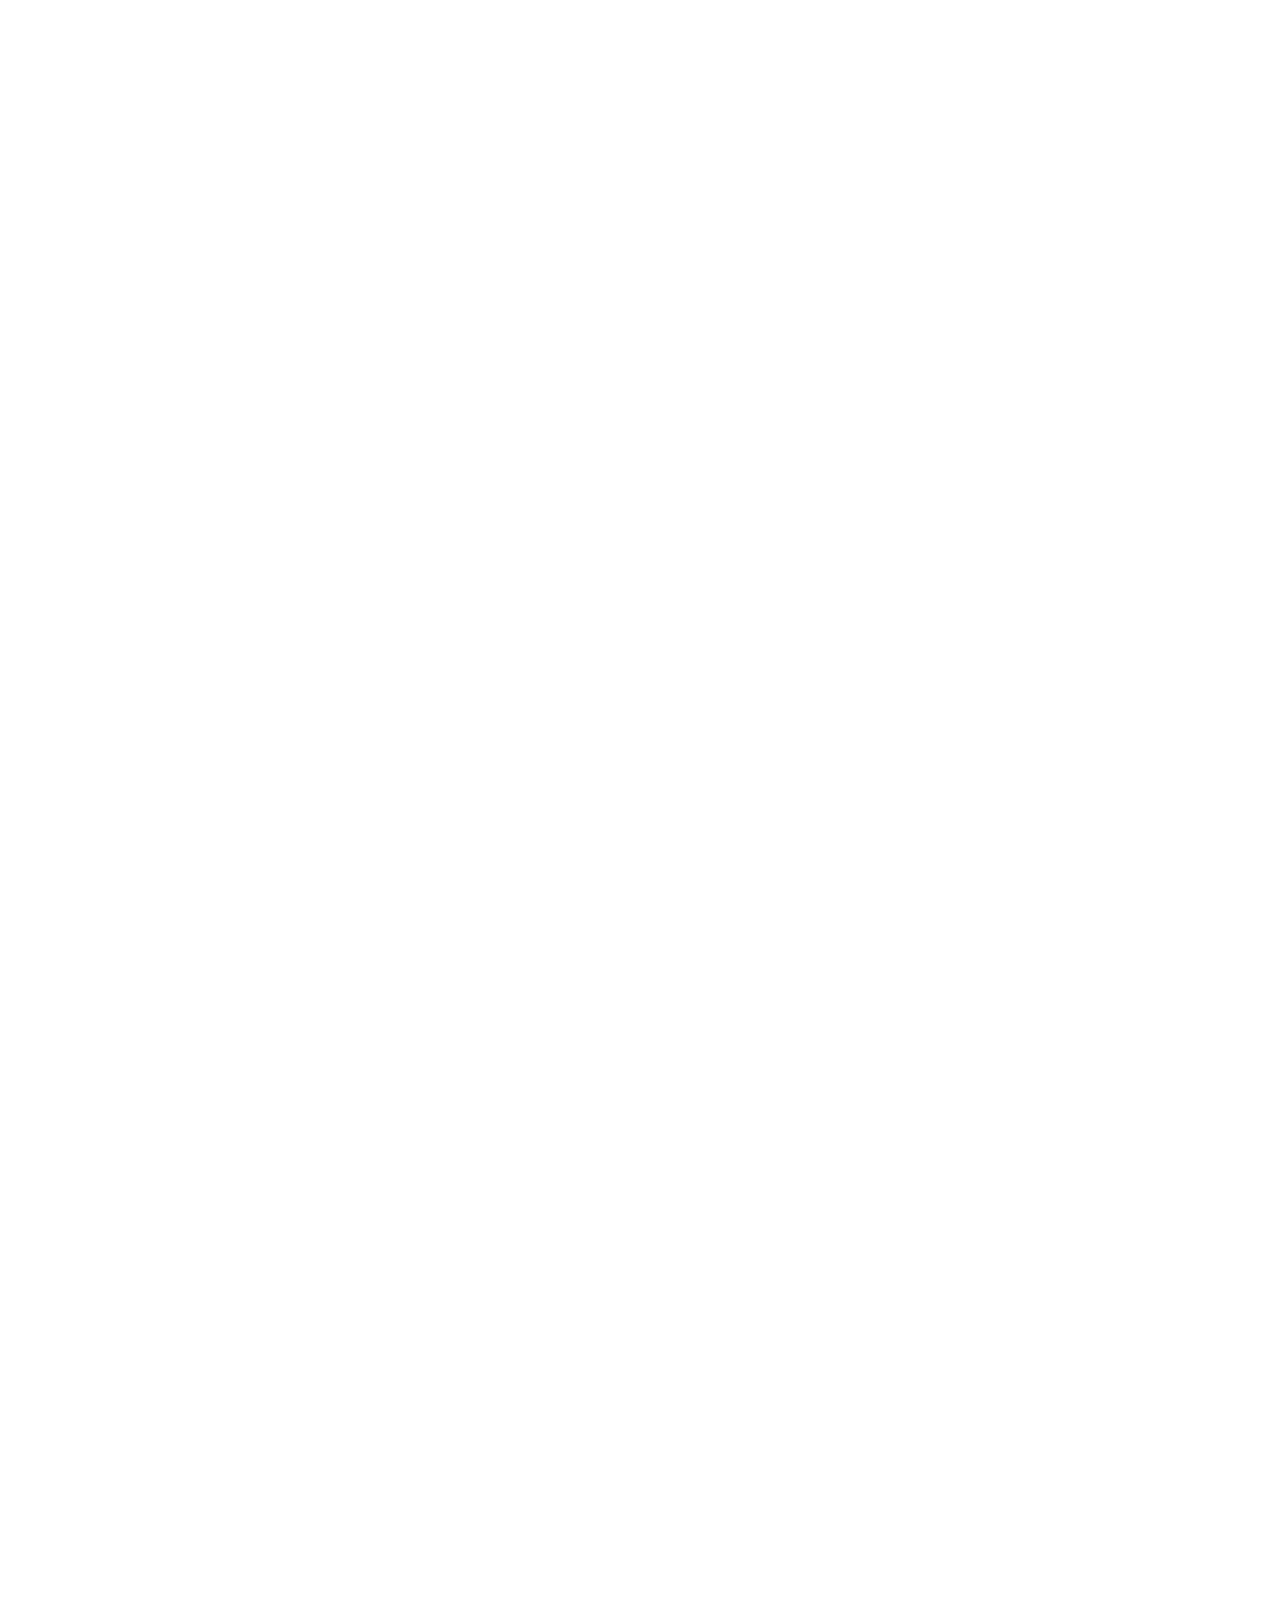
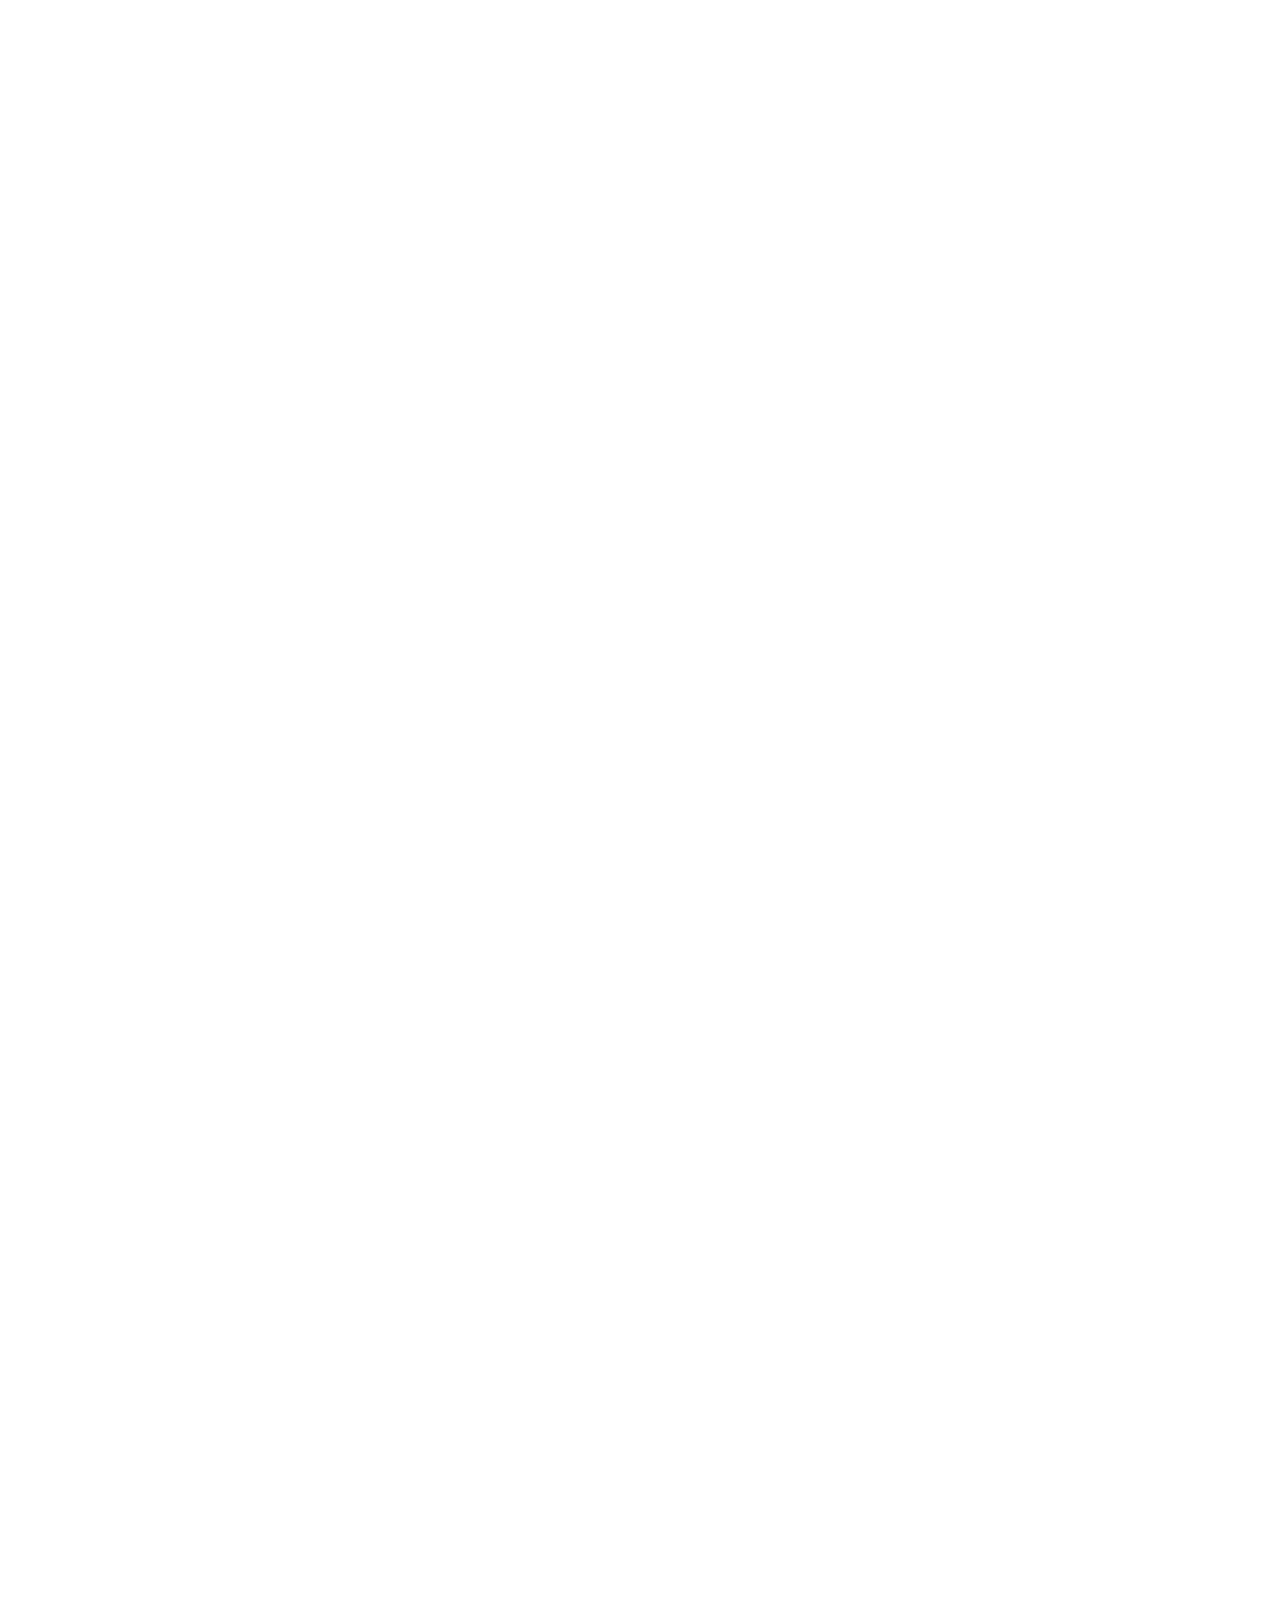
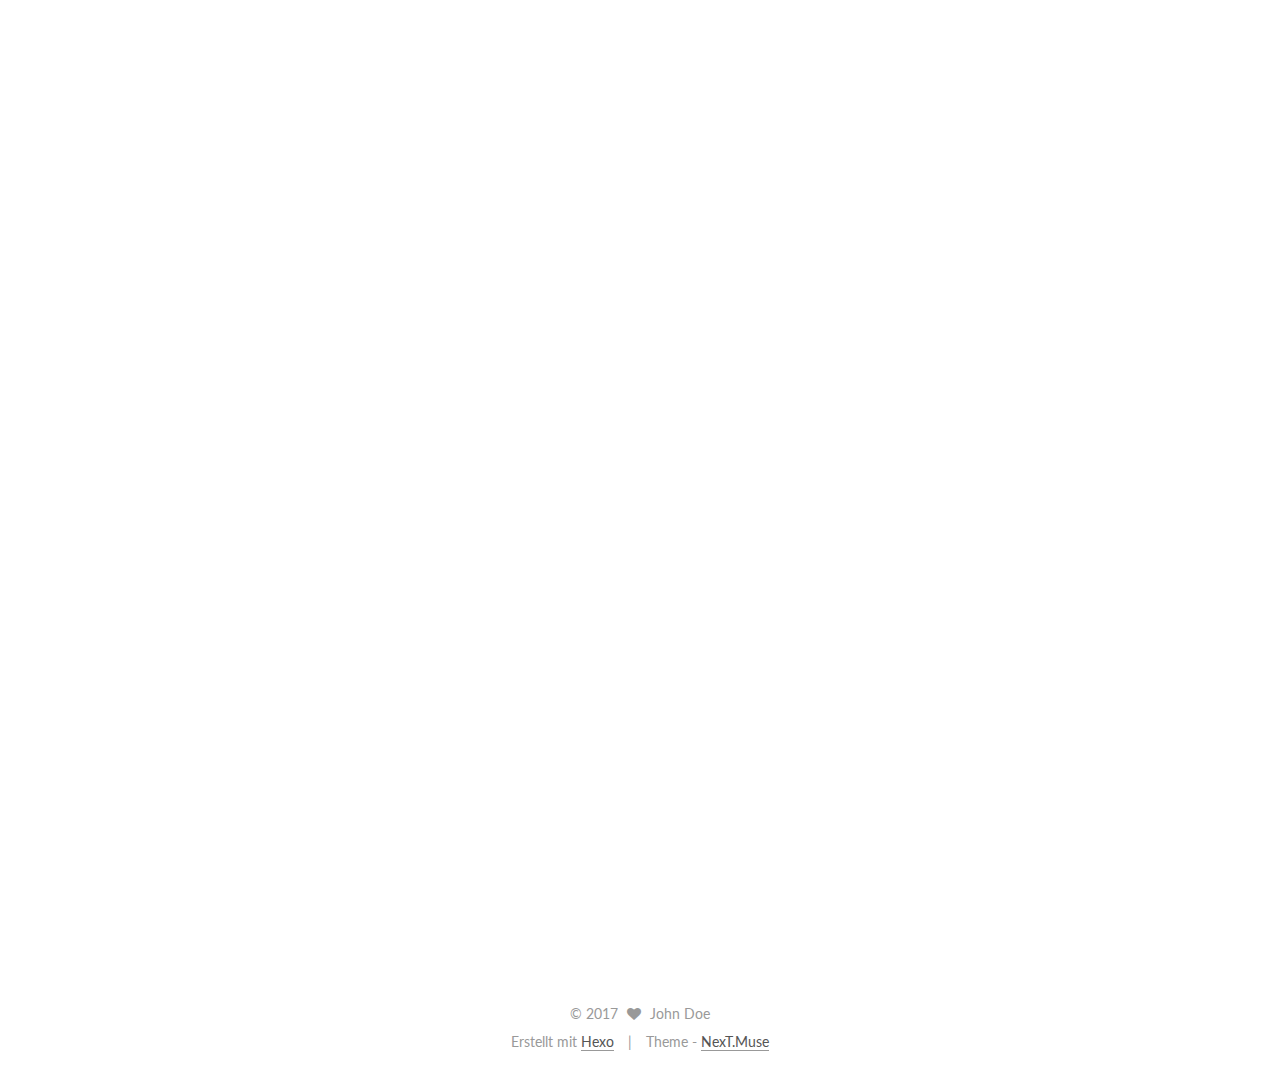
==== commit 6345bd66: "Site updated: 2017-04-03 17:06:09" ====
--- a/index.html
+++ b/index.html
@@ -195,26 +195,6 @@
               <i class="menu-item-icon fa fa-fw fa-home"></i> <br />
             
             Startseite
-          </a>
-        </li>
-      
-        
-        <li class="menu-item menu-item-categories">
-          <a href="/categories" rel="section">
-            
-              <i class="menu-item-icon fa fa-fw fa-th"></i> <br />
-            
-            Kategorien
-          </a>
-        </li>
-      
-        
-        <li class="menu-item menu-item-about">
-          <a href="/about" rel="section">
-            
-              <i class="menu-item-icon fa fa-fw fa-user"></i> <br />
-            
-            Über
           </a>
         </li>
       
--- a/css/main.css
+++ b/css/main.css
@@ -1691,7 +1691,7 @@
   width: 4px;
   height: 4px;
   border-radius: 50%;
-  background: #2233c7;
+  background: #f0eb46;
 }
 .links-of-blogroll {
   font-size: 13px;
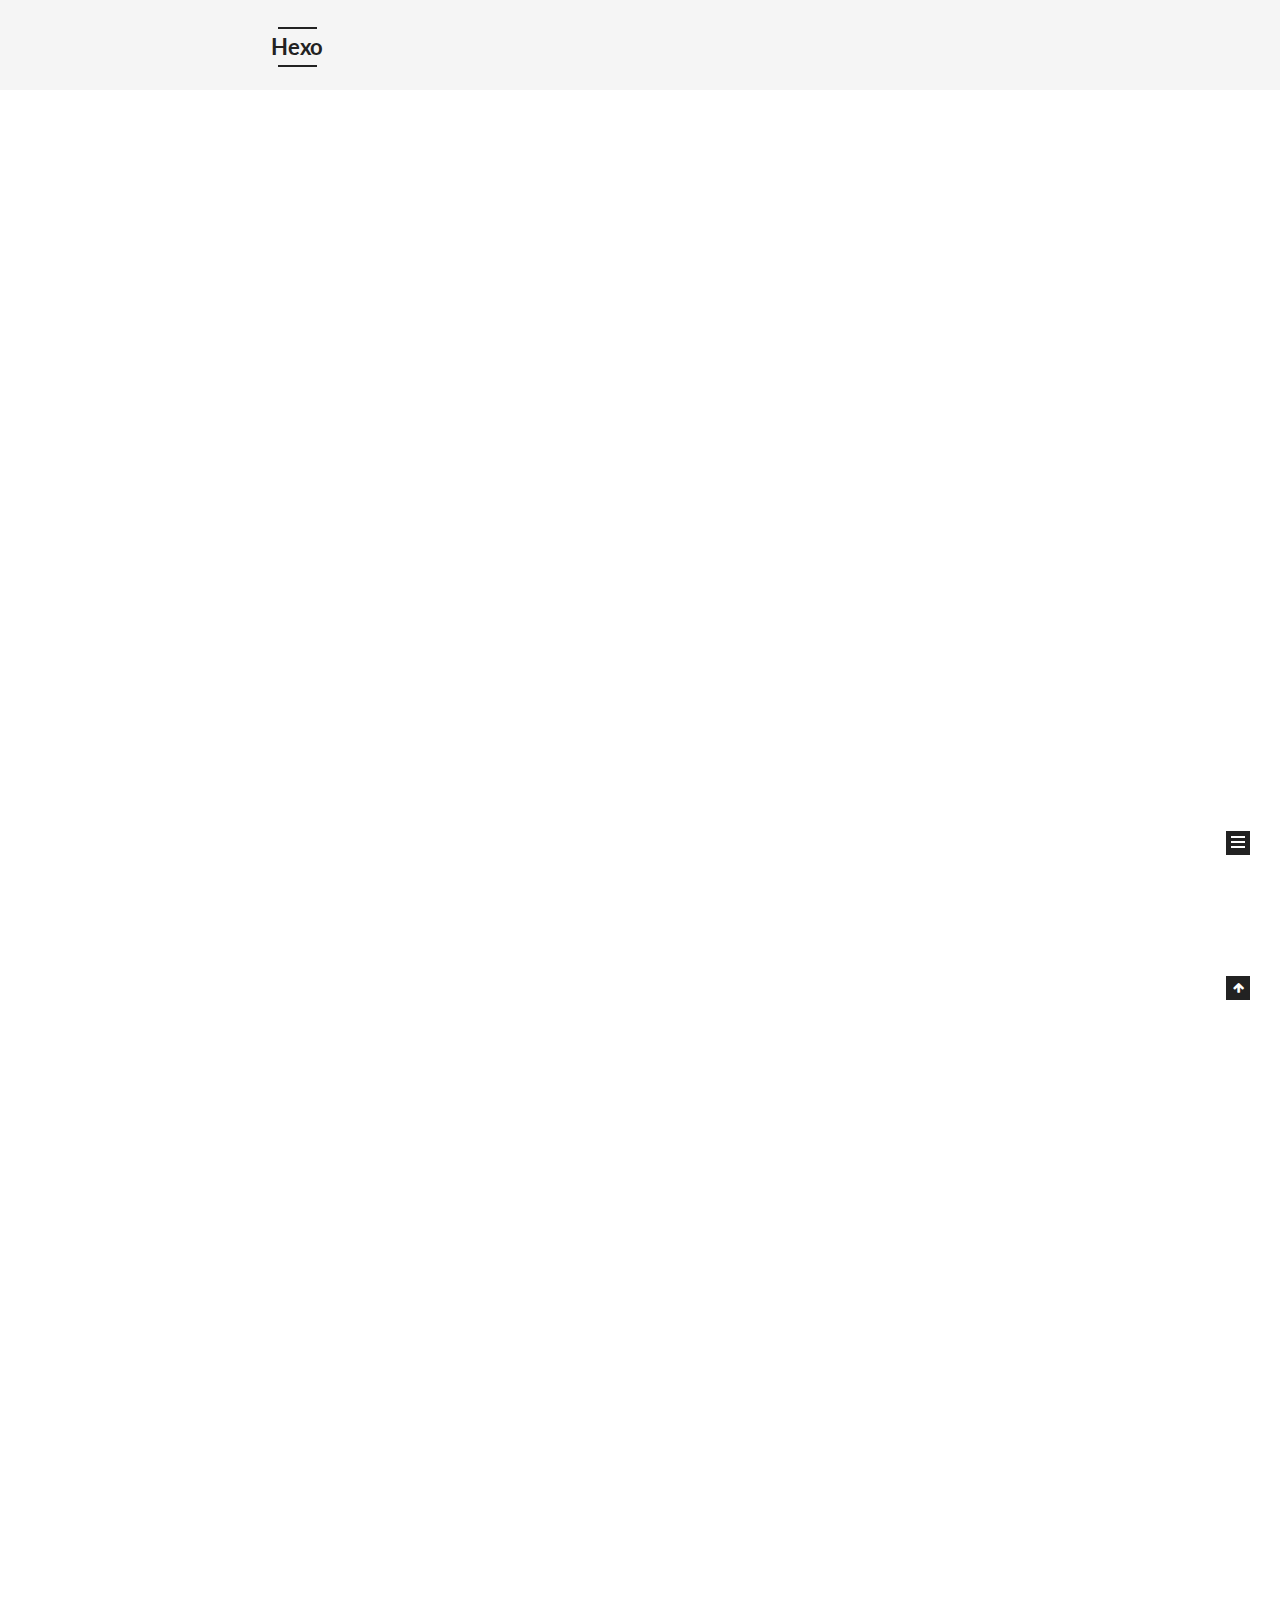
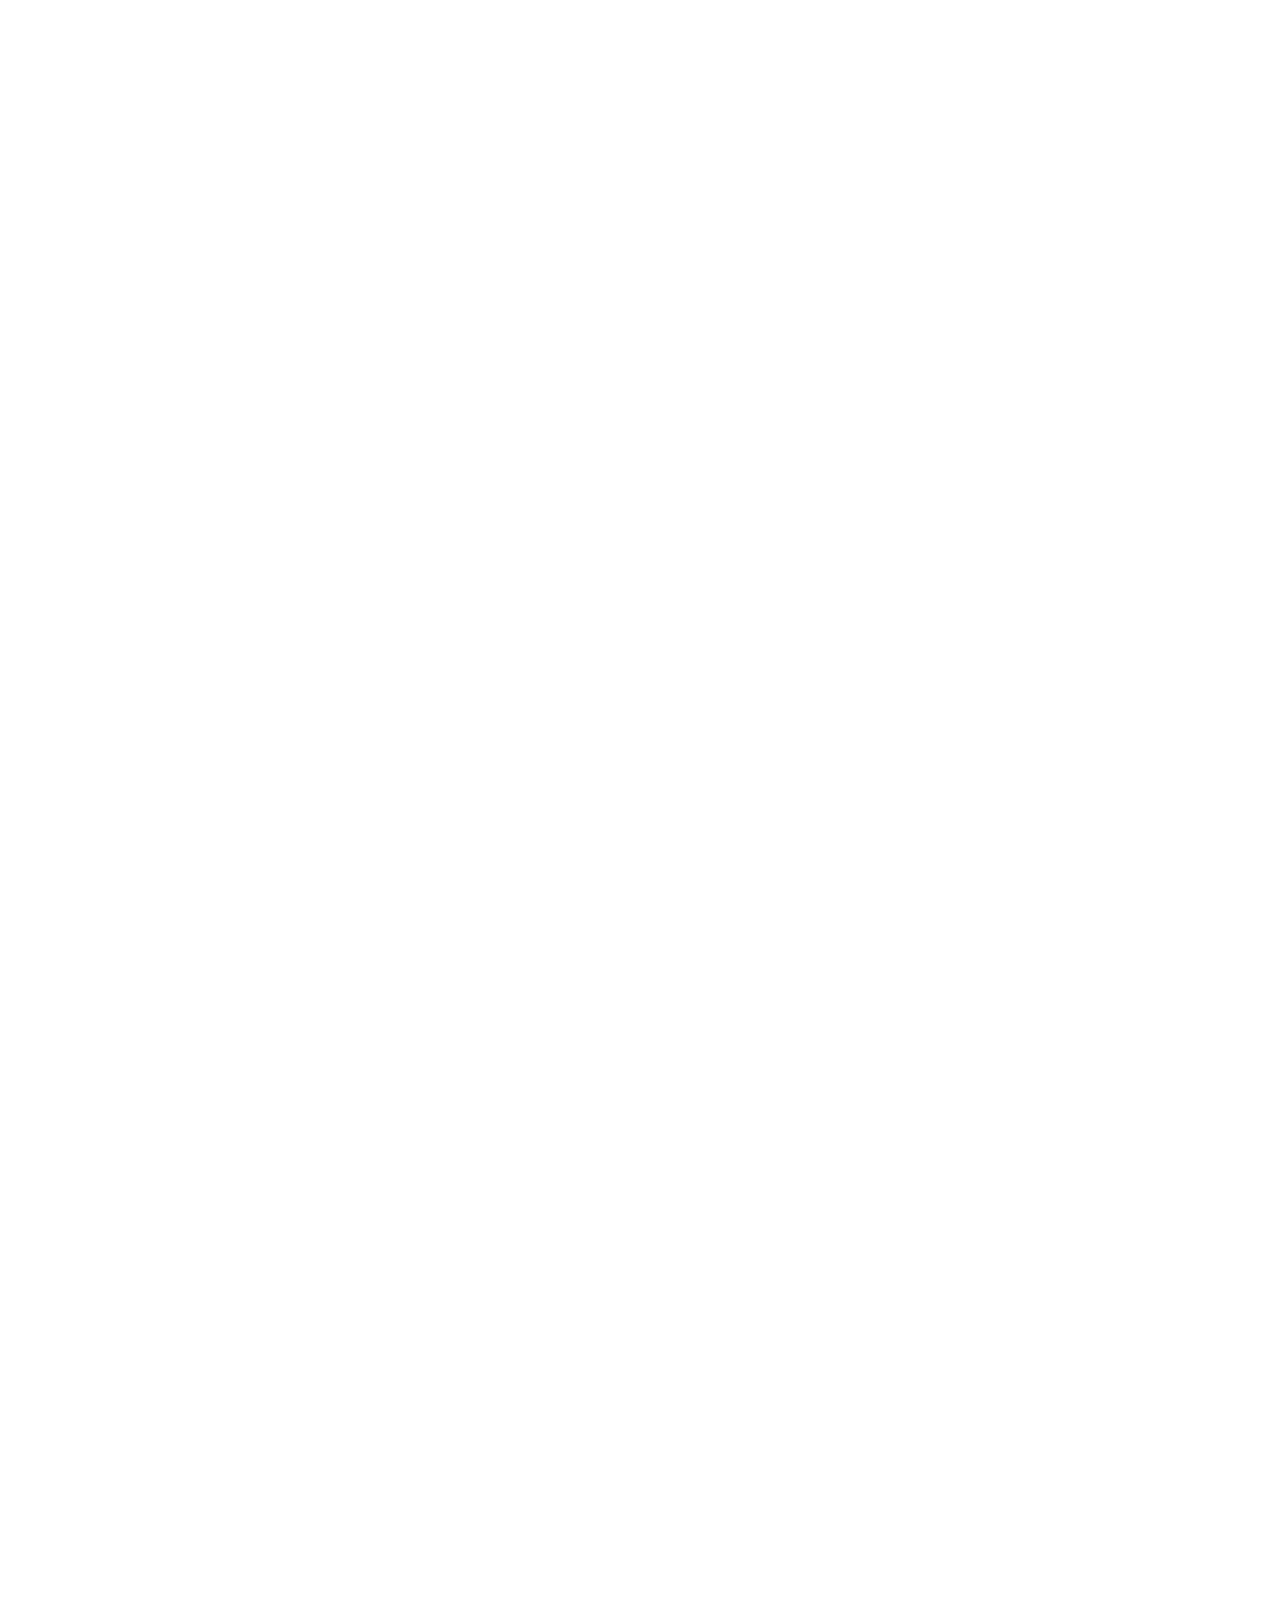
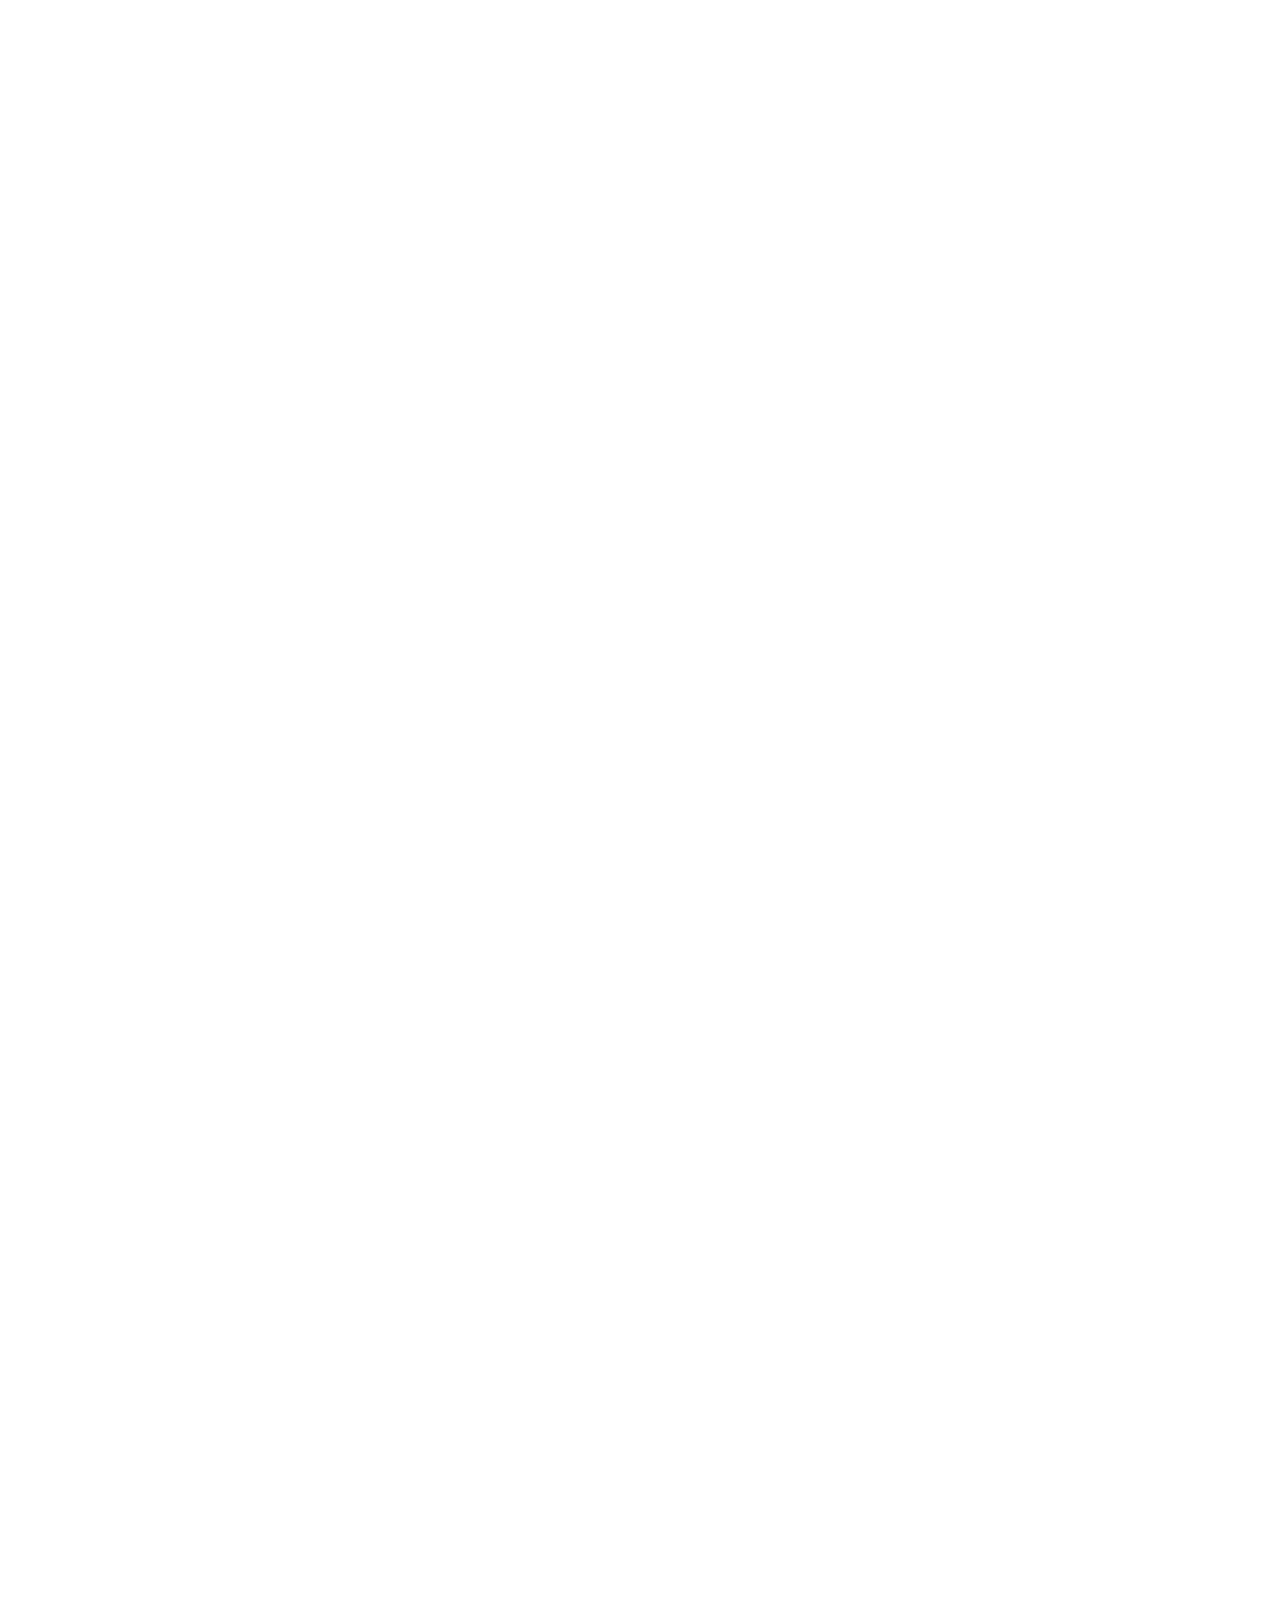
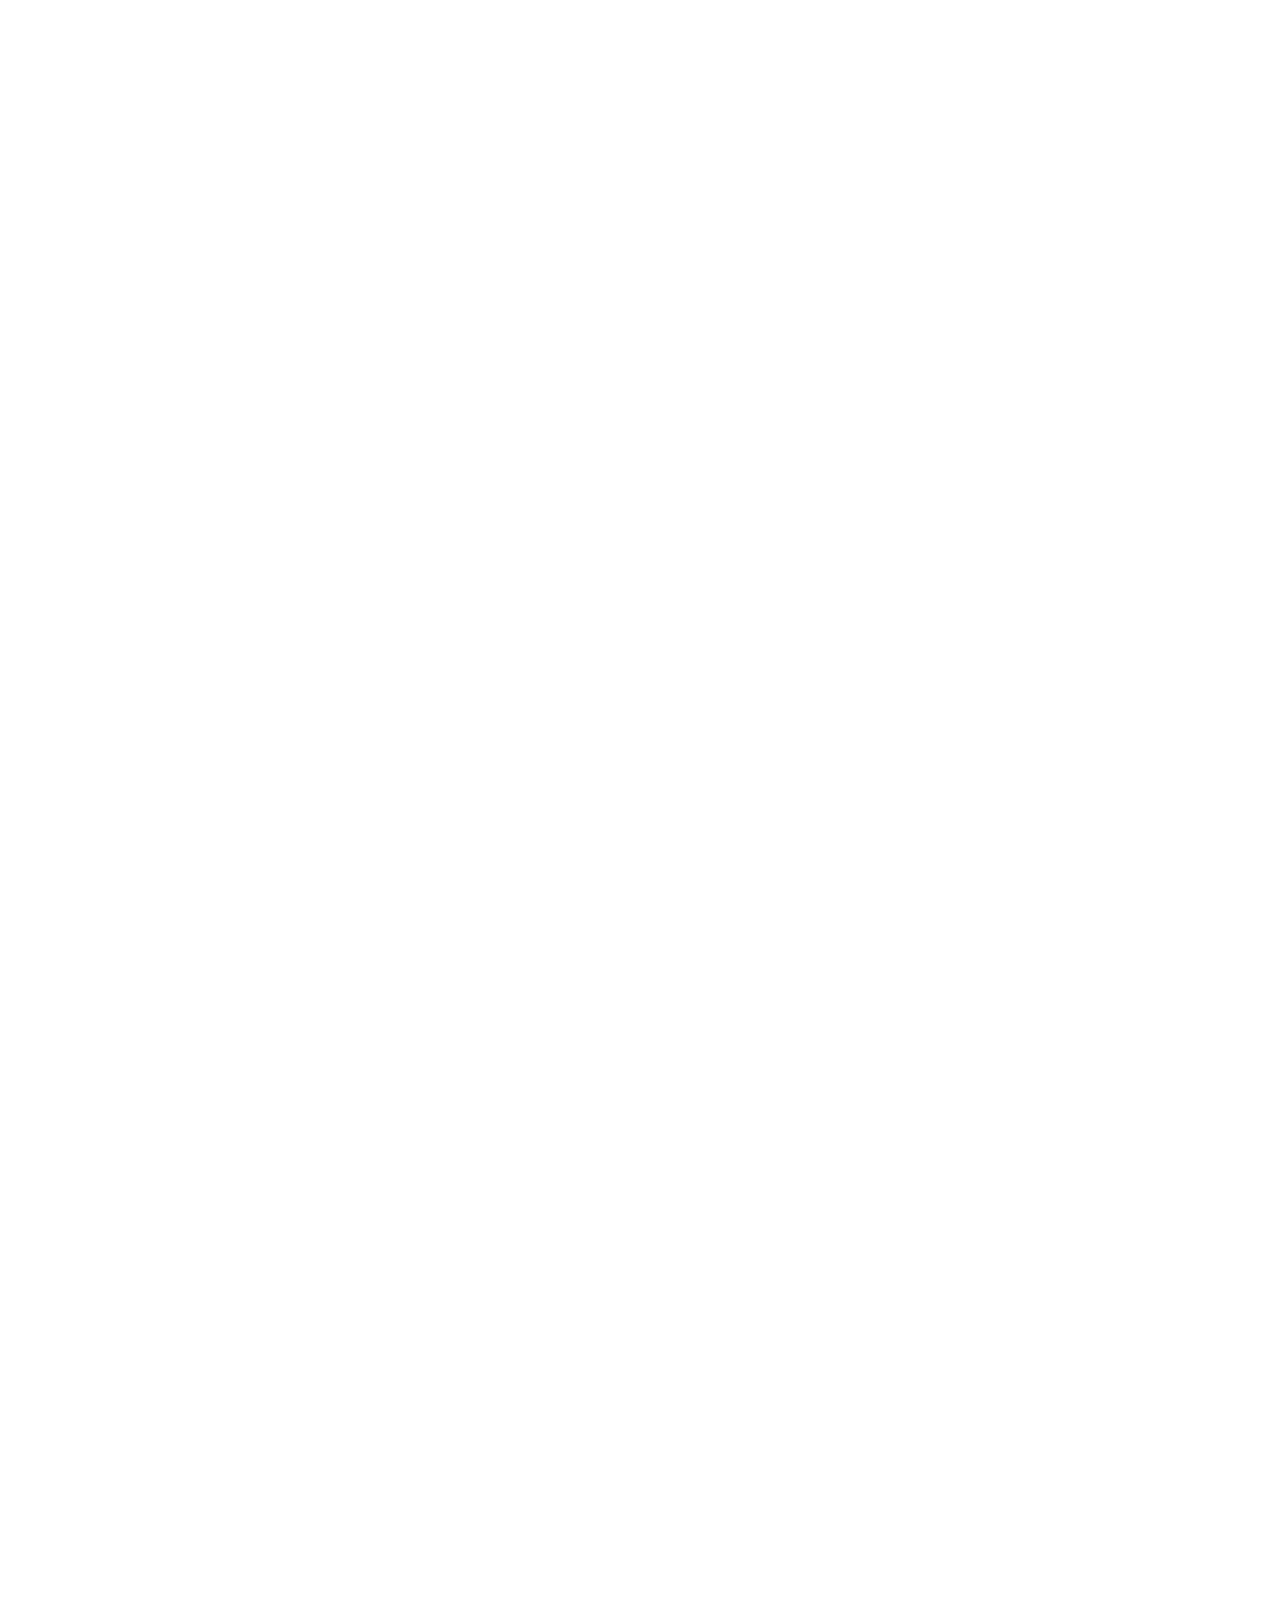
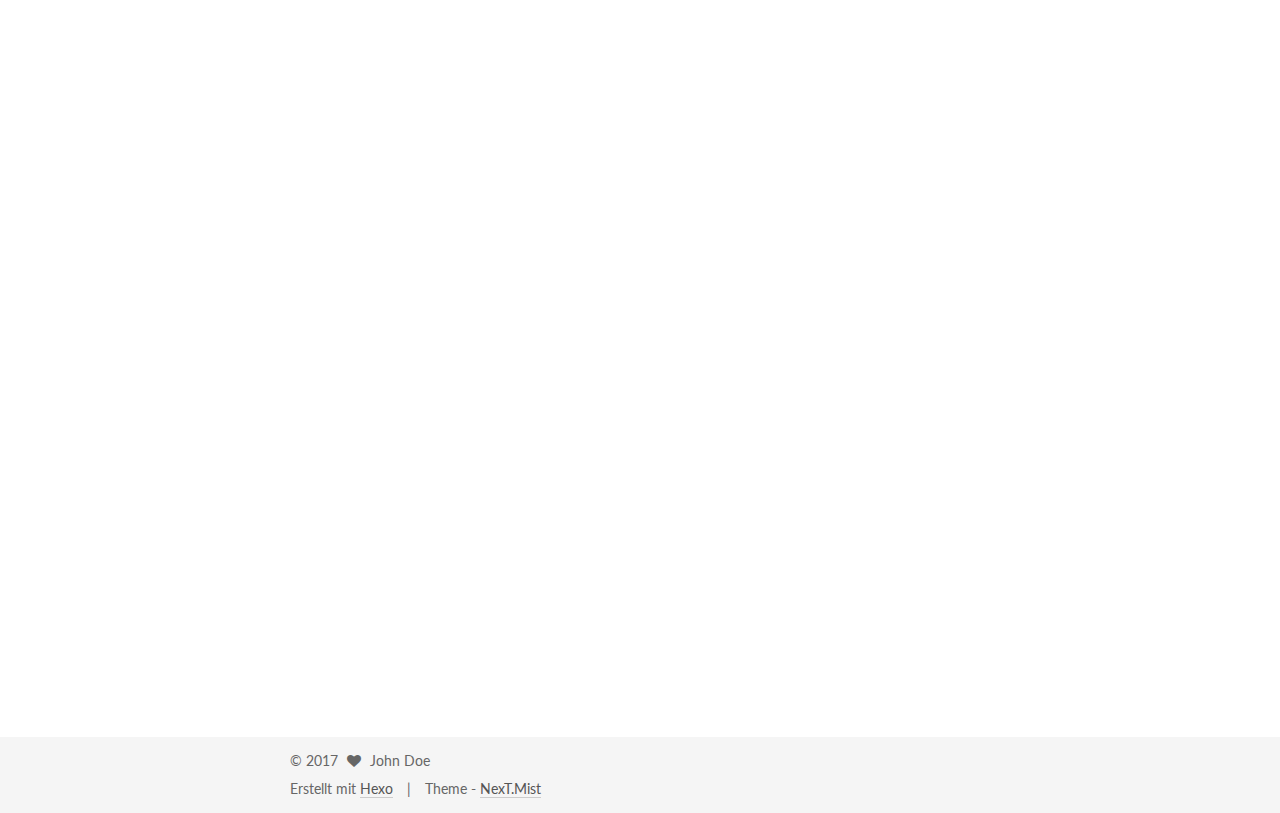
==== commit 6c5be676: "Site updated: 2017-04-03 17:43:29" ====
--- a/index.html
+++ b/index.html
@@ -5,7 +5,7 @@
   
 
 
-<html class="theme-next muse use-motion" lang="">
+<html class="theme-next mist use-motion" lang="">
 <head>
   <meta charset="UTF-8"/>
 <meta http-equiv="X-UA-Compatible" content="IE=edge" />
@@ -100,7 +100,7 @@
   var NexT = window.NexT || {};
   var CONFIG = {
     root: '/',
-    scheme: 'Muse',
+    scheme: 'Mist',
     sidebar: {"position":"left","display":"post","offset":12,"offset_float":0,"b2t":false,"scrollpercent":false},
     fancybox: true,
     motion: true,
@@ -341,7 +341,7 @@
 <blockquote>
 <p>95 ## The COMMANDS section may have other options added to it.<br> 96 ##<br> 97 ## Allow root to run any commands anywhere<br> 98 root    ALL=(ALL)       ALL<br> 99 hello   ALL=(ALL)       ALL</p>
 </blockquote>
-<p>现在我们登录hello用户来验证是否具有权限。<br>&gt;</p>
+<p>现在我们登录hello用户来验证是否具有权限。<br><img src="http://img1.ph.126.net/u6eBZYoPTk9rcKKVSjRfkQ==/6632010047166657772.png" alt=""></p>
 <p>此时hello用户可以执行所有的命令。</p>
 <p>sudo的使用方法就是　sudo　[选项]　[参数]，我们先用man　sudo来了解sudo的一些选项及用法</p>
 <blockquote>
@@ -833,7 +833,7 @@
 <div class="theme-info">
   Theme -
   <a class="theme-link" href="https://github.com/iissnan/hexo-theme-next">
-    NexT.Muse
+    NexT.Mist
   </a>
 </div>
 
--- a/css/main.css
+++ b/css/main.css
@@ -226,51 +226,51 @@
   margin: 20px 0 15px;
 }
 h1 {
+  font-size: 24px;
+}
+@media (max-width: 767px) {
+  h1 {
+    font-size: 20px;
+  }
+}
+h2 {
   font-size: 22px;
 }
 @media (max-width: 767px) {
-  h1 {
+  h2 {
     font-size: 18px;
   }
 }
-h2 {
+h3 {
   font-size: 20px;
 }
 @media (max-width: 767px) {
-  h2 {
+  h3 {
     font-size: 16px;
   }
 }
-h3 {
+h4 {
   font-size: 18px;
 }
 @media (max-width: 767px) {
-  h3 {
+  h4 {
     font-size: 14px;
   }
 }
-h4 {
+h5 {
   font-size: 16px;
 }
 @media (max-width: 767px) {
-  h4 {
+  h5 {
     font-size: 12px;
   }
 }
-h5 {
+h6 {
   font-size: 14px;
 }
 @media (max-width: 767px) {
-  h5 {
+  h6 {
     font-size: 10px;
-  }
-}
-h6 {
-  font-size: 12px;
-}
-@media (max-width: 767px) {
-  h6 {
-    font-size: 8px;
   }
 }
 p {
@@ -969,7 +969,7 @@
 }
 .site-meta {
   margin: 0;
-  text-align: center;
+  text-align: left;
 }
 @media (max-width: 767px) {
   .site-meta {
@@ -980,12 +980,12 @@
   position: relative;
   display: inline-block;
   padding: 0 40px;
-  color: #fff;
+  color: #222;
   background: #222;
   border-bottom: none;
 }
 .brand:hover {
-  color: #fff;
+  color: #222;
 }
 .logo {
   display: inline-block;
@@ -1205,7 +1205,7 @@
 .posts-collapse {
   position: relative;
   z-index: 1010;
-  margin-left: 55px;
+  margin-left: 0;
 }
 .posts-collapse::after {
   content: " ";
@@ -1429,9 +1429,9 @@
   margin-top: 50px;
 }
 .post-button .btn {
-  color: #fff;
+  color: #555;
   font-size: 14px;
-  background: #222;
+  background: transparent;
   border-radius: 0;
   line-height: 2;
   margin: 0 4px 8px 4px;
@@ -1691,7 +1691,7 @@
   width: 4px;
   height: 4px;
   border-radius: 50%;
-  background: #f0eb46;
+  background: #1c653d;
 }
 .links-of-blogroll {
   font-size: 13px;
@@ -2463,78 +2463,319 @@
 .page-post-detail .comments {
   overflow: hidden;
 }
-@media (max-width: 767px) {
-  .header-inner,
-  .container .main-inner,
+h1,
+h2,
+h3,
+h4,
+h5,
+h6 {
+  margin: 20px 0 10px;
+}
+p {
+  margin: 0 0 25px 0;
+}
+a {
+  border-bottom-color: #ccc;
+}
+hr {
+  margin: 20px 0;
+  height: 2px;
+}
+.main-inner {
+  margin-top: 80px;
+}
+.header {
+  background: #f5f5f5;
+}
+.header-inner {
+  padding: 25px 0 20px;
+}
+.header-inner:before,
+.header-inner:after {
+  content: " ";
+  display: table;
+}
+.header-inner:after {
+  clear: both;
+}
+@media (max-width: 767px) {
+  .header-inner {
+    width: auto;
+    margin-bottom: 50px;
+    padding: 10px;
+  }
+}
+.site-meta {
+  float: left;
+  margin-left: -20px;
+  line-height: normal;
+}
+@media (max-width: 767px) {
+  .site-meta {
+    margin-left: 10px;
+  }
+}
+.site-meta .brand {
+  padding: 2px 1px;
+  background: none;
+}
+@media (max-width: 767px) {
+  .site-meta .brand {
+    display: block;
+  }
+}
+.site-meta .logo {
+  display: none;
+}
+.site-meta .site-title {
+  font-size: 22px;
+  font-weight: bolder;
+}
+@media (max-width: 767px) {
+  .site-meta .site-title {
+    line-height: 34px;
+  }
+}
+.logo-line-before,
+.logo-line-after {
+  display: block;
+  overflow: hidden;
+  margin: 0 auto;
+  width: 75%;
+}
+@media (max-width: 767px) {
+  .logo-line-before,
+  .logo-line-after {
+    display: none;
+  }
+}
+.logo-line-before i,
+.logo-line-after i {
+  position: relative;
+  display: block;
+  height: 2px;
+  background: #222;
+}
+@media (max-width: 767px) {
+  .logo-line-before i,
+  .logo-line-after i {
+    height: 3px;
+  }
+}
+.use-motion .logo-line-before i {
+  left: -100%;
+}
+.use-motion .logo-line-after i {
+  right: -100%;
+}
+.site-subtitle {
+  display: none;
+}
+.site-nav-toggle {
+  position: static;
+  float: right;
+}
+.menu {
+  float: right;
+  margin: 8px 0 0 0;
+}
+@media (max-width: 767px) {
+  .menu {
+    margin: 20px 0 0 0;
+    padding: 0;
+  }
+}
+.menu br {
+  display: none;
+}
+.menu .menu-item {
+  margin: 0;
+}
+@media (max-width: 767px) {
+  .menu .menu-item {
+    display: block;
+  }
+}
+.menu .menu-item a {
+  padding: 0 10px;
+  background: none;
+  border: none;
+  border-radius: 2px;
+  transition-property: background;
+}
+@media (max-width: 767px) {
+  .menu .menu-item a {
+    text-align: left;
+  }
+}
+.menu .menu-item a:hover {
+  background: #e1e1e1;
+}
+.menu a::before {
+  display: none;
+}
+@media (max-width: 767px) {
+  .menu a::before {
+    display: block;
+  }
+}
+@media (max-width: 767px) {
+  .menu {
+    float: none;
+  }
+}
+.site-search form {
+  display: none;
+}
+.posts-expand {
+  padding-top: 0;
+}
+.posts-expand .post-title,
+.posts-expand .post-meta {
+  text-align: left;
+}
+@media (max-width: 767px) {
+  .posts-expand .post-title,
+  .posts-expand .post-meta {
+    text-align: center;
+  }
+}
+.posts-expand .post-eof {
+  display: none;
+}
+.posts-expand .post {
+  margin-top: 120px;
+}
+.posts-expand .post:first-child {
+  margin-top: 0;
+}
+.posts-expand .post-meta {
+  margin-top: 5px;
+  margin-bottom: 20px;
+}
+.posts-expand .post-title {
+  position: relative;
+  font-size: 26px;
+  font-weight: 400;
+}
+@media (max-width: 767px) {
+  .posts-expand .post-title {
+    font-size: 20px;
+  }
+}
+@media (min-width: 1600px) {
+  .posts-expand .post-title {
+    font-size: 26px;
+  }
+}
+.posts-expand .post-title:hover:before {
+  background: #222;
+}
+.posts-expand .post-body img {
+  margin: 0;
+}
+.posts-expand .post-tags {
+  text-align: left;
+}
+.posts-expand .post-tags a {
+  padding: 1px 5px;
+  background: #f5f5f5;
+  border-bottom: none;
+}
+.posts-expand .post-tags a:hover {
+  background: #ccc;
+}
+.posts-expand .post-nav {
+  margin-top: 40px;
+}
+.post-button {
+  margin-top: 20px;
+  text-align: left;
+}
+.post-button a {
+  margin: 0 8px 8px 0 !important;
+  padding: 0;
+  font-size: 14px;
+  color: #666;
+  background: none;
+  border: none;
+  border-bottom: 2px solid #666;
+  transition-property: border;
+}
+@media (max-width: 767px) {
+  .post-button a {
+    font-size: 12px;
+  }
+}
+@media (min-width: 1600px) {
+  .post-button a {
+    font-size: 16px;
+  }
+}
+.post-button a:hover {
+  border-bottom-color: #222;
+}
+.links-of-blogroll-inline .links-of-blogroll-item {
+  display: inline-block;
+}
+.btn {
+  padding: 0 10px;
+  border-width: 2px;
+  border-radius: 0;
+}
+.headband {
+  display: none;
+}
+.site-search {
+  position: relative;
+  float: right;
+  margin-top: 5px;
+  padding-top: 3px;
+}
+@media (max-width: 767px) {
+  .site-search {
+    float: none;
+    padding: 0 10px;
+  }
+}
+@media (max-width: 767px) {
+  .container .main-inner {
+    width: auto;
+  }
+}
+.page-post-detail .post-title,
+.page-post-detail .post-meta {
+  text-align: center;
+}
+.page-post-detail .post-title:before {
+  display: none;
+}
+.page-post-detail .post-meta {
+  margin-bottom: 60px;
+}
+.pagination {
+  margin: 120px 0 0;
+  text-align: left;
+}
+@media (max-width: 767px) {
+  .pagination {
+    margin: 80px 10px 0;
+    text-align: center;
+  }
+}
+.footer {
+  margin-top: 80px;
+  padding: 10px 0;
+  background: #f5f5f5;
+  color: #666;
+}
+.footer-inner {
+  margin: 0 auto;
+  text-align: left;
+}
+@media (max-width: 767px) {
   .footer-inner {
     width: auto;
-  }
-}
-embed {
-  display: block;
-  margin: 0px auto 25px auto;
-}
-.custom-logo .site-meta-headline {
-  text-align: center;
-}
-.custom-logo .brand {
-  background: none;
-}
-.custom-logo .site-title {
-  margin: 10px auto 0;
-  font-size: 24px;
-  color: #222;
-}
-.custom-logo .site-title a {
-  border: none;
-}
-.custom-logo-image {
-  margin: 0 auto;
-  padding: 5px;
-  max-width: 150px;
-  background: #fff;
-}
-@media (max-width: 767px) {
-  .site-nav {
-    position: absolute;
-    left: 0;
-    top: 52px;
-    margin: 0;
-    width: 100%;
-    padding: 0;
-    background: #fff;
-    border-bottom: 1px solid #ddd;
-    z-index: 1;
-  }
-}
-@media (max-width: 767px) {
-  .menu {
-    text-align: left;
-  }
-}
-@media (max-width: 767px) {
-  .menu .menu-item {
-    display: block;
-    margin: 0 10px;
-    vertical-align: top;
-  }
-}
-@media (max-width: 767px) {
-  .menu .menu-item br {
-    display: none;
-  }
-}
-@media (max-width: 767px) {
-  .menu .menu-item a {
-    padding: 5px 10px;
-  }
-}
-.menu .menu-item .fa {
-  margin-right: 0;
-}
-.site-search form {
-  display: none;
-}
-.links-of-blogroll-inline .links-of-blogroll-item {
-  display: inline-block;
-}
+    text-align: center;
+  }
+}
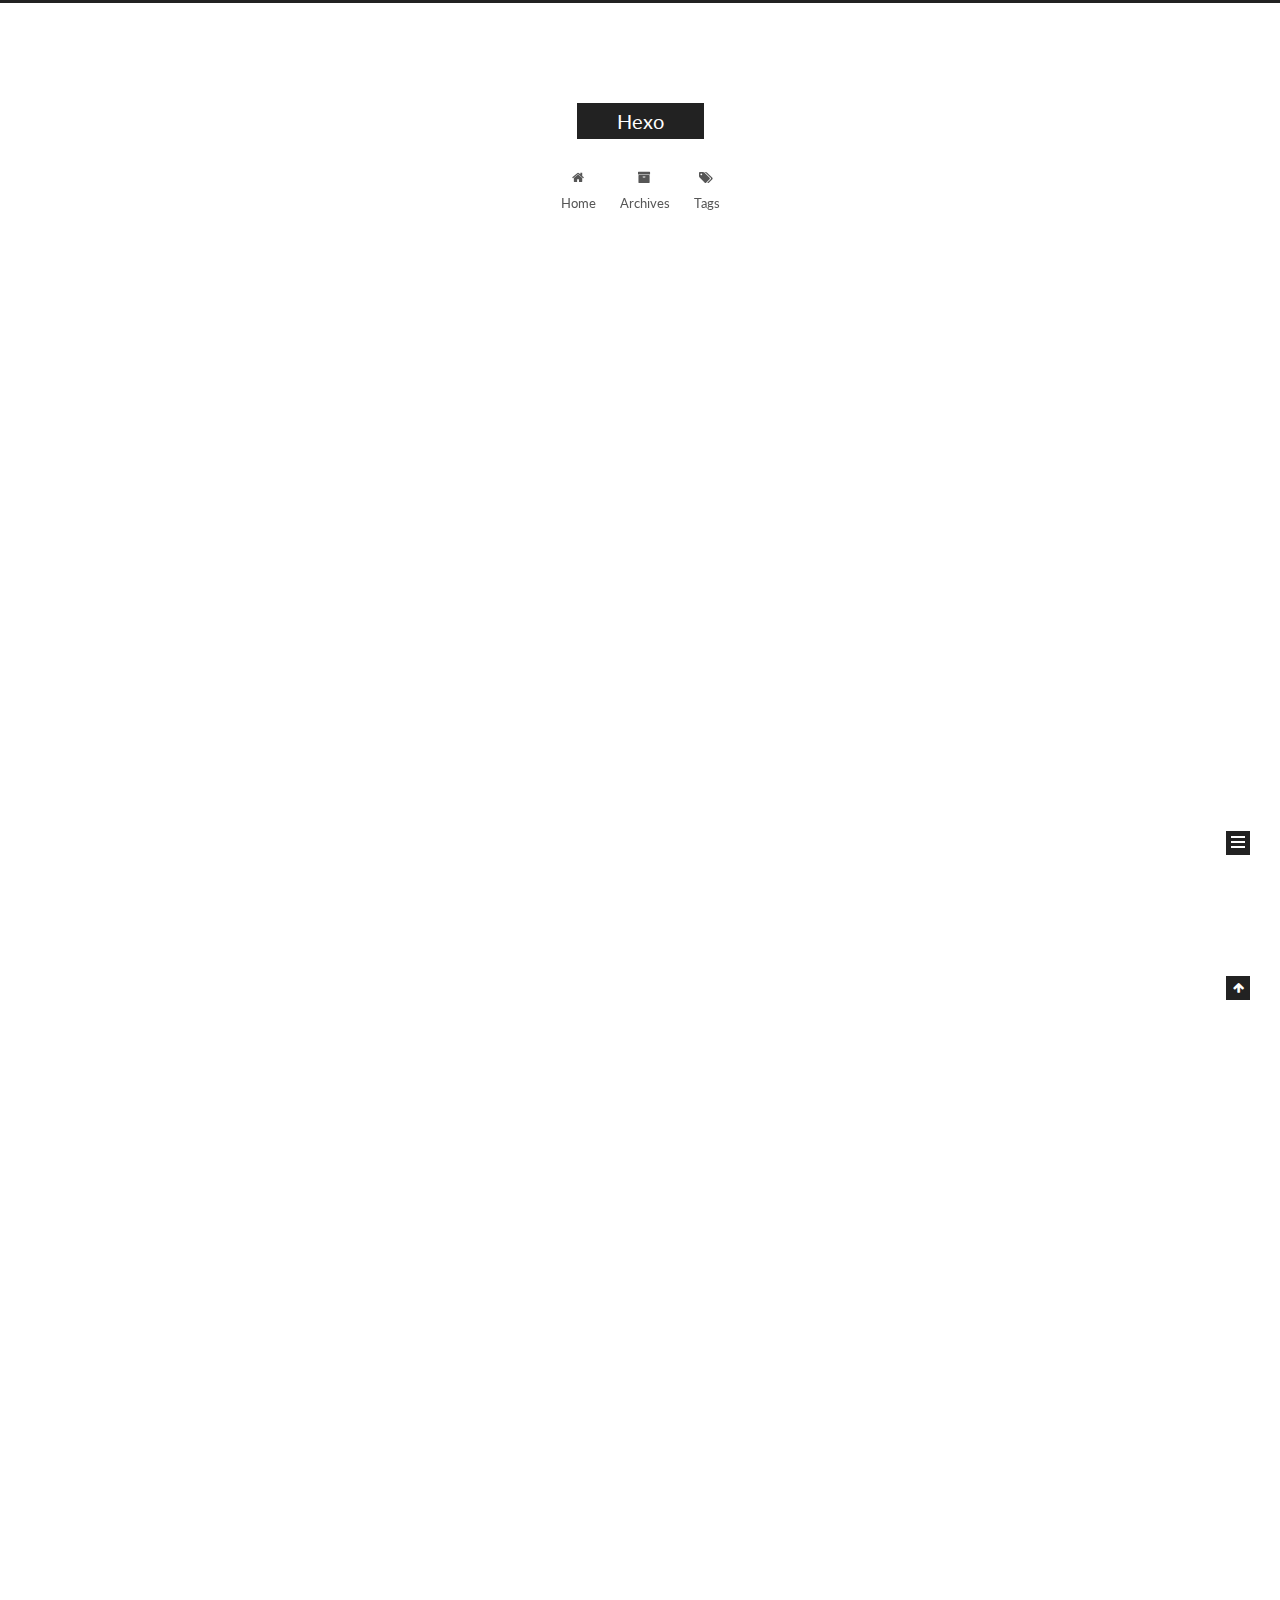
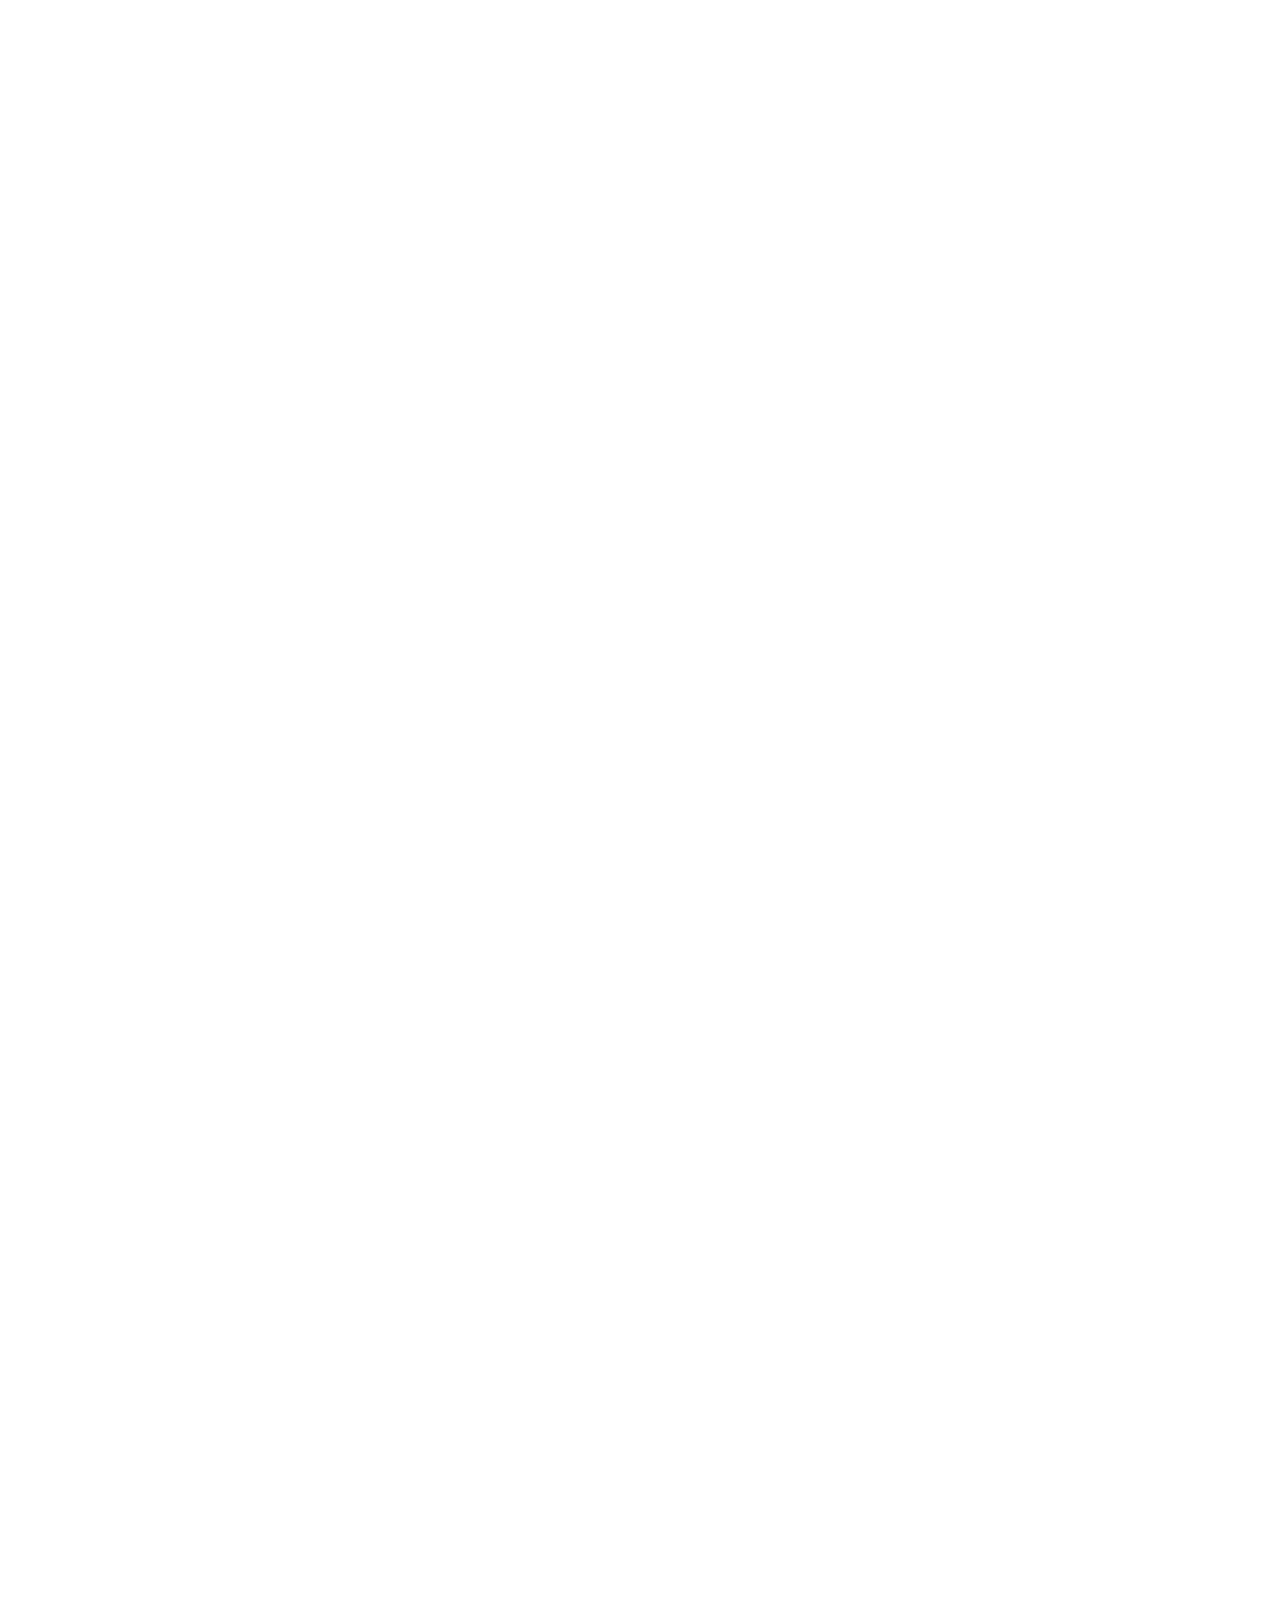
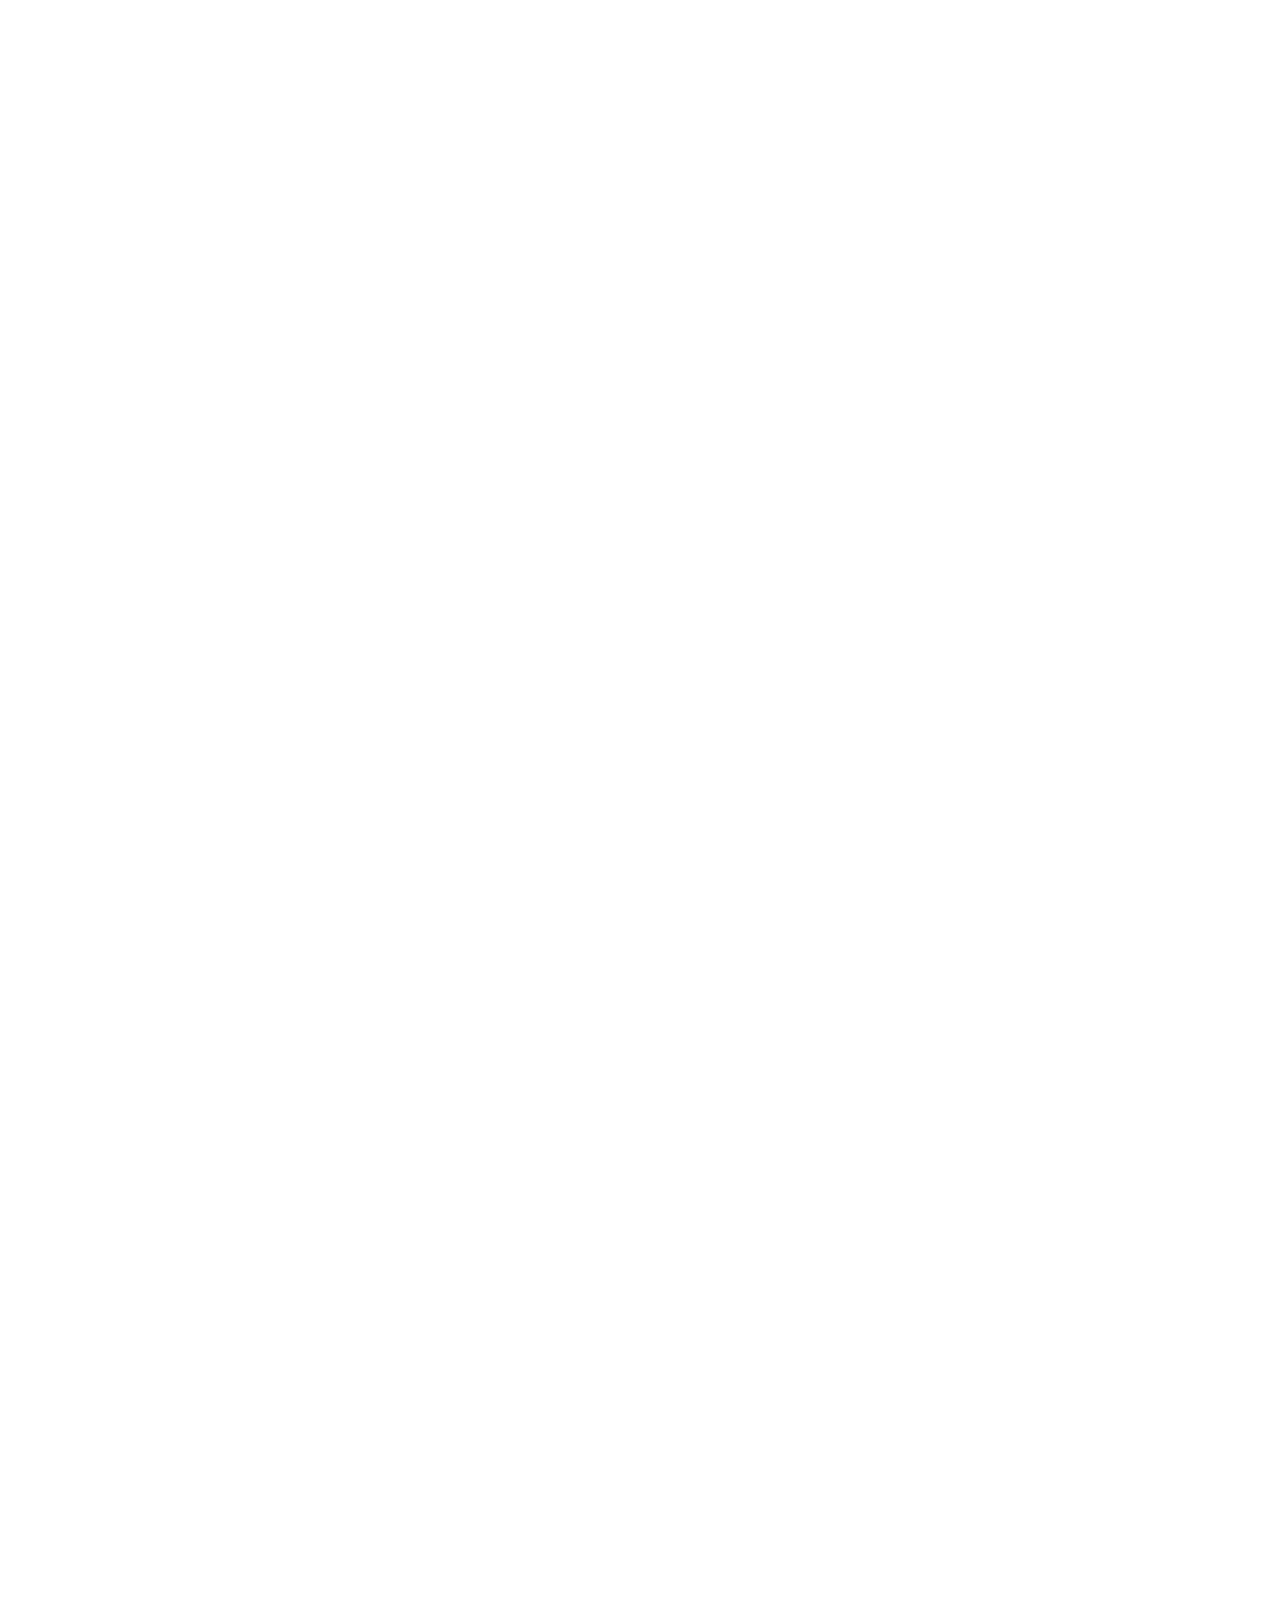
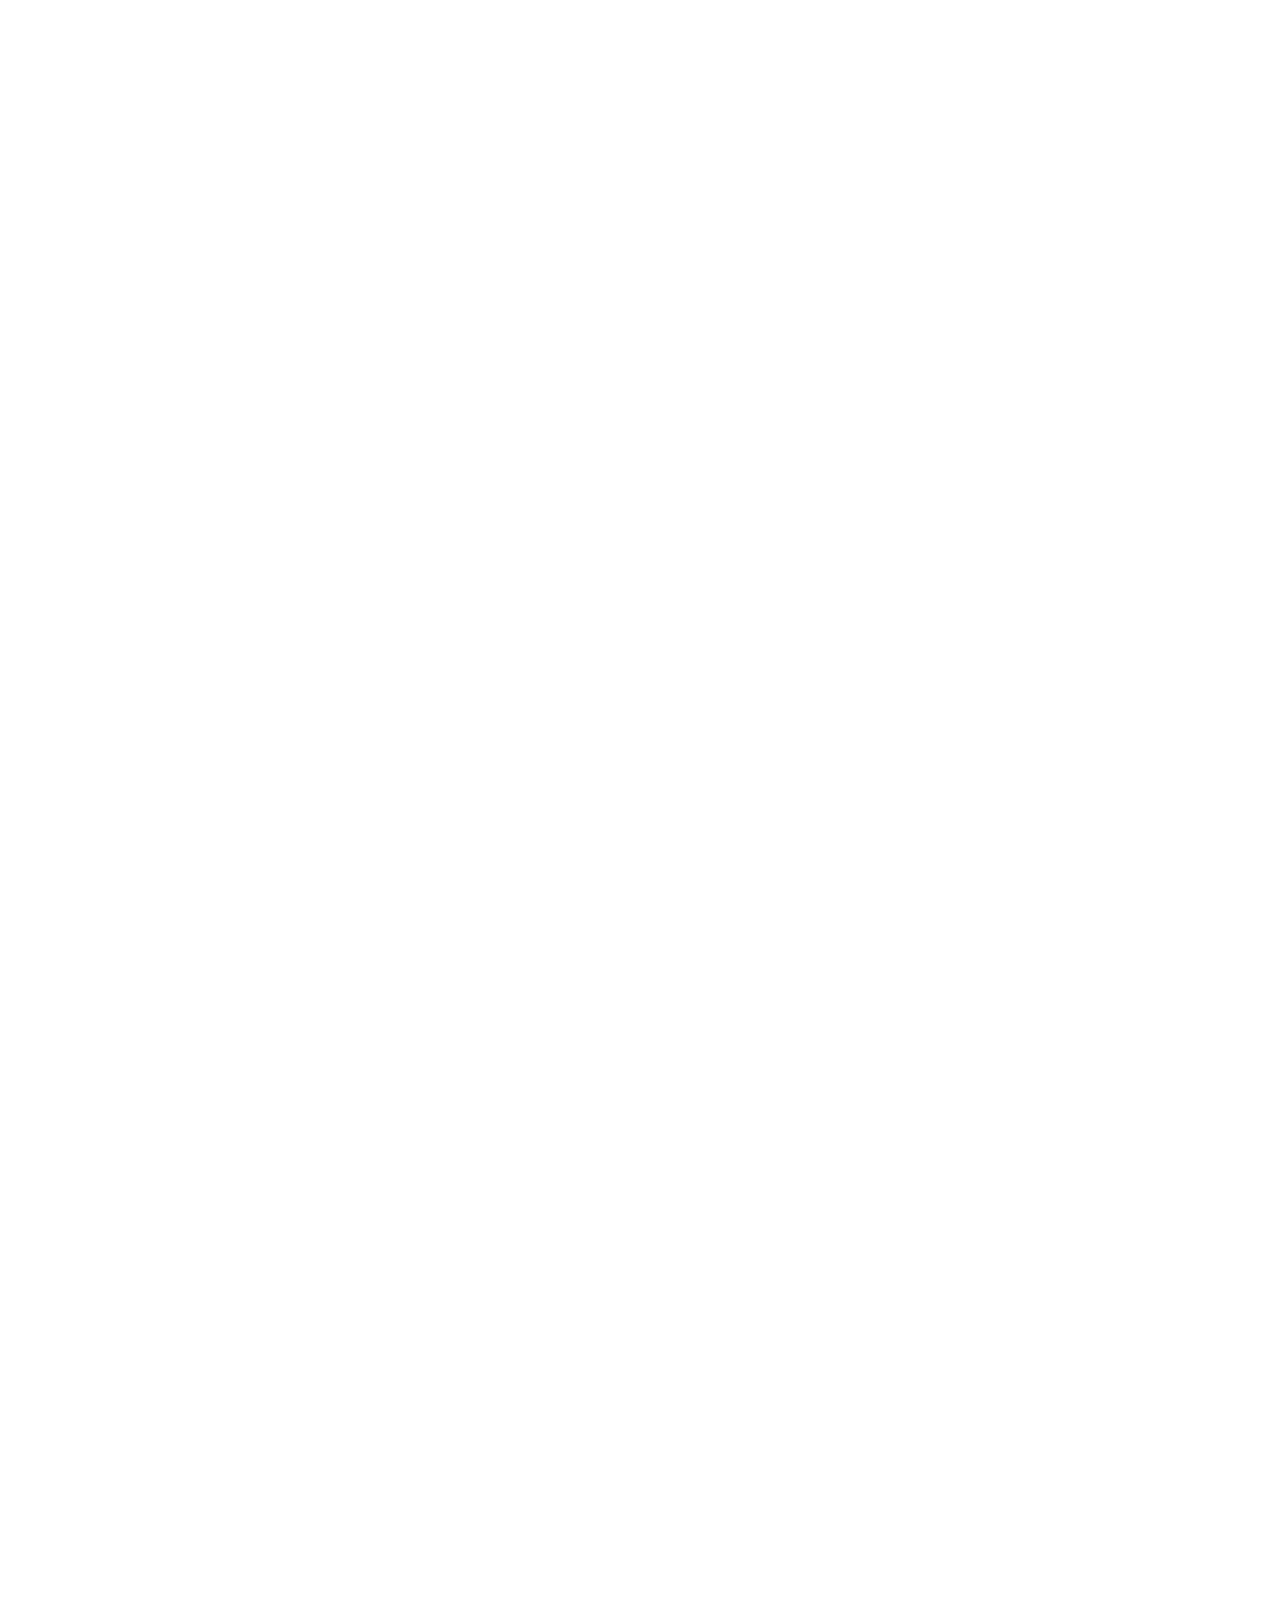
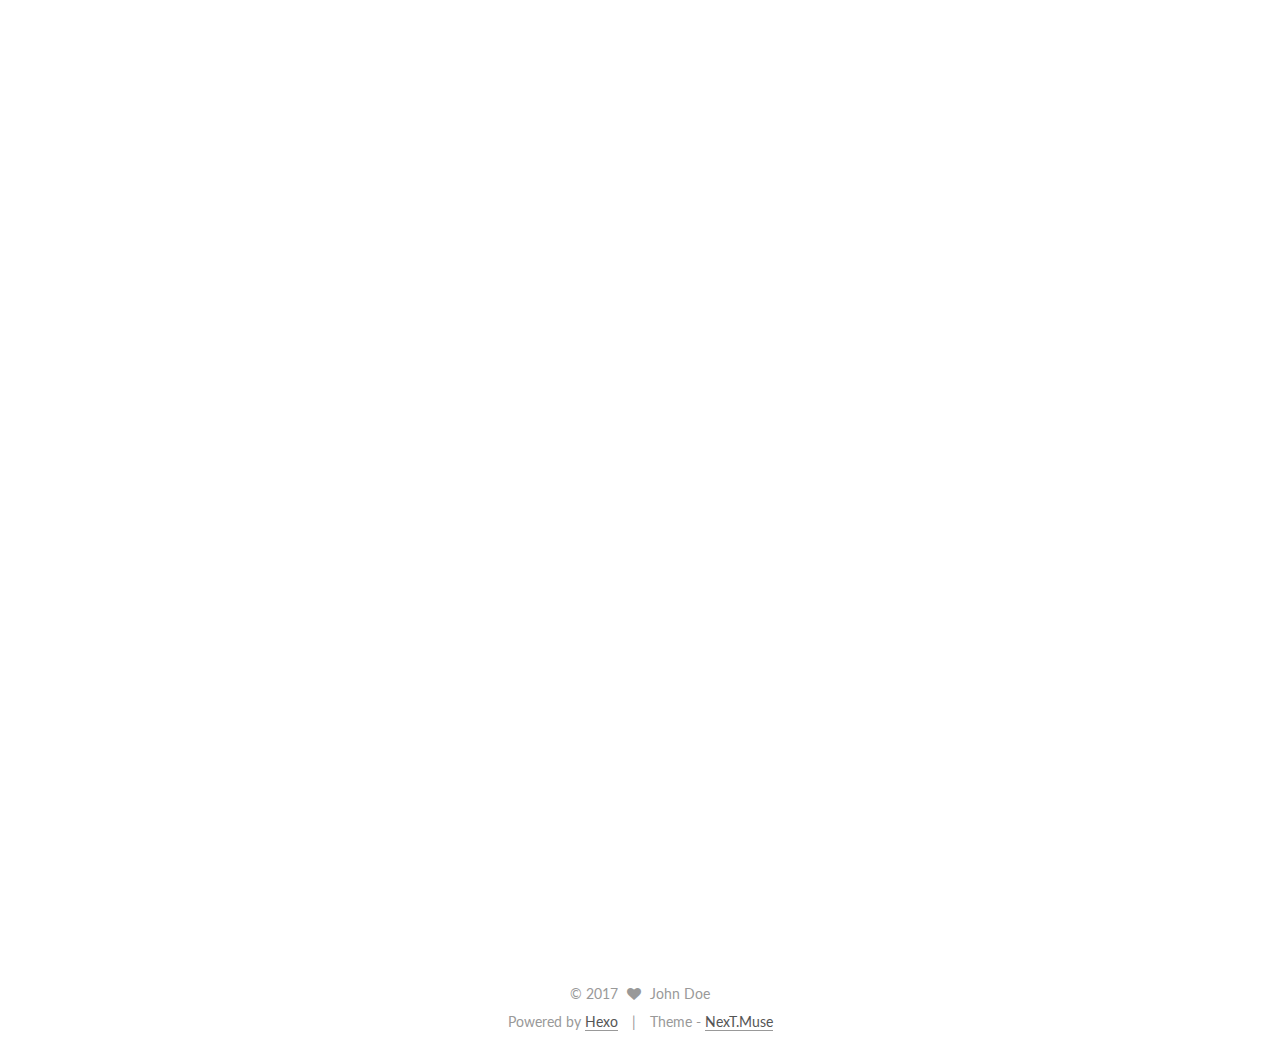
==== commit 88f71eeb: "Site updated: 2017-04-03 17:45:44" ====
--- a/index.html
+++ b/index.html
@@ -5,7 +5,7 @@
   
 
 
-<html class="theme-next mist use-motion" lang="">
+<html class="theme-next muse use-motion" lang="">
 <head>
   <meta charset="UTF-8"/>
 <meta http-equiv="X-UA-Compatible" content="IE=edge" />
@@ -100,7 +100,7 @@
   var NexT = window.NexT || {};
   var CONFIG = {
     root: '/',
-    scheme: 'Mist',
+    scheme: 'Muse',
     sidebar: {"position":"left","display":"post","offset":12,"offset_float":0,"b2t":false,"scrollpercent":false},
     fancybox: true,
     motion: true,
@@ -194,7 +194,7 @@
             
               <i class="menu-item-icon fa fa-fw fa-home"></i> <br />
             
-            Startseite
+            Home
           </a>
         </li>
       
@@ -204,7 +204,7 @@
             
               <i class="menu-item-icon fa fa-fw fa-archive"></i> <br />
             
-            Archiv
+            Archives
           </a>
         </li>
       
@@ -284,7 +284,7 @@
                 <i class="fa fa-calendar-o"></i>
               </span>
               
-                <span class="post-meta-item-text">Veröffentlicht am</span>
+                <span class="post-meta-item-text">Posted on</span>
               
               <time title="Post created" itemprop="dateCreated datePublished" datetime="2017-04-01T18:00:28+08:00">
                 2017-04-01
@@ -644,7 +644,7 @@
                 <i class="fa fa-calendar-o"></i>
               </span>
               
-                <span class="post-meta-item-text">Veröffentlicht am</span>
+                <span class="post-meta-item-text">Posted on</span>
               
               <time title="Post created" itemprop="dateCreated datePublished" datetime="2017-03-31T23:36:07+08:00">
                 2017-03-31
@@ -773,7 +773,7 @@
             <div class="site-state-item site-state-posts">
               <a href="/archives">
                 <span class="site-state-item-count">2</span>
-                <span class="site-state-item-name">Artikel</span>
+                <span class="site-state-item-name">posts</span>
               </a>
             </div>
           
@@ -827,13 +827,13 @@
 
 
 <div class="powered-by">
-  Erstellt mit  <a class="theme-link" href="https://hexo.io">Hexo</a>
+  Powered by <a class="theme-link" href="https://hexo.io">Hexo</a>
 </div>
 
 <div class="theme-info">
   Theme -
   <a class="theme-link" href="https://github.com/iissnan/hexo-theme-next">
-    NexT.Mist
+    NexT.Muse
   </a>
 </div>
 
--- a/css/main.css
+++ b/css/main.css
@@ -226,51 +226,51 @@
   margin: 20px 0 15px;
 }
 h1 {
-  font-size: 24px;
+  font-size: 22px;
 }
 @media (max-width: 767px) {
   h1 {
-    font-size: 20px;
+    font-size: 18px;
   }
 }
 h2 {
-  font-size: 22px;
+  font-size: 20px;
 }
 @media (max-width: 767px) {
   h2 {
-    font-size: 18px;
+    font-size: 16px;
   }
 }
 h3 {
-  font-size: 20px;
+  font-size: 18px;
 }
 @media (max-width: 767px) {
   h3 {
-    font-size: 16px;
+    font-size: 14px;
   }
 }
 h4 {
-  font-size: 18px;
+  font-size: 16px;
 }
 @media (max-width: 767px) {
   h4 {
-    font-size: 14px;
+    font-size: 12px;
   }
 }
 h5 {
-  font-size: 16px;
+  font-size: 14px;
 }
 @media (max-width: 767px) {
   h5 {
-    font-size: 12px;
+    font-size: 10px;
   }
 }
 h6 {
-  font-size: 14px;
+  font-size: 12px;
 }
 @media (max-width: 767px) {
   h6 {
-    font-size: 10px;
+    font-size: 8px;
   }
 }
 p {
@@ -969,7 +969,7 @@
 }
 .site-meta {
   margin: 0;
-  text-align: left;
+  text-align: center;
 }
 @media (max-width: 767px) {
   .site-meta {
@@ -980,12 +980,12 @@
   position: relative;
   display: inline-block;
   padding: 0 40px;
-  color: #222;
+  color: #fff;
   background: #222;
   border-bottom: none;
 }
 .brand:hover {
-  color: #222;
+  color: #fff;
 }
 .logo {
   display: inline-block;
@@ -1205,7 +1205,7 @@
 .posts-collapse {
   position: relative;
   z-index: 1010;
-  margin-left: 0;
+  margin-left: 55px;
 }
 .posts-collapse::after {
   content: " ";
@@ -1429,9 +1429,9 @@
   margin-top: 50px;
 }
 .post-button .btn {
-  color: #555;
+  color: #fff;
   font-size: 14px;
-  background: transparent;
+  background: #222;
   border-radius: 0;
   line-height: 2;
   margin: 0 4px 8px 4px;
@@ -1691,7 +1691,7 @@
   width: 4px;
   height: 4px;
   border-radius: 50%;
-  background: #1c653d;
+  background: #4d8cff;
 }
 .links-of-blogroll {
   font-size: 13px;
@@ -2463,319 +2463,78 @@
 .page-post-detail .comments {
   overflow: hidden;
 }
-h1,
-h2,
-h3,
-h4,
-h5,
-h6 {
-  margin: 20px 0 10px;
-}
-p {
-  margin: 0 0 25px 0;
-}
-a {
-  border-bottom-color: #ccc;
-}
-hr {
-  margin: 20px 0;
-  height: 2px;
-}
-.main-inner {
-  margin-top: 80px;
-}
-.header {
-  background: #f5f5f5;
-}
-.header-inner {
-  padding: 25px 0 20px;
-}
-.header-inner:before,
-.header-inner:after {
-  content: " ";
-  display: table;
-}
-.header-inner:after {
-  clear: both;
-}
-@media (max-width: 767px) {
-  .header-inner {
+@media (max-width: 767px) {
+  .header-inner,
+  .container .main-inner,
+  .footer-inner {
     width: auto;
-    margin-bottom: 50px;
-    padding: 10px;
-  }
-}
-.site-meta {
-  float: left;
-  margin-left: -20px;
-  line-height: normal;
-}
-@media (max-width: 767px) {
-  .site-meta {
-    margin-left: 10px;
-  }
-}
-.site-meta .brand {
-  padding: 2px 1px;
+  }
+}
+embed {
+  display: block;
+  margin: 0px auto 25px auto;
+}
+.custom-logo .site-meta-headline {
+  text-align: center;
+}
+.custom-logo .brand {
   background: none;
 }
-@media (max-width: 767px) {
-  .site-meta .brand {
-    display: block;
-  }
-}
-.site-meta .logo {
-  display: none;
-}
-.site-meta .site-title {
-  font-size: 22px;
-  font-weight: bolder;
-}
-@media (max-width: 767px) {
-  .site-meta .site-title {
-    line-height: 34px;
-  }
-}
-.logo-line-before,
-.logo-line-after {
-  display: block;
-  overflow: hidden;
+.custom-logo .site-title {
+  margin: 10px auto 0;
+  font-size: 24px;
+  color: #222;
+}
+.custom-logo .site-title a {
+  border: none;
+}
+.custom-logo-image {
   margin: 0 auto;
-  width: 75%;
-}
-@media (max-width: 767px) {
-  .logo-line-before,
-  .logo-line-after {
-    display: none;
-  }
-}
-.logo-line-before i,
-.logo-line-after i {
-  position: relative;
-  display: block;
-  height: 2px;
-  background: #222;
-}
-@media (max-width: 767px) {
-  .logo-line-before i,
-  .logo-line-after i {
-    height: 3px;
-  }
-}
-.use-motion .logo-line-before i {
-  left: -100%;
-}
-.use-motion .logo-line-after i {
-  right: -100%;
-}
-.site-subtitle {
-  display: none;
-}
-.site-nav-toggle {
-  position: static;
-  float: right;
-}
-.menu {
-  float: right;
-  margin: 8px 0 0 0;
+  padding: 5px;
+  max-width: 150px;
+  background: #fff;
+}
+@media (max-width: 767px) {
+  .site-nav {
+    position: absolute;
+    left: 0;
+    top: 52px;
+    margin: 0;
+    width: 100%;
+    padding: 0;
+    background: #fff;
+    border-bottom: 1px solid #ddd;
+    z-index: 1;
+  }
 }
 @media (max-width: 767px) {
   .menu {
-    margin: 20px 0 0 0;
-    padding: 0;
-  }
-}
-.menu br {
-  display: none;
-}
-.menu .menu-item {
-  margin: 0;
+    text-align: left;
+  }
 }
 @media (max-width: 767px) {
   .menu .menu-item {
     display: block;
-  }
-}
-.menu .menu-item a {
-  padding: 0 10px;
-  background: none;
-  border: none;
-  border-radius: 2px;
-  transition-property: background;
+    margin: 0 10px;
+    vertical-align: top;
+  }
+}
+@media (max-width: 767px) {
+  .menu .menu-item br {
+    display: none;
+  }
 }
 @media (max-width: 767px) {
   .menu .menu-item a {
-    text-align: left;
-  }
-}
-.menu .menu-item a:hover {
-  background: #e1e1e1;
-}
-.menu a::before {
-  display: none;
-}
-@media (max-width: 767px) {
-  .menu a::before {
-    display: block;
-  }
-}
-@media (max-width: 767px) {
-  .menu {
-    float: none;
-  }
+    padding: 5px 10px;
+  }
+}
+.menu .menu-item .fa {
+  margin-right: 0;
 }
 .site-search form {
   display: none;
 }
-.posts-expand {
-  padding-top: 0;
-}
-.posts-expand .post-title,
-.posts-expand .post-meta {
-  text-align: left;
-}
-@media (max-width: 767px) {
-  .posts-expand .post-title,
-  .posts-expand .post-meta {
-    text-align: center;
-  }
-}
-.posts-expand .post-eof {
-  display: none;
-}
-.posts-expand .post {
-  margin-top: 120px;
-}
-.posts-expand .post:first-child {
-  margin-top: 0;
-}
-.posts-expand .post-meta {
-  margin-top: 5px;
-  margin-bottom: 20px;
-}
-.posts-expand .post-title {
-  position: relative;
-  font-size: 26px;
-  font-weight: 400;
-}
-@media (max-width: 767px) {
-  .posts-expand .post-title {
-    font-size: 20px;
-  }
-}
-@media (min-width: 1600px) {
-  .posts-expand .post-title {
-    font-size: 26px;
-  }
-}
-.posts-expand .post-title:hover:before {
-  background: #222;
-}
-.posts-expand .post-body img {
-  margin: 0;
-}
-.posts-expand .post-tags {
-  text-align: left;
-}
-.posts-expand .post-tags a {
-  padding: 1px 5px;
-  background: #f5f5f5;
-  border-bottom: none;
-}
-.posts-expand .post-tags a:hover {
-  background: #ccc;
-}
-.posts-expand .post-nav {
-  margin-top: 40px;
-}
-.post-button {
-  margin-top: 20px;
-  text-align: left;
-}
-.post-button a {
-  margin: 0 8px 8px 0 !important;
-  padding: 0;
-  font-size: 14px;
-  color: #666;
-  background: none;
-  border: none;
-  border-bottom: 2px solid #666;
-  transition-property: border;
-}
-@media (max-width: 767px) {
-  .post-button a {
-    font-size: 12px;
-  }
-}
-@media (min-width: 1600px) {
-  .post-button a {
-    font-size: 16px;
-  }
-}
-.post-button a:hover {
-  border-bottom-color: #222;
-}
 .links-of-blogroll-inline .links-of-blogroll-item {
   display: inline-block;
 }
-.btn {
-  padding: 0 10px;
-  border-width: 2px;
-  border-radius: 0;
-}
-.headband {
-  display: none;
-}
-.site-search {
-  position: relative;
-  float: right;
-  margin-top: 5px;
-  padding-top: 3px;
-}
-@media (max-width: 767px) {
-  .site-search {
-    float: none;
-    padding: 0 10px;
-  }
-}
-@media (max-width: 767px) {
-  .container .main-inner {
-    width: auto;
-  }
-}
-.page-post-detail .post-title,
-.page-post-detail .post-meta {
-  text-align: center;
-}
-.page-post-detail .post-title:before {
-  display: none;
-}
-.page-post-detail .post-meta {
-  margin-bottom: 60px;
-}
-.pagination {
-  margin: 120px 0 0;
-  text-align: left;
-}
-@media (max-width: 767px) {
-  .pagination {
-    margin: 80px 10px 0;
-    text-align: center;
-  }
-}
-.footer {
-  margin-top: 80px;
-  padding: 10px 0;
-  background: #f5f5f5;
-  color: #666;
-}
-.footer-inner {
-  margin: 0 auto;
-  text-align: left;
-}
-@media (max-width: 767px) {
-  .footer-inner {
-    width: auto;
-    text-align: center;
-  }
-}
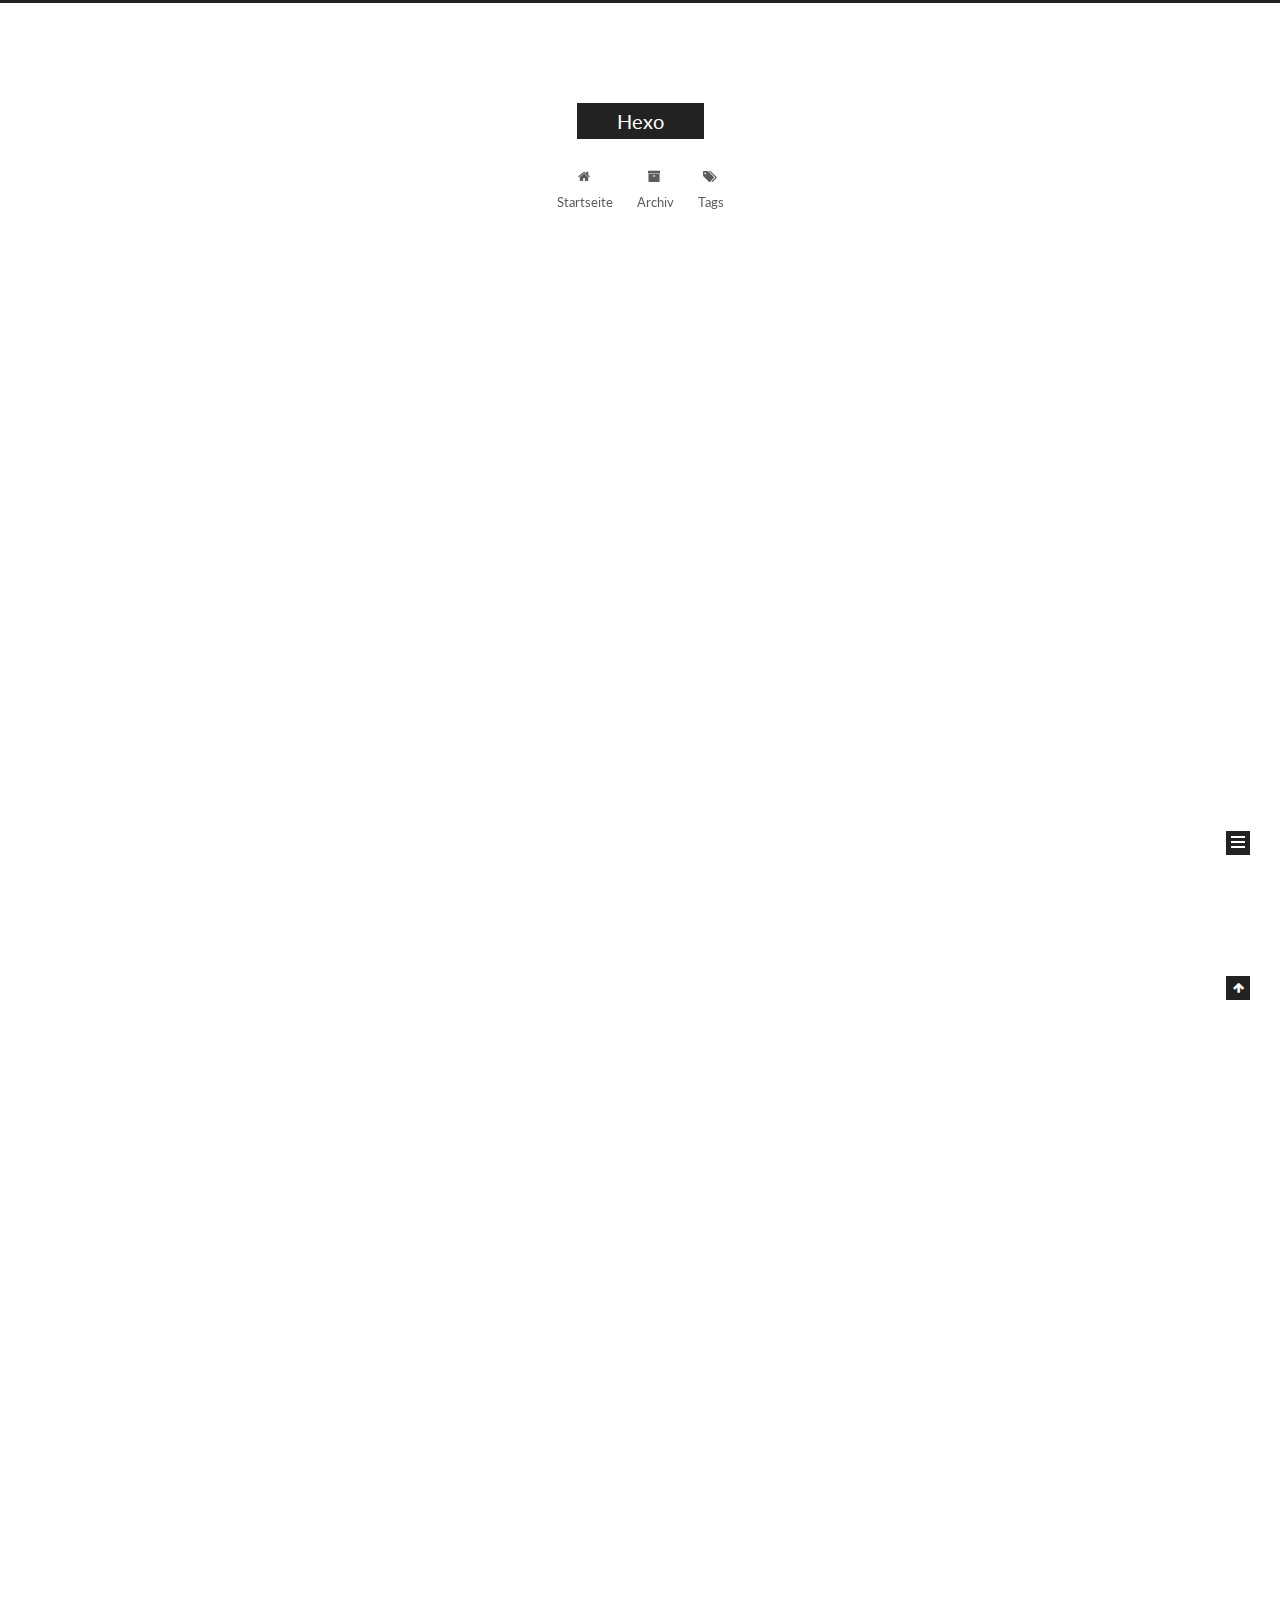
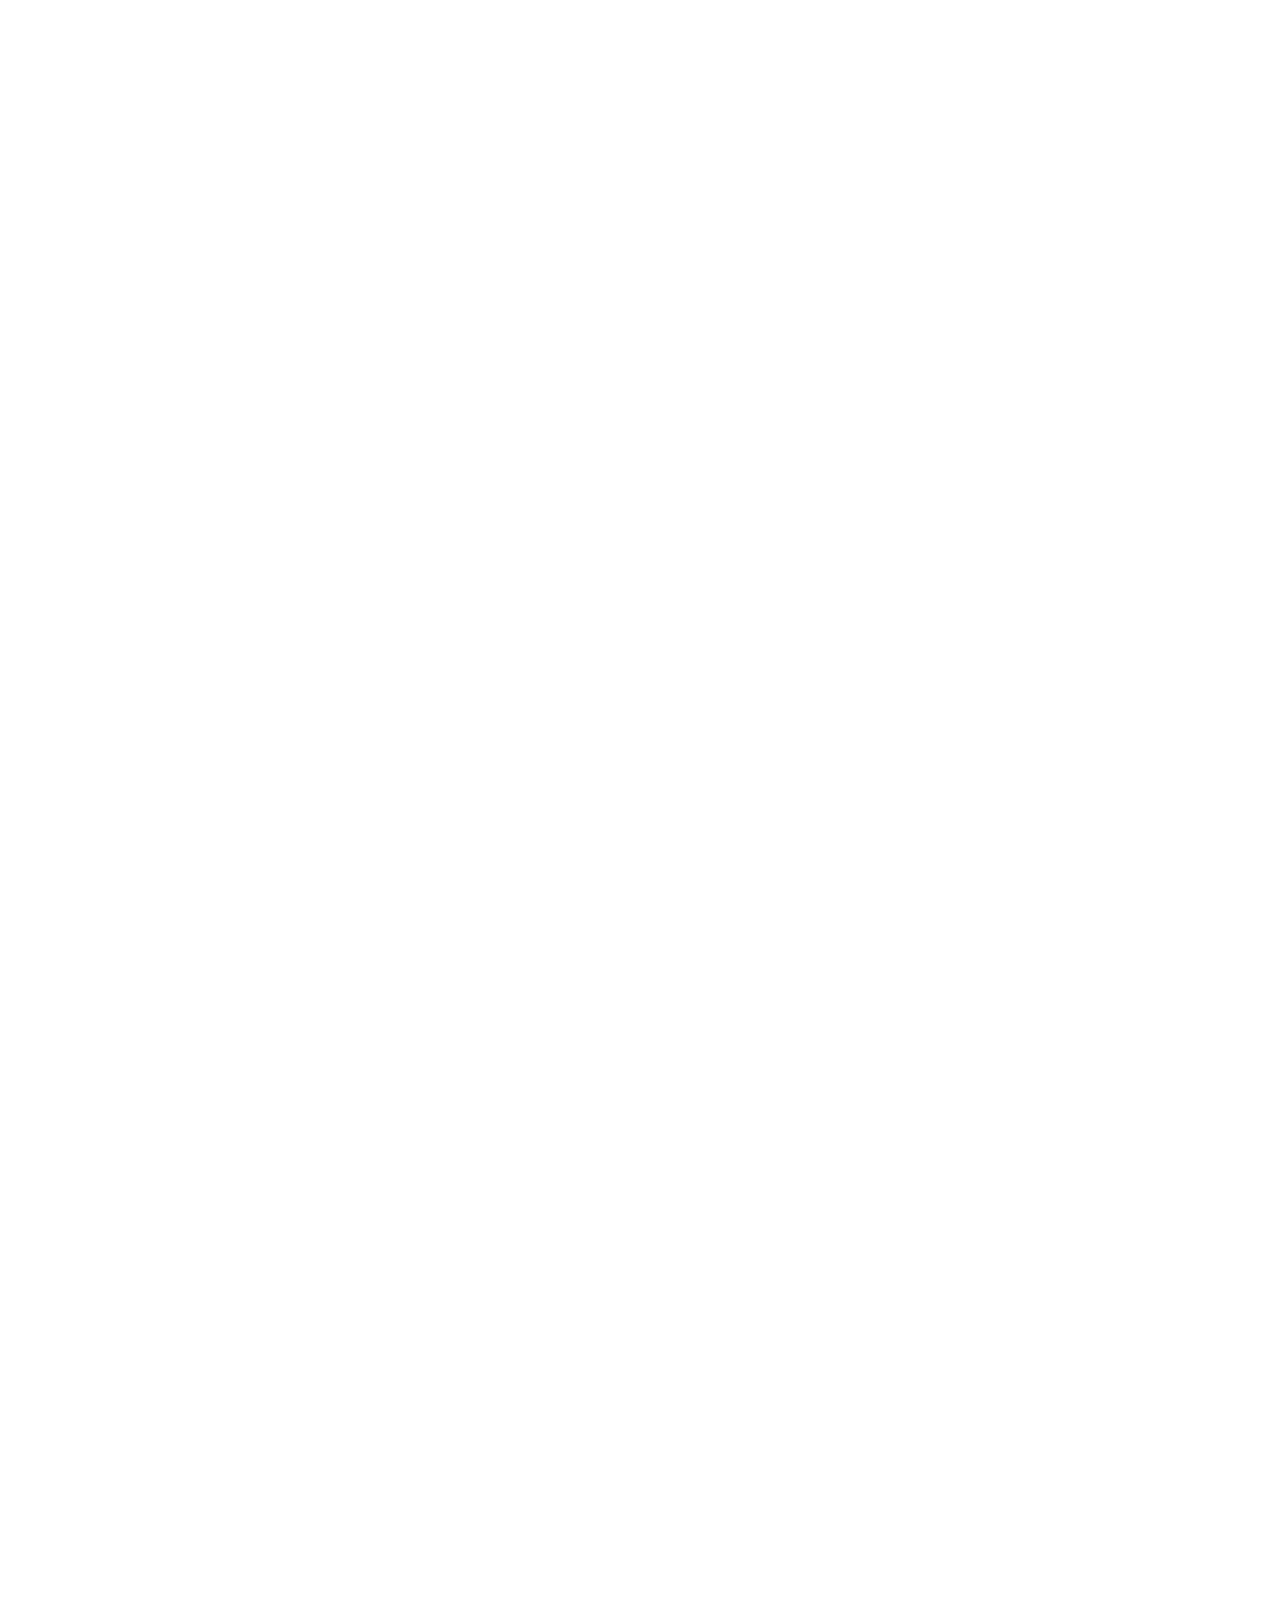
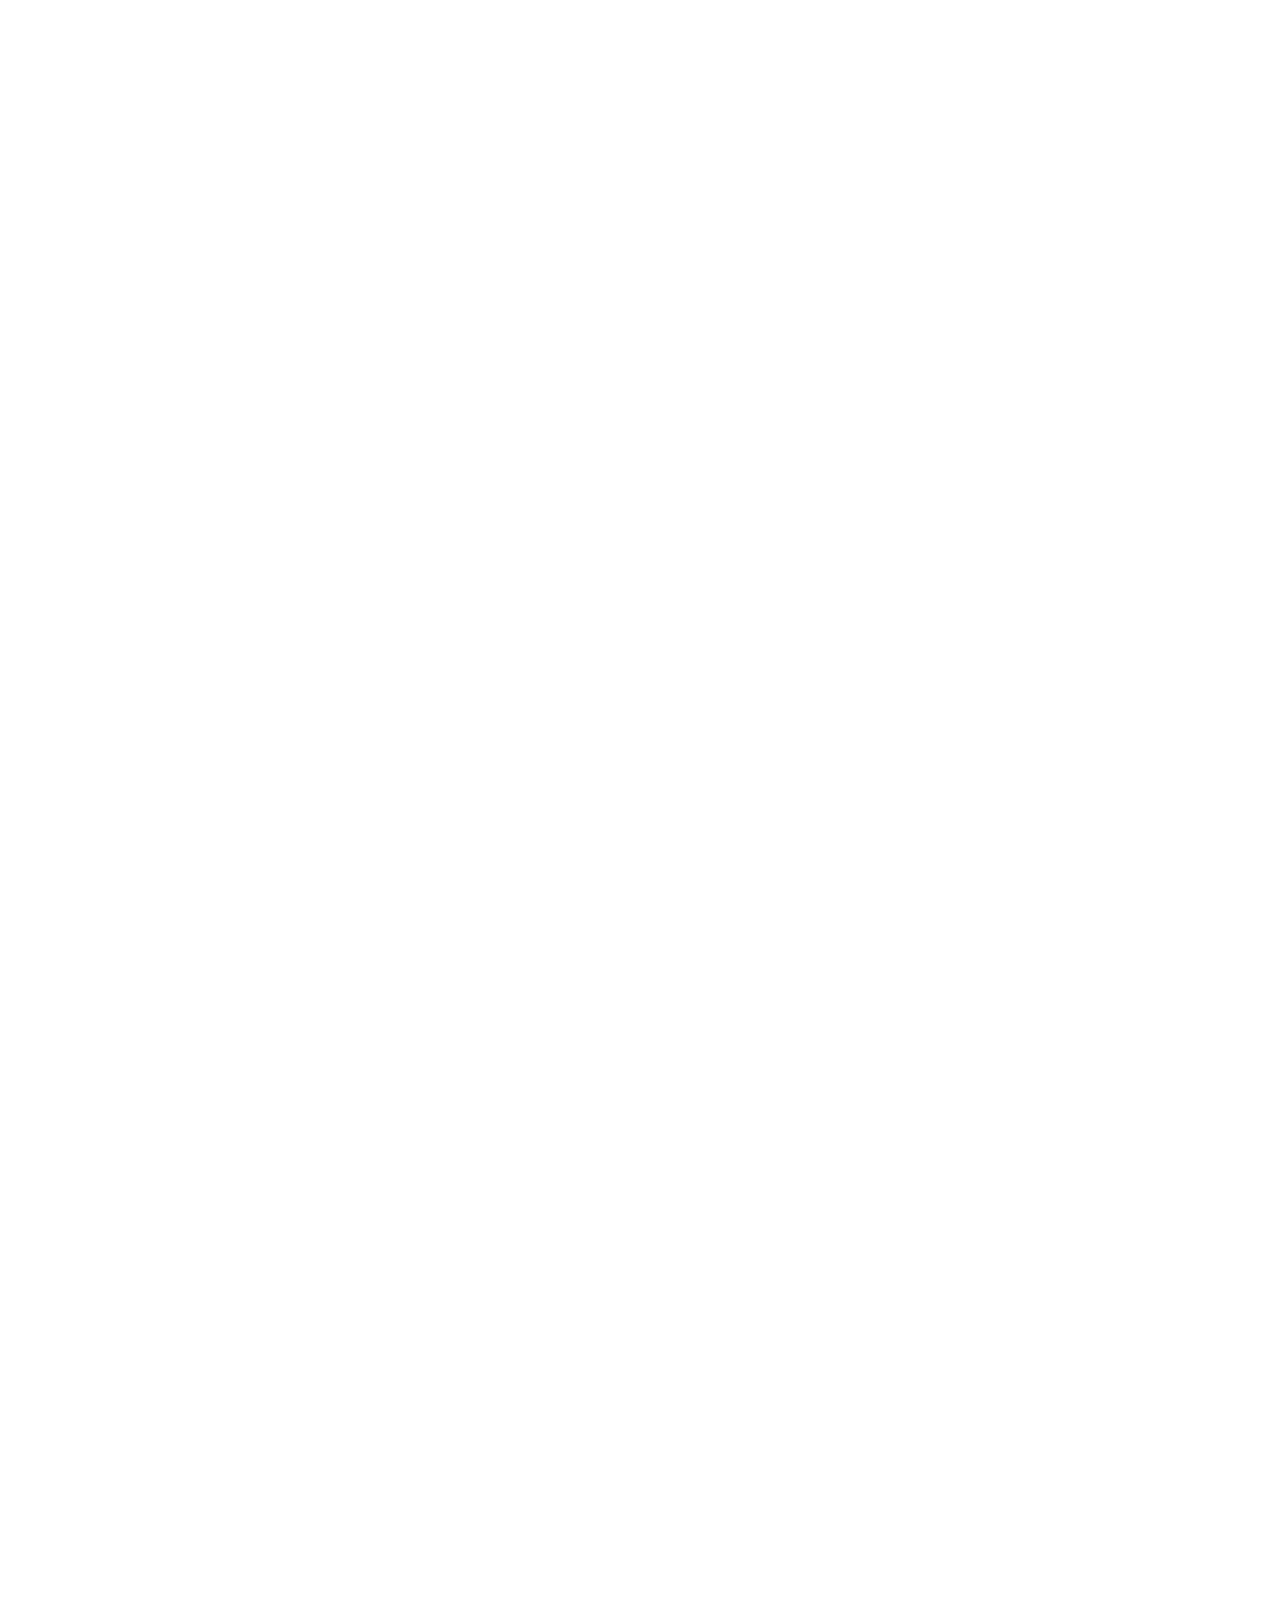
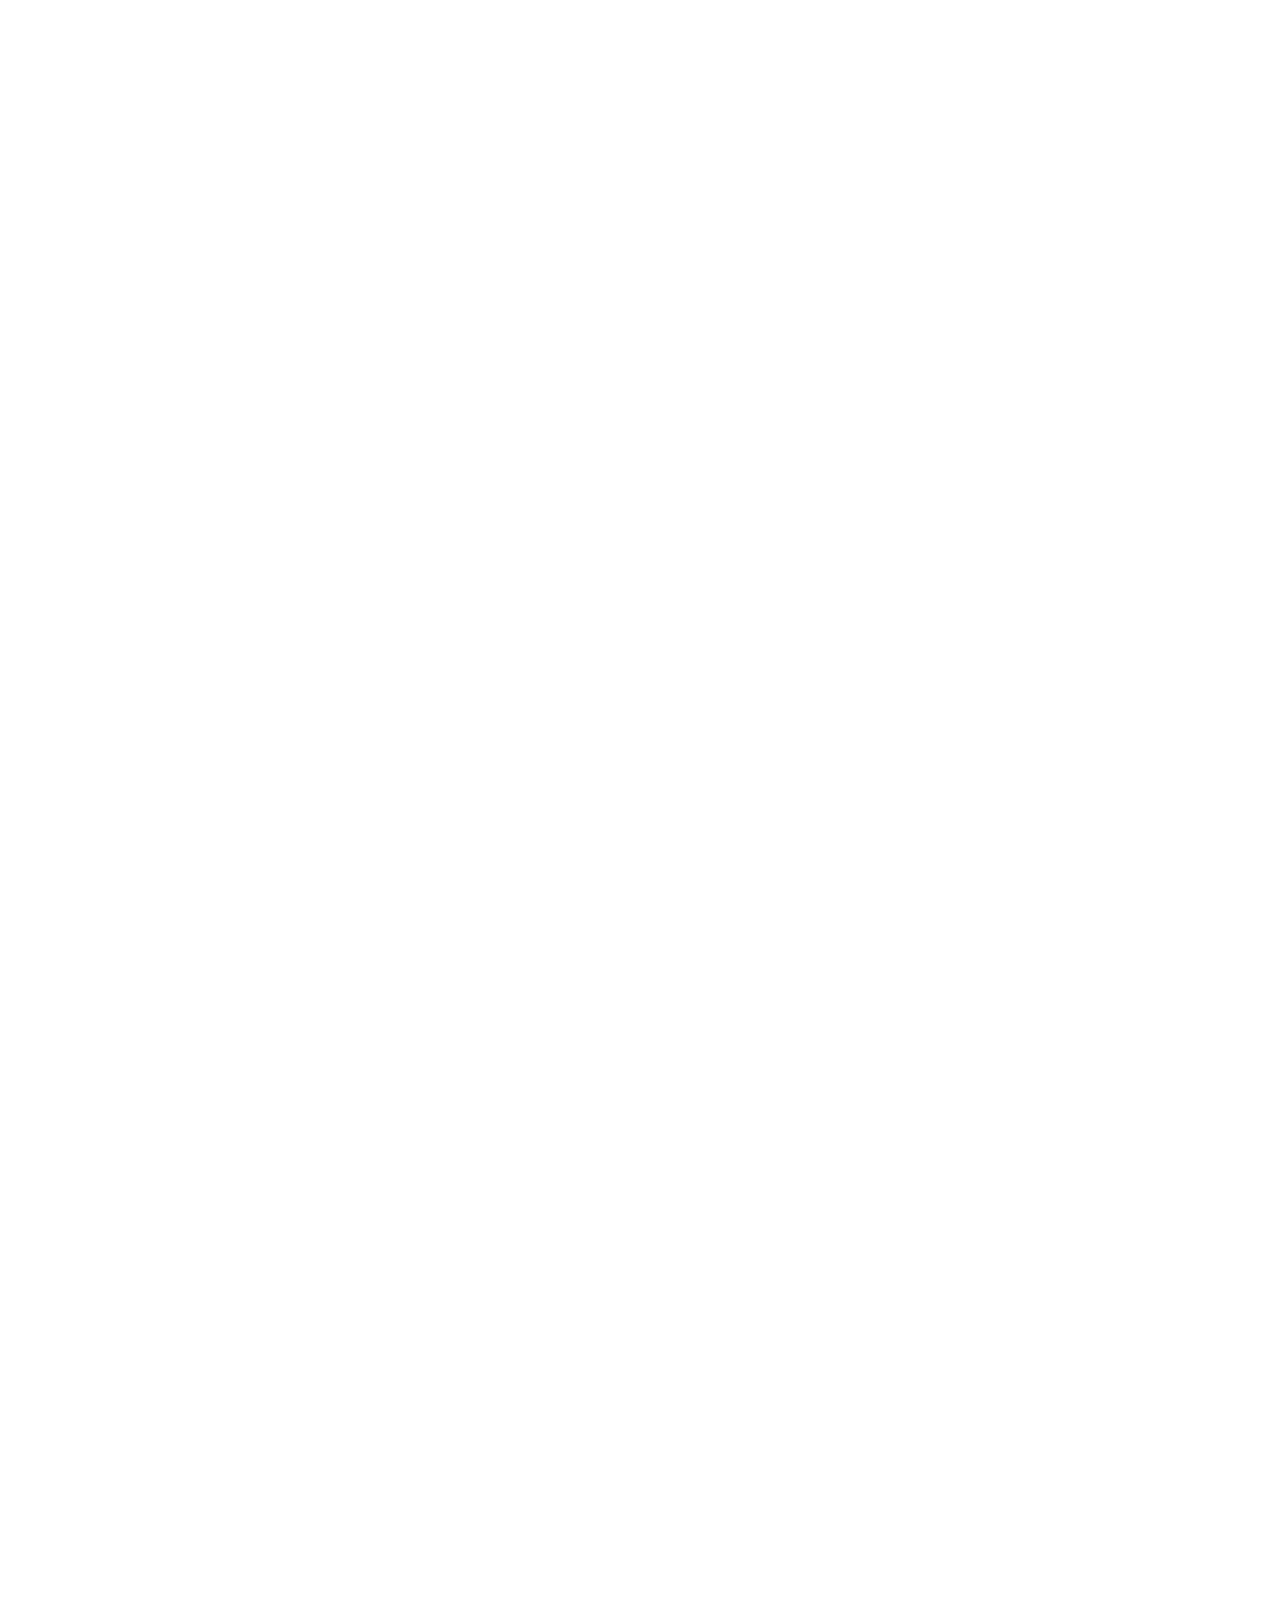
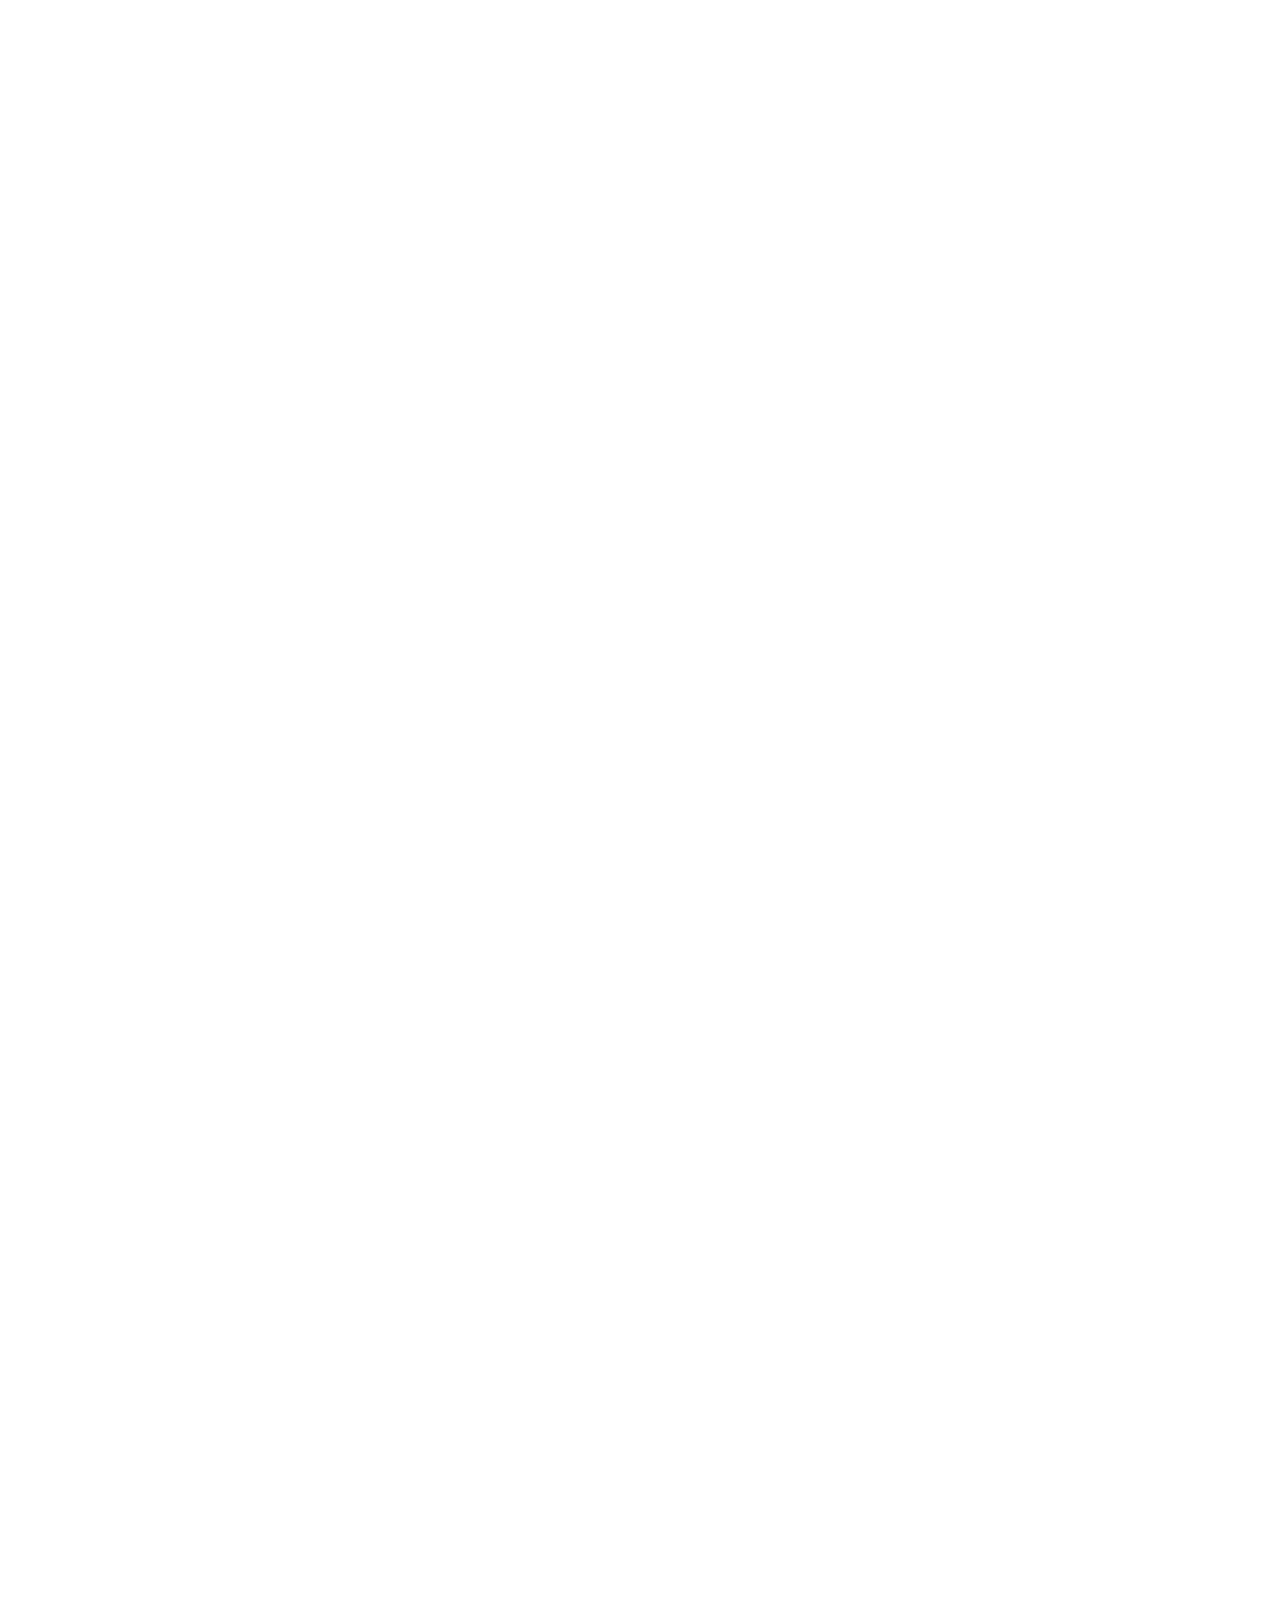
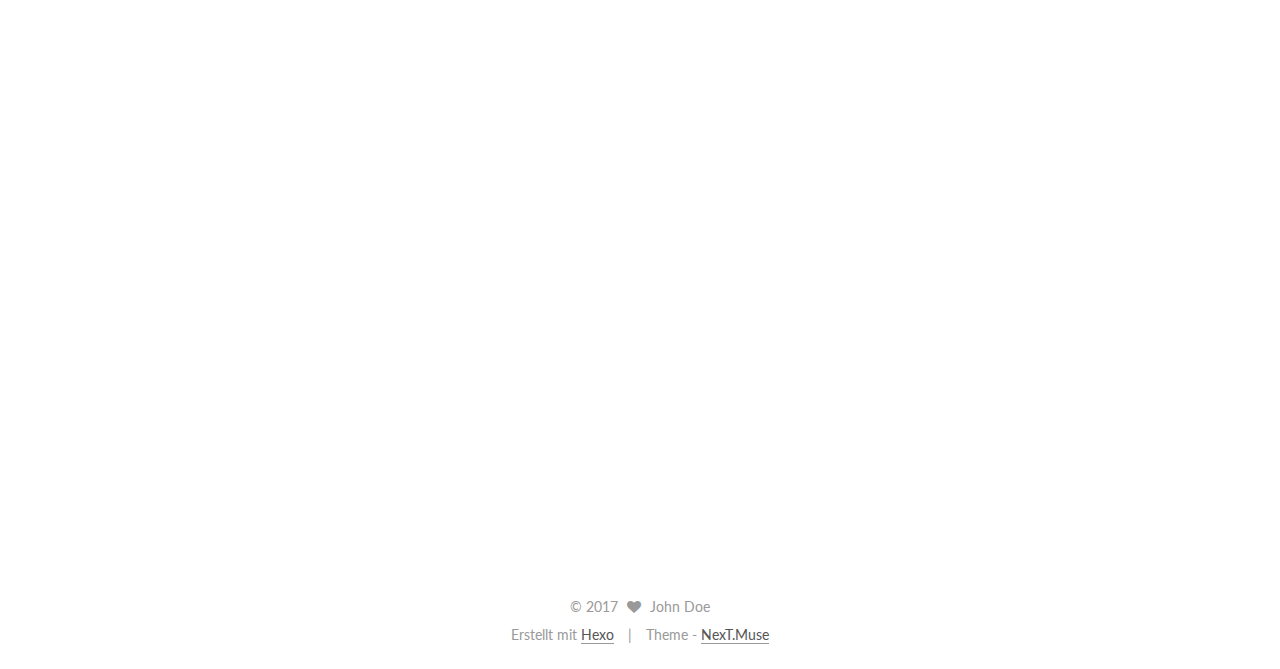
==== commit 1277358b: "Site updated: 2017-04-03 18:21:44" ====
--- a/index.html
+++ b/index.html
@@ -194,7 +194,7 @@
             
               <i class="menu-item-icon fa fa-fw fa-home"></i> <br />
             
-            Home
+            Startseite
           </a>
         </li>
       
@@ -204,7 +204,7 @@
             
               <i class="menu-item-icon fa fa-fw fa-archive"></i> <br />
             
-            Archives
+            Archiv
           </a>
         </li>
       
@@ -237,6 +237,141 @@
           <div id="content" class="content">
             
   <section id="posts" class="posts-expand">
+    
+      
+
+  
+
+  
+  
+  
+
+  <article class="post post-type-normal " itemscope itemtype="http://schema.org/Article">
+    <link itemprop="mainEntityOfPage" href="http://yoursite.com/2017/04/03/top命令/">
+
+    <span hidden itemprop="author" itemscope itemtype="http://schema.org/Person">
+      <meta itemprop="name" content="John Doe">
+      <meta itemprop="description" content="">
+      <meta itemprop="image" content="/images/avatar.gif">
+    </span>
+
+    <span hidden itemprop="publisher" itemscope itemtype="http://schema.org/Organization">
+      <meta itemprop="name" content="Hexo">
+    </span>
+
+    
+      <header class="post-header">
+
+        
+        
+          <h1 class="post-title" itemprop="name headline">
+            
+            
+              
+                
+                <a class="post-title-link" href="/2017/04/03/top命令/" itemprop="url">
+                  top命令
+                </a>
+              
+            
+          </h1>
+        
+
+        <div class="post-meta">
+          <span class="post-time">
+            
+              <span class="post-meta-item-icon">
+                <i class="fa fa-calendar-o"></i>
+              </span>
+              
+                <span class="post-meta-item-text">Veröffentlicht am</span>
+              
+              <time title="Post created" itemprop="dateCreated datePublished" datetime="2017-04-03T17:50:09+08:00">
+                2017-04-03
+              </time>
+            
+
+            
+
+            
+          </span>
+
+          
+
+          
+            
+          
+
+          
+          
+
+          
+
+          
+
+          
+
+        </div>
+      </header>
+    
+
+
+    <div class="post-body" itemprop="articleBody">
+
+      
+      
+
+      
+        
+          
+            <p>###简介<br>top命令是Linux下常用的性能分析工具，能够实时显示系统中相关资源的占用状况。相当于windows下面的任务管理器，该命令可以按CPU的使用，内存的使用和执行时间对任务进行排序，显示如下：<br><img src="http://img0.ph.126.net/I_CRWhnnk6MvkVdcqHx7Dg==/6632543310303459828.png" alt=""></p>
+<p>###显示信息详解<br><strong>第一行：任务负载信息，该信息等同命令uptime输出。</strong></p>
+<p>从左往右：</p>
+<p>09：53：17　　表示系统当前时间</p>
+<p>up　3:47　　　表示系统自启动到现在的运行时间</p>
+<p>２　user　　表示当前用户数，截图显示为２个用户</p>
+<p>load　average　　表示系统负载，三个数字分别表示１、5、15分钟的任务队列平均长度</p>
+<p><strong>第二行：显示进程信息，具体如下</strong></p>
+<p>从左往右</p>
+<p>Tasks：84total　：表示进程总数，即84个进程;后面分别表示处于不同状态的进程数，即1个running进程，83个sleeping进程，0个stopped进程，0个zombie（僵尸）进程</p>
+<p><strong>第三行：显示CPU信息，具体如下</strong></p>
+<p>图片数字均表示百分比，us和sy表示用户态和内核态占用的CPU情况，ni表示改变过优先级和进程占用CPU情况，id表示CPU空闲占比，wa表示CPU等待io的时间占比，hi和si分别表示硬中断和软中断占用的CPU百分比，st表示虚拟机占用CPU的情况。</p>
+<p><strong>第四行和第五行：分别显示内存和交换分区的使用情况，具体如下</strong></p>
+<p>从左往右</p>
+<p>第一个显示总量，第二个显示已使用量，第三个显示剩余量</p>
+
+          
+        
+      
+    </div>
+
+    <div>
+      
+    </div>
+
+    <div>
+      
+    </div>
+
+    <div>
+      
+    </div>
+
+    <footer class="post-footer">
+      
+
+      
+
+      
+
+      
+      
+        <div class="post-eof"></div>
+      
+    </footer>
+  </article>
+
+
     
       
 
@@ -284,7 +419,7 @@
                 <i class="fa fa-calendar-o"></i>
               </span>
               
-                <span class="post-meta-item-text">Posted on</span>
+                <span class="post-meta-item-text">Veröffentlicht am</span>
               
               <time title="Post created" itemprop="dateCreated datePublished" datetime="2017-04-01T18:00:28+08:00">
                 2017-04-01
@@ -644,7 +779,7 @@
                 <i class="fa fa-calendar-o"></i>
               </span>
               
-                <span class="post-meta-item-text">Posted on</span>
+                <span class="post-meta-item-text">Veröffentlicht am</span>
               
               <time title="Post created" itemprop="dateCreated datePublished" datetime="2017-03-31T23:36:07+08:00">
                 2017-03-31
@@ -772,8 +907,8 @@
           
             <div class="site-state-item site-state-posts">
               <a href="/archives">
-                <span class="site-state-item-count">2</span>
-                <span class="site-state-item-name">posts</span>
+                <span class="site-state-item-count">3</span>
+                <span class="site-state-item-name">Artikel</span>
               </a>
             </div>
           
@@ -827,7 +962,7 @@
 
 
 <div class="powered-by">
-  Powered by <a class="theme-link" href="https://hexo.io">Hexo</a>
+  Erstellt mit  <a class="theme-link" href="https://hexo.io">Hexo</a>
 </div>
 
 <div class="theme-info">
--- a/css/main.css
+++ b/css/main.css
@@ -1691,7 +1691,7 @@
   width: 4px;
   height: 4px;
   border-radius: 50%;
-  background: #4d8cff;
+  background: #fb2a61;
 }
 .links-of-blogroll {
   font-size: 13px;
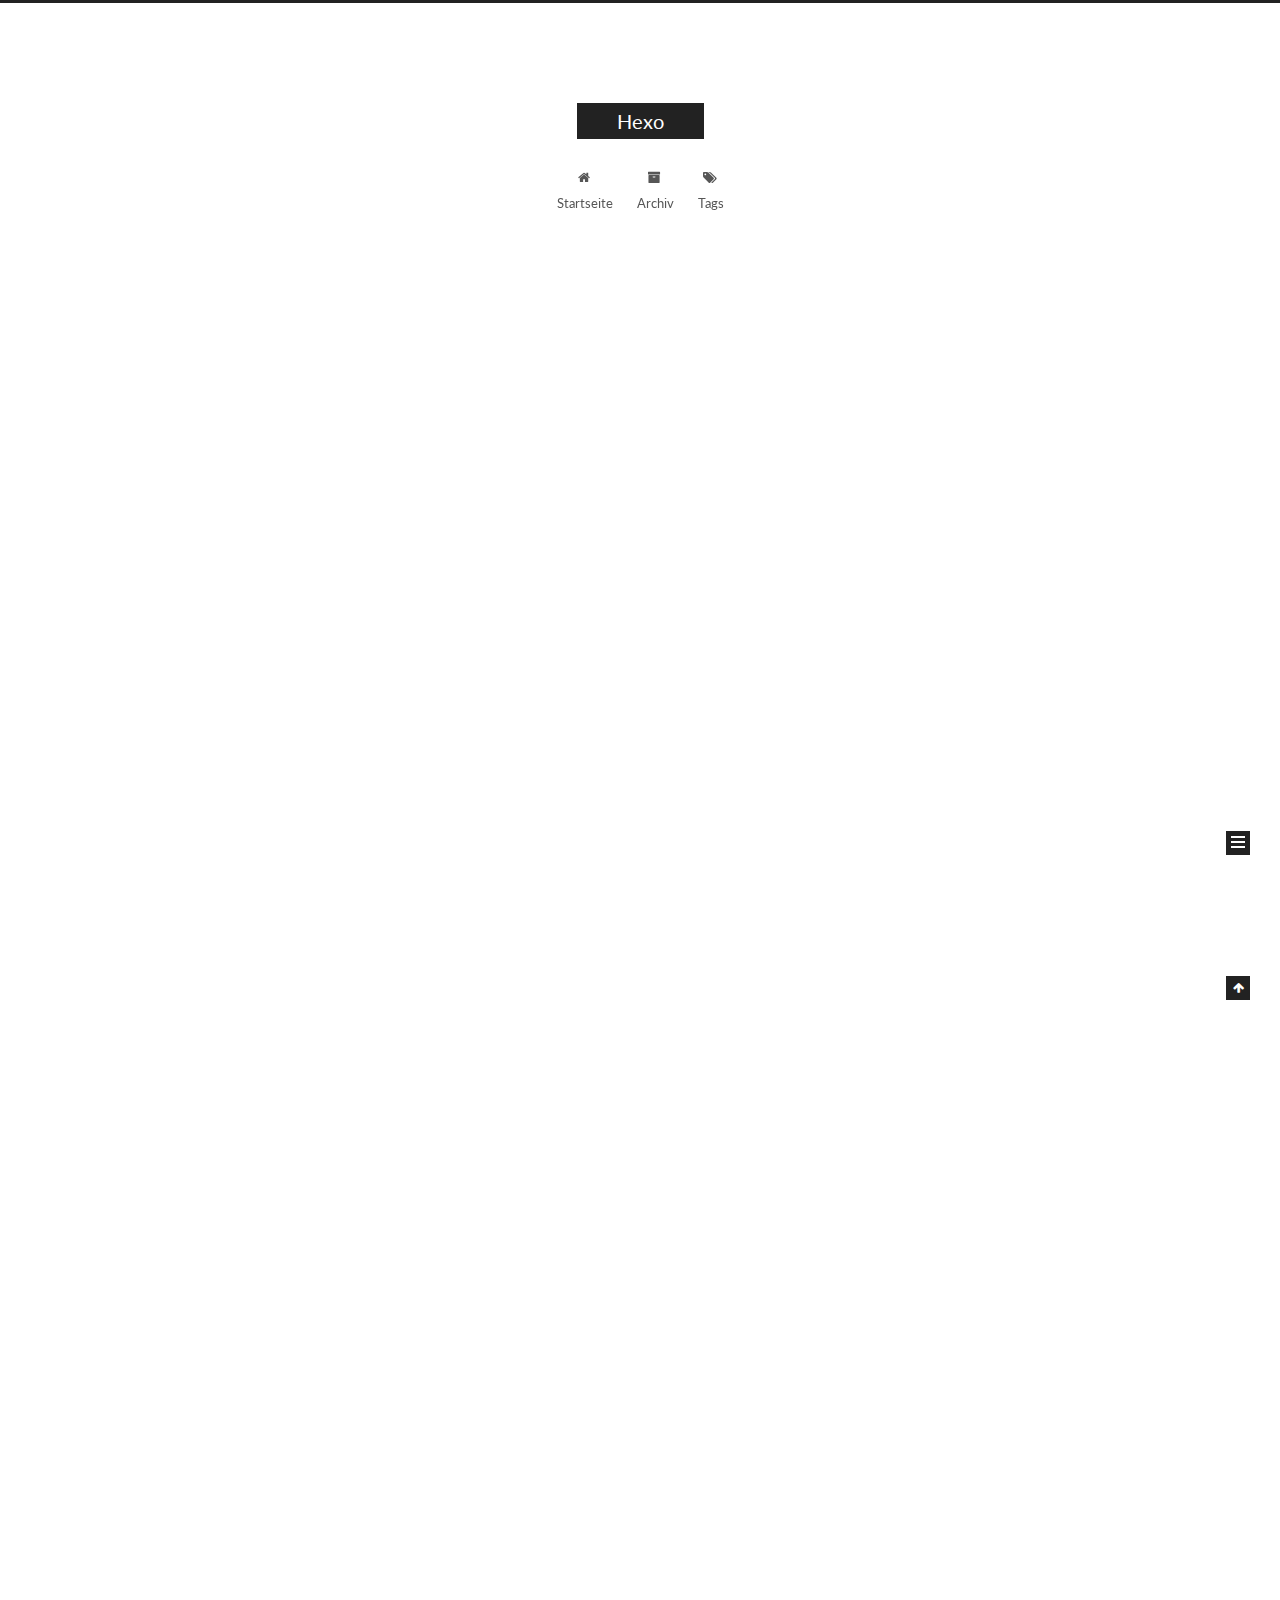
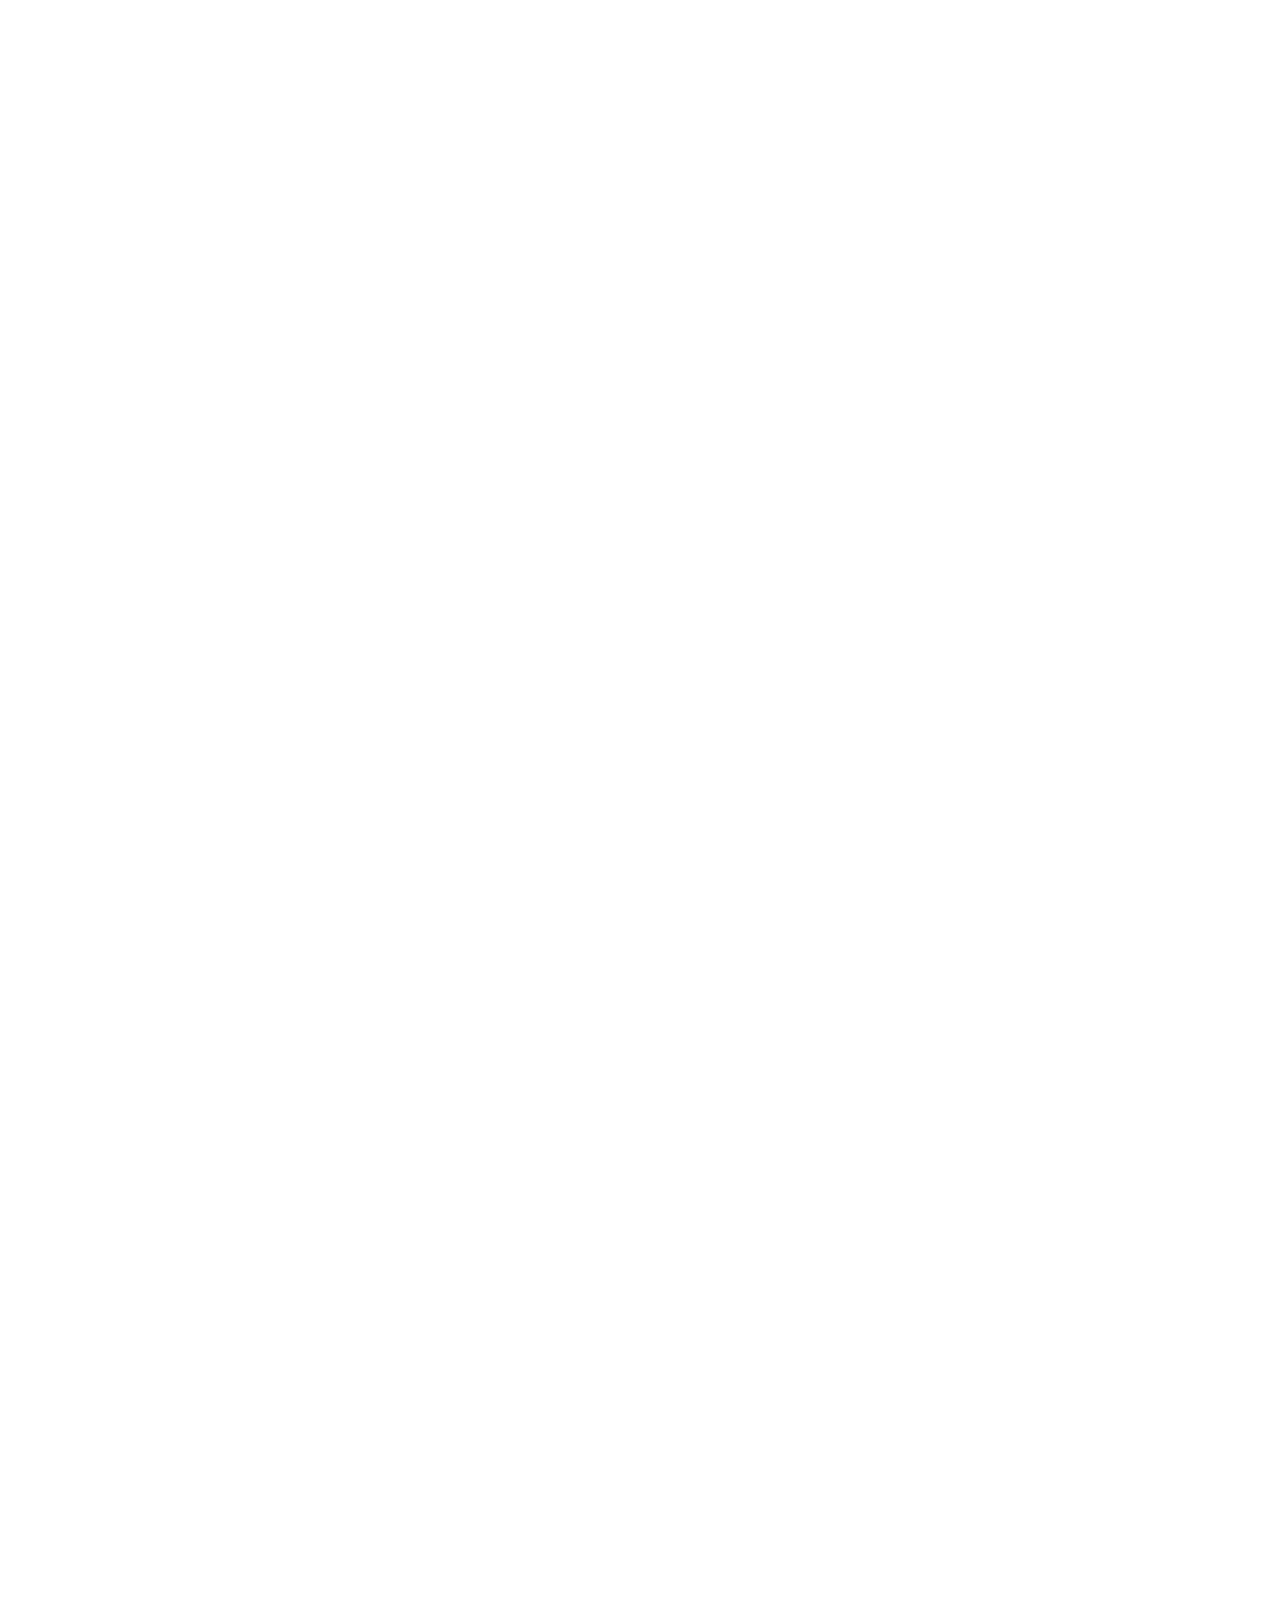
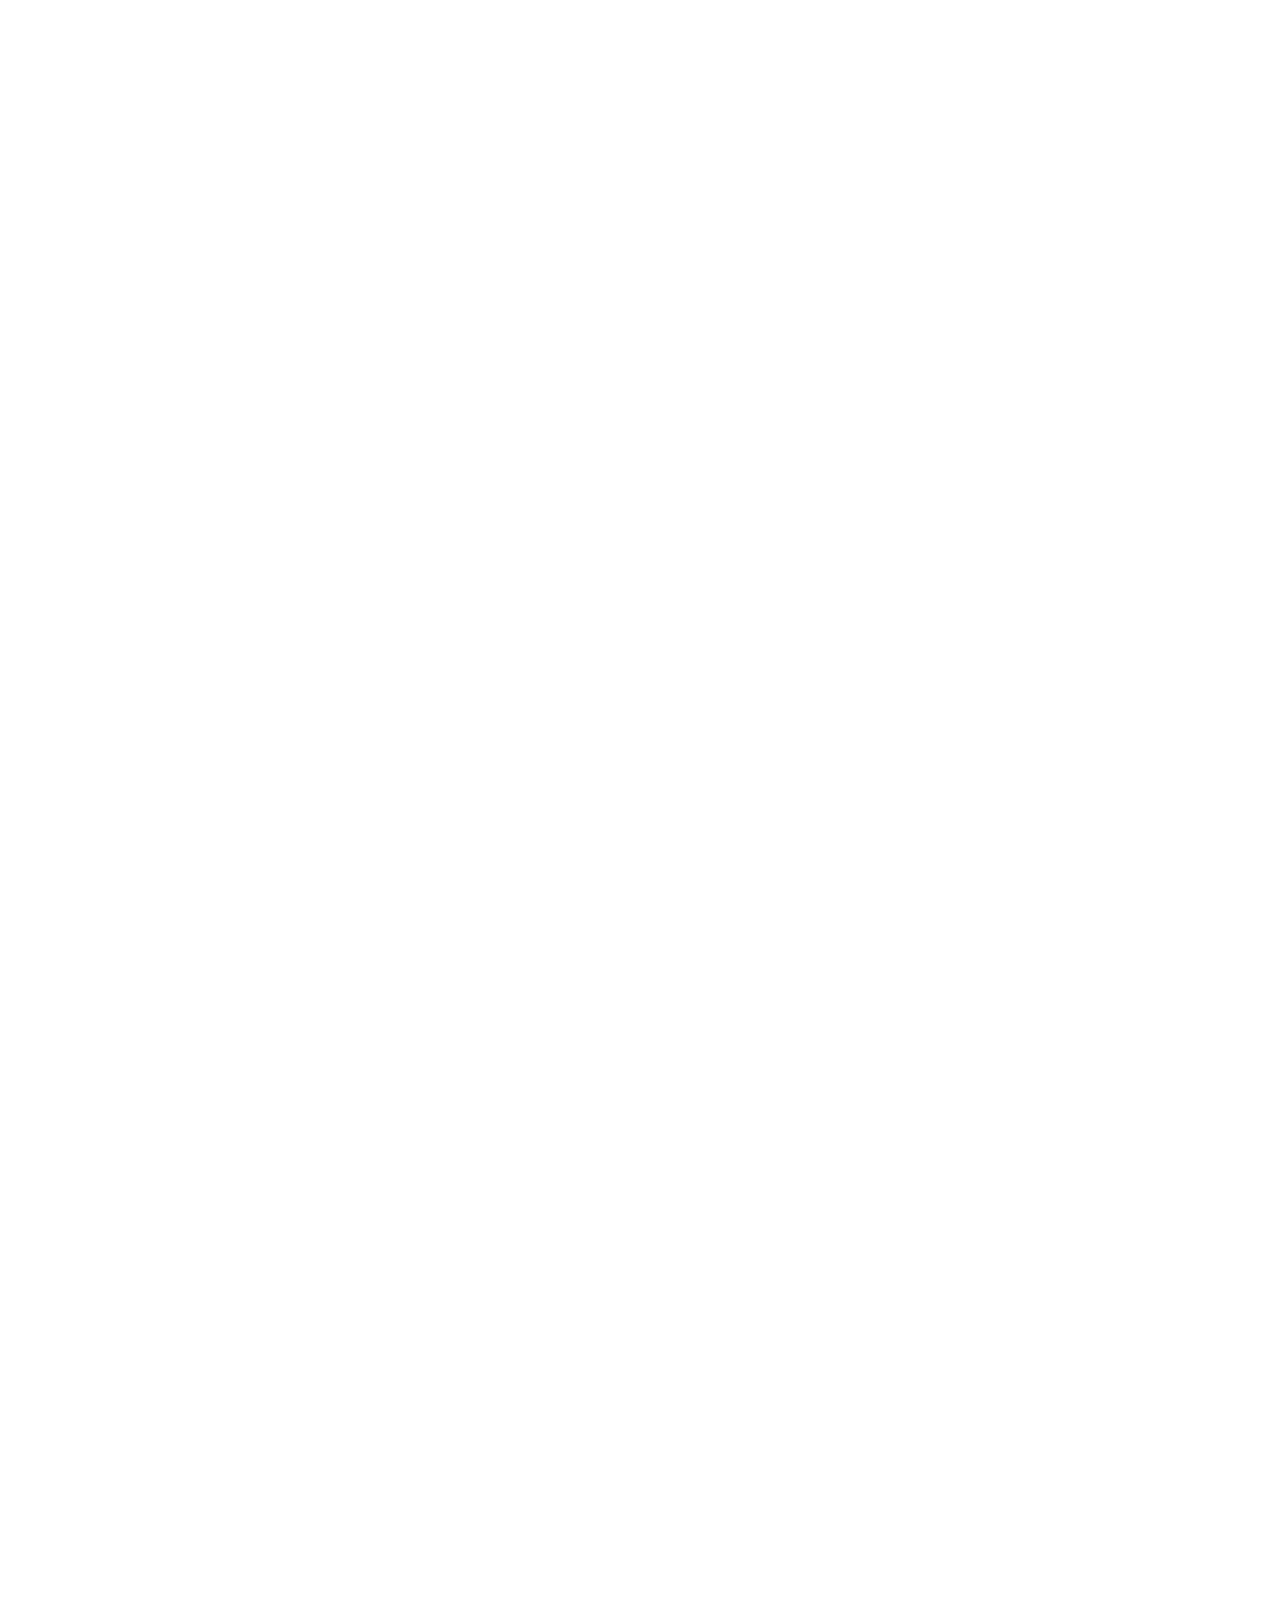
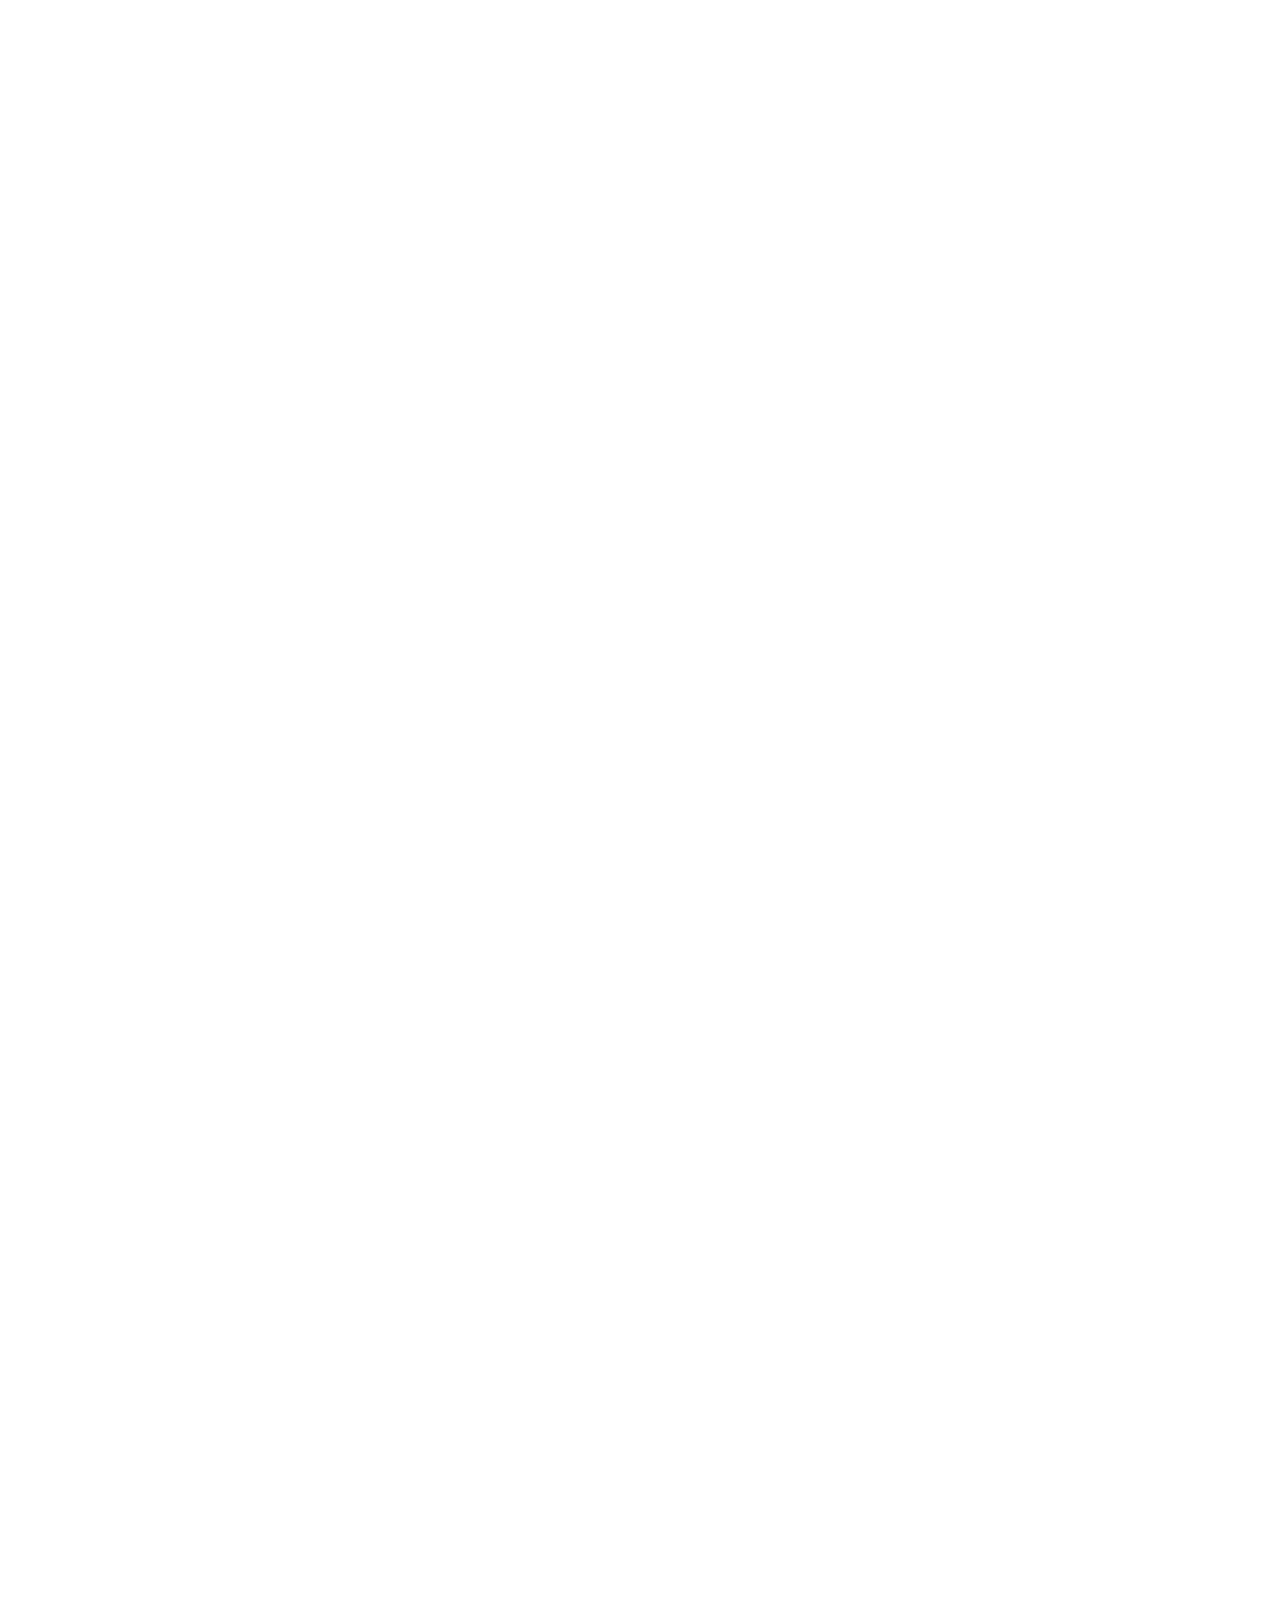
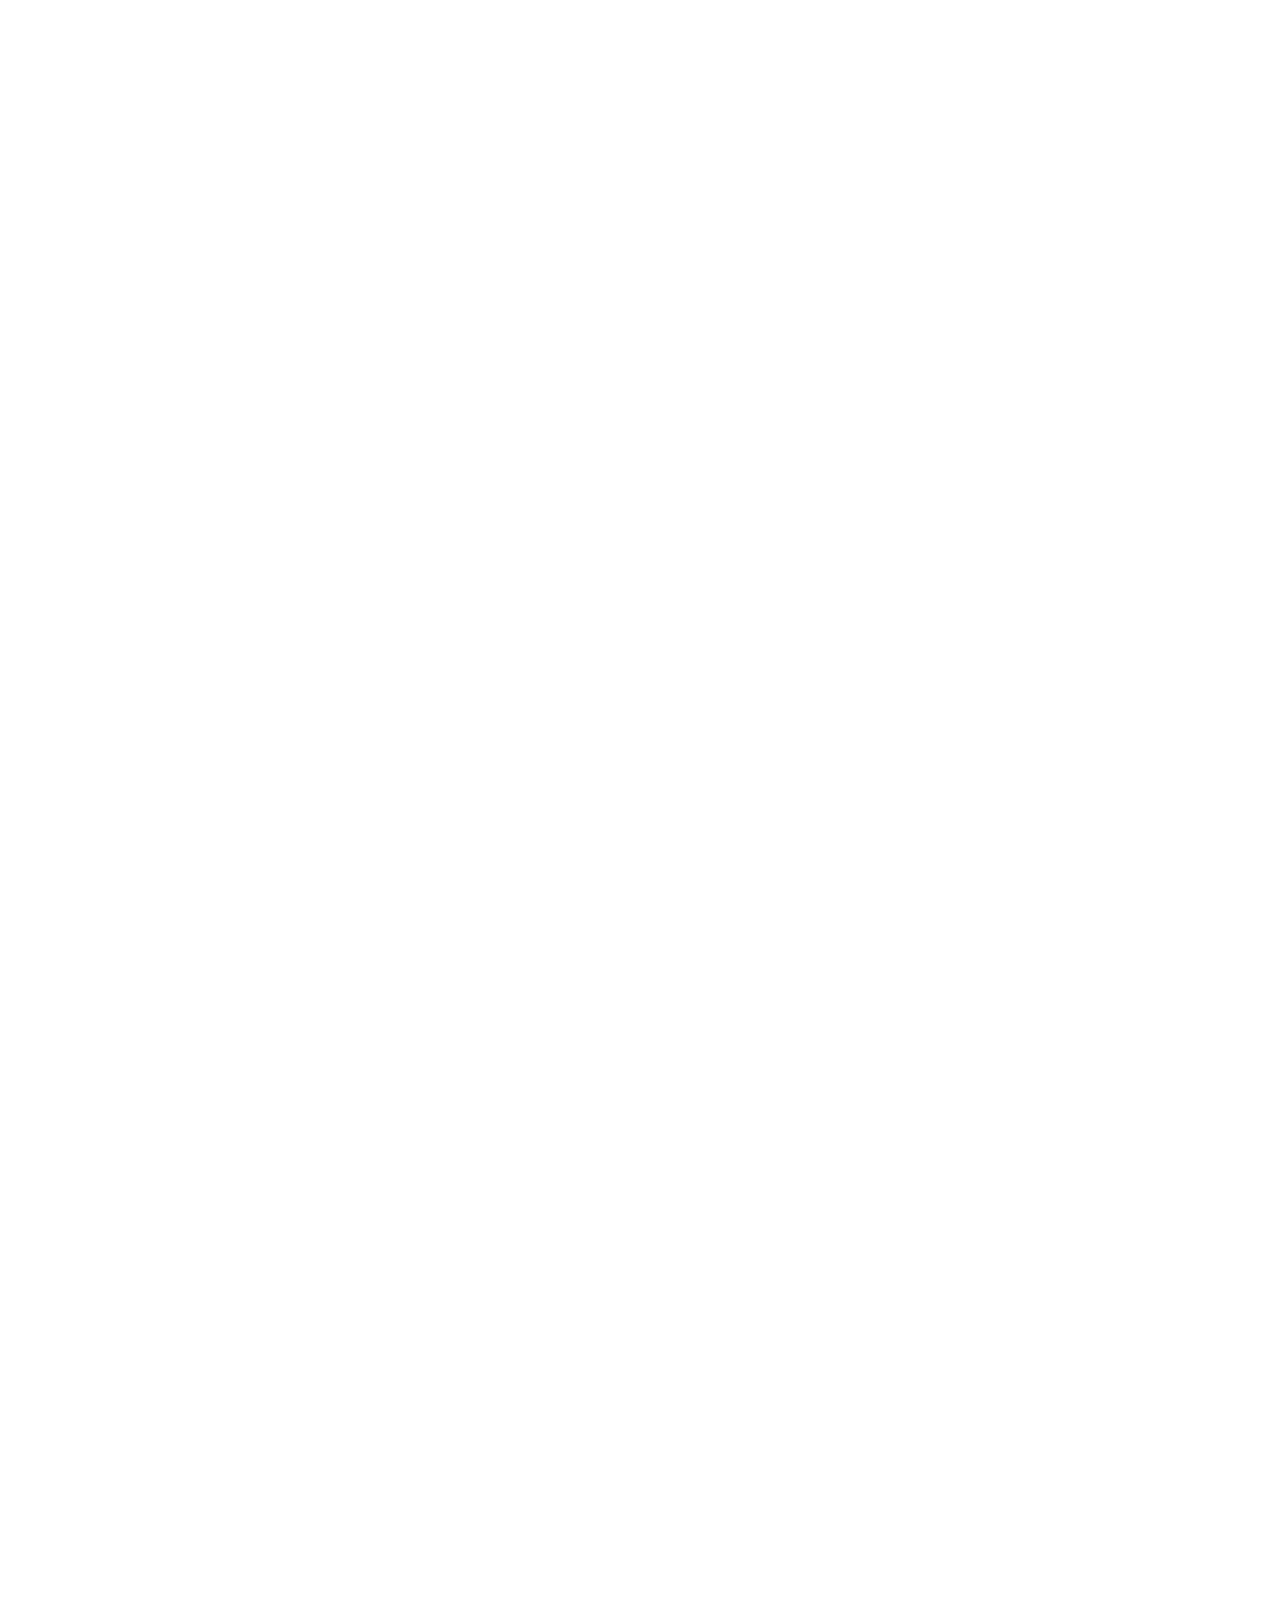
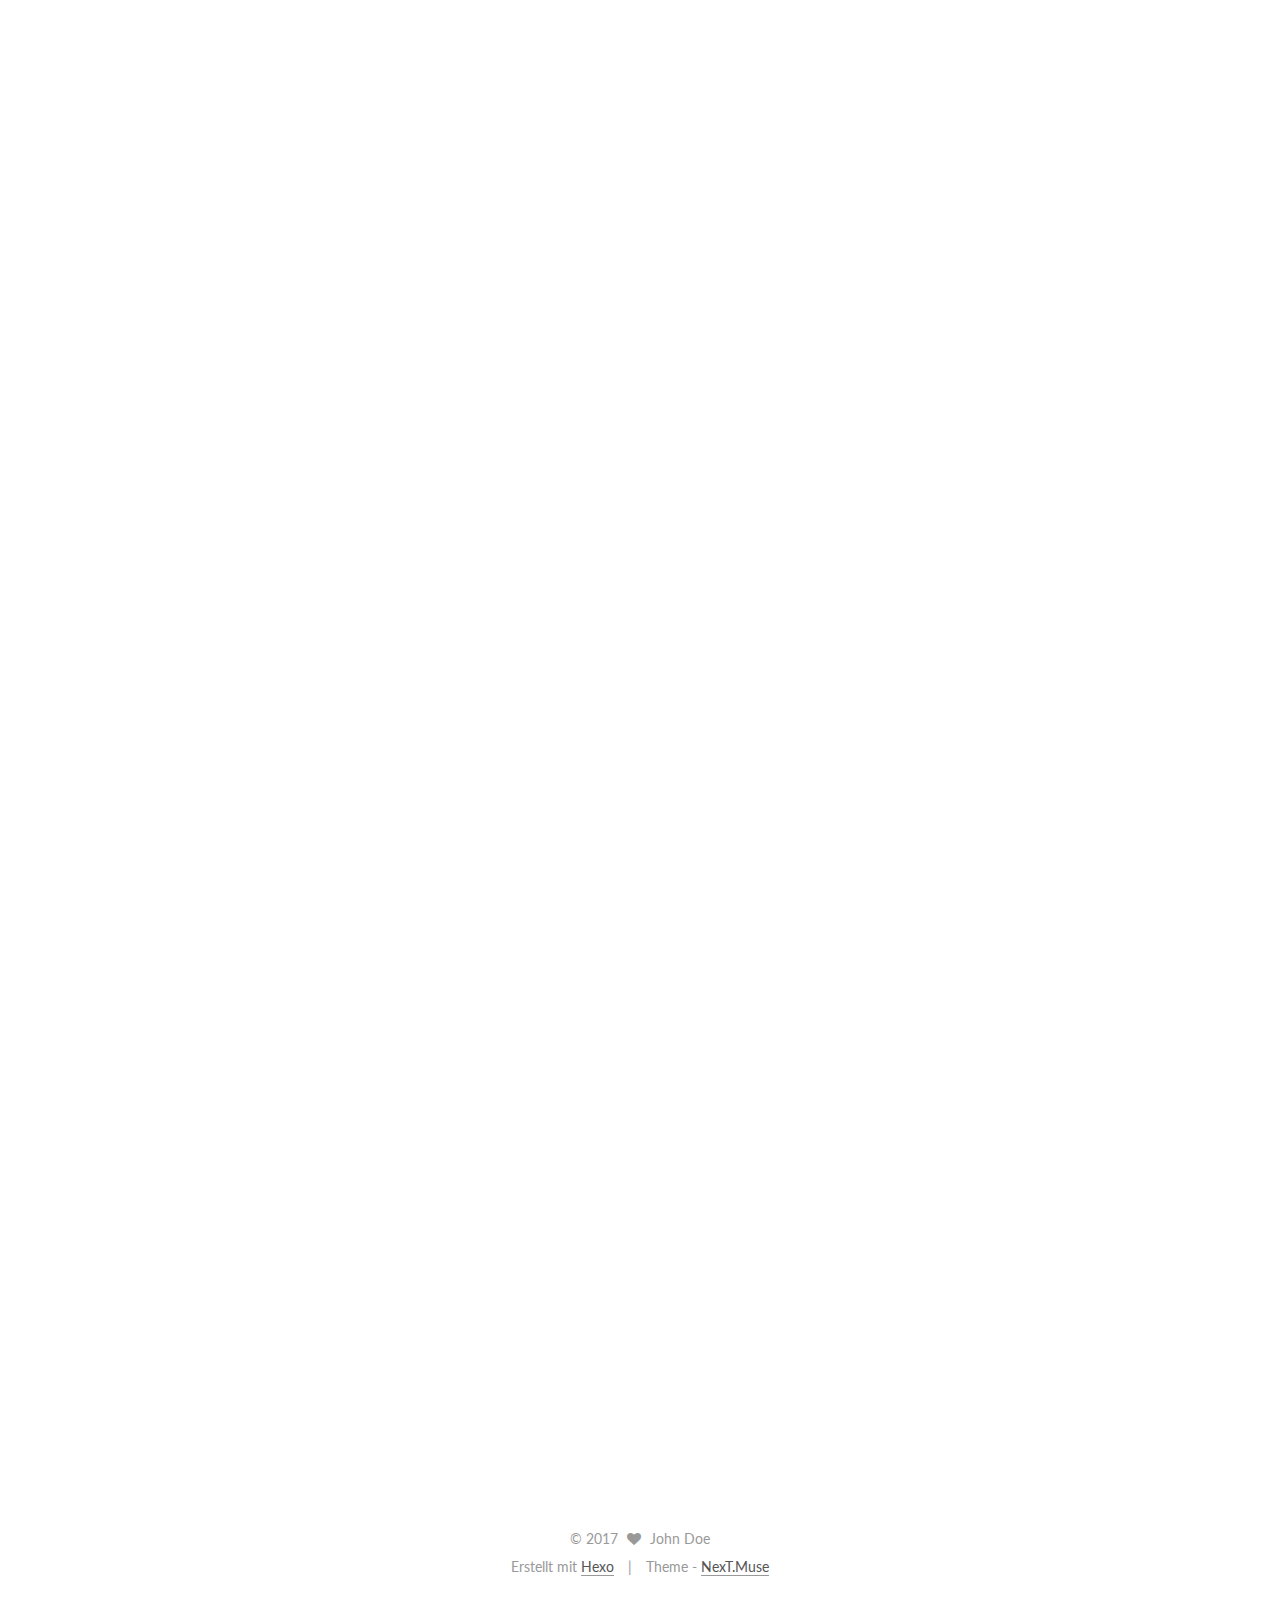
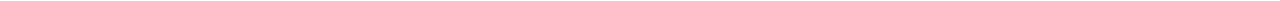
==== commit bf662867: "Site updated: 2017-04-03 20:01:29" ====
--- a/index.html
+++ b/index.html
@@ -338,7 +338,23 @@
 <p>图片数字均表示百分比，us和sy表示用户态和内核态占用的CPU情况，ni表示改变过优先级和进程占用CPU情况，id表示CPU空闲占比，wa表示CPU等待io的时间占比，hi和si分别表示硬中断和软中断占用的CPU百分比，st表示虚拟机占用CPU的情况。</p>
 <p><strong>第四行和第五行：分别显示内存和交换分区的使用情况，具体如下</strong></p>
 <p>从左往右</p>
-<p>第一个显示总量，第二个显示已使用量，第三个显示剩余量</p>
+<p>第一个显示总量，第二个显示已使用量，第三个显示剩余量，最后一个物理内存和交换区显示不同，物理内存表示用作内存缓存的内存量，而交换区则表示缓冲的交换区总量。</p>
+<p>内存中的内容被换出到交换区，而后又被换入到内存，但使用过的交换区尚未被覆盖，该数值即为这些内容已存在于内存中和交换区的大小，相应的内存再次被换出时可不必再对交换区写入。</p>
+<p>###进程信息详解<br><strong>具体列解释如下：</strong></p>
+<p>PID　　进程id</p>
+<p>USER　　进程所有者的用户id </p>
+<p>PR　　优先级</p>
+<p>NI　　nice值，负值表示高优先级，正值表示低优先级</p>
+<p>VIRT　　进程使用的虚拟内存总量，单位kb，VIRT=SWAP+RES</p>
+<p>RES　　进程使用的，未被换出的物理内存大小，单位kb，RES=CODE+DATA</p>
+<p><strong>CODE可执行代码占用的物理内存大小，单位kb</strong></p>
+<p><strong>DATA可执行代码以外的部分（数据段+栈）占用物理内存的大小，单位kb</strong></p>
+<p>SHR　　共享内存大小，单位kb</p>
+<p>S　　进程状态（Ｄ=不可中断的睡眠状态，R=运行，S=睡眠，T=跟踪/停止，Z=僵尸进程）</p>
+<p>%CPU　　上次更新到现在的CPU时间占用百分比。</p>
+<p>%MEM　　进程使用物理内存百分比</p>
+<p>TIME+　　进程使用的CPU时间总计，单位1/100秒</p>
+<p>COMMAND　　命令名/命令行</p>
 
           
         
--- a/css/main.css
+++ b/css/main.css
@@ -1691,7 +1691,7 @@
   width: 4px;
   height: 4px;
   border-radius: 50%;
-  background: #fb2a61;
+  background: #c7ff14;
 }
 .links-of-blogroll {
   font-size: 13px;
